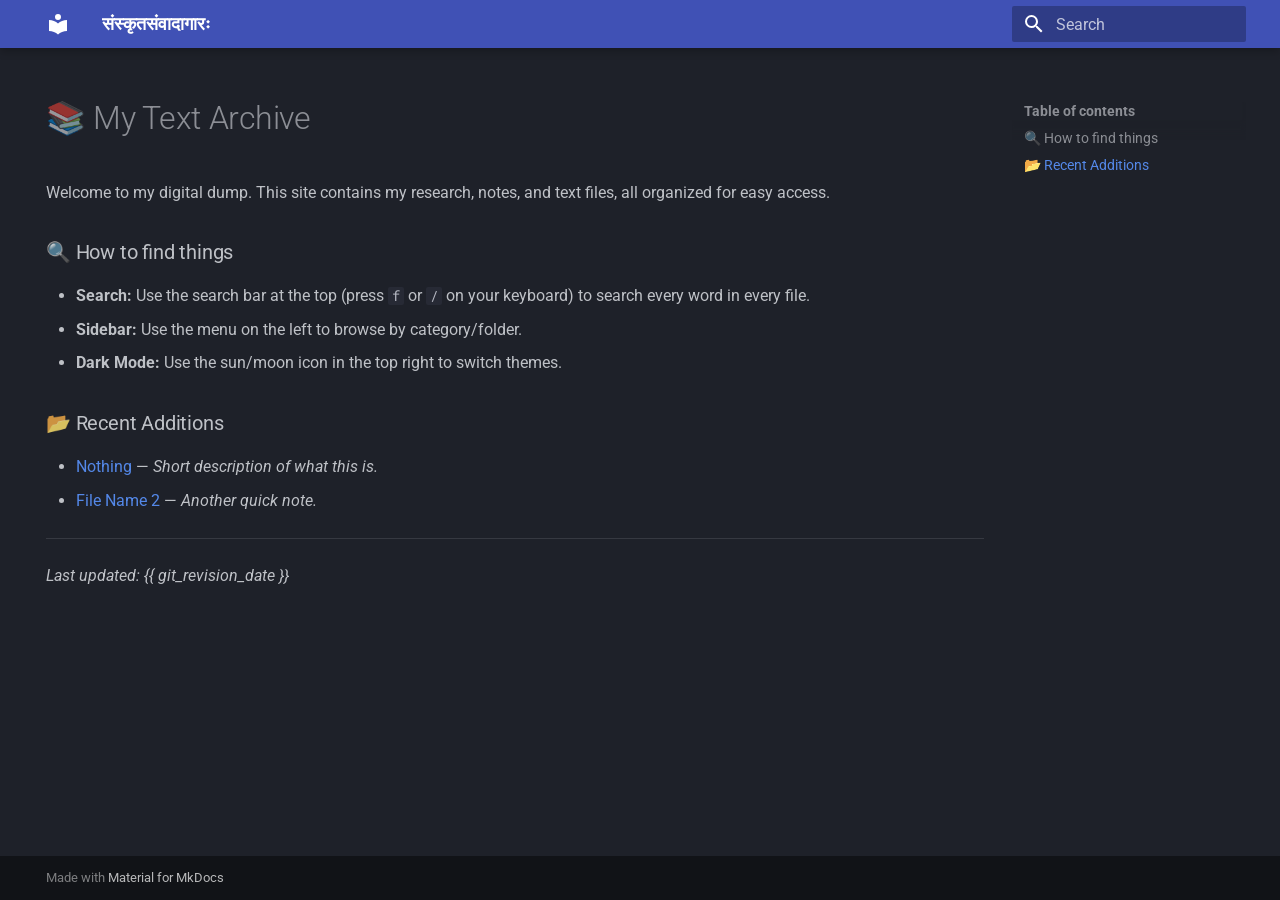
==== index.html @ da688998 "Deployed af6da2d with MkDocs version: 1.6.1" ====
<!doctype html>
<html lang="en" class="no-js">
  <head>
    
      <meta charset="utf-8">
      <meta name="viewport" content="width=device-width,initial-scale=1">
      
      
        <meta name="author" content="Your Name">
      
      
        <link rel="canonical" href="https://samvadah.github.io/">
      
      
      
        <link rel="next" href="Whatsapp%20chats/Nothing/">
      
      
        
      
      
      <link rel="icon" href="assets/images/favicon.png">
      <meta name="generator" content="mkdocs-1.6.1, mkdocs-material-9.7.7">
    
    
      
        <title>संस्कृतसंवादागारः</title>
      
    
    
      <link rel="stylesheet" href="assets/stylesheets/main.ec1eaa64.min.css">
      
        
        <link rel="stylesheet" href="assets/stylesheets/palette.ab4e12ef.min.css">
      
      


    
    
      
    
    
      
        
        
        <link rel="preconnect" href="https://fonts.gstatic.com" crossorigin>
        <link rel="stylesheet" href="https://fonts.googleapis.com/css?family=Roboto:300,300i,400,400i,700,700i%7CRoboto+Mono:400,400i,700,700i&display=fallback">
        <style>:root{--md-text-font:"Roboto";--md-code-font:"Roboto Mono"}</style>
      
    
    
    <script>__md_scope=new URL(".",location),__md_hash=e=>[...e].reduce(((e,_)=>(e<<5)-e+_.charCodeAt(0)),0),__md_get=(e,_=localStorage,t=__md_scope)=>JSON.parse(_.getItem(t.pathname+"."+e)),__md_set=(e,_,t=localStorage,a=__md_scope)=>{try{t.setItem(a.pathname+"."+e,JSON.stringify(_))}catch(e){}}</script>
    
      

    
    
  </head>
  
  
    
    
    
    
    
    <body dir="ltr" data-md-color-scheme="slate" data-md-color-primary="indigo" data-md-color-accent="indigo">
  
    
    <input class="md-toggle" data-md-toggle="drawer" type="checkbox" id="__drawer" autocomplete="off">
    <input class="md-toggle" data-md-toggle="search" type="checkbox" id="__search" autocomplete="off">
    <label class="md-overlay" for="__drawer"></label>
    <div data-md-component="skip">
      
        
        <a href="#my-text-archive" class="md-skip">
          Skip to content
        </a>
      
    </div>
    <div data-md-component="announce">
      
    </div>
    
    
      

  

<header class="md-header md-header--shadow" data-md-component="header">
  <nav class="md-header__inner md-grid" aria-label="Header">
    <a href="." title="संस्कृतसंवादागारः" class="md-header__button md-logo" aria-label="संस्कृतसंवादागारः" data-md-component="logo">
      
  
  <svg xmlns="http://www.w3.org/2000/svg" viewBox="0 0 24 24"><path d="M12 8a3 3 0 0 0 3-3 3 3 0 0 0-3-3 3 3 0 0 0-3 3 3 3 0 0 0 3 3m0 3.54C9.64 9.35 6.5 8 3 8v11c3.5 0 6.64 1.35 9 3.54 2.36-2.19 5.5-3.54 9-3.54V8c-3.5 0-6.64 1.35-9 3.54"/></svg>

    </a>
    <label class="md-header__button md-icon" for="__drawer">
      
      <svg xmlns="http://www.w3.org/2000/svg" viewBox="0 0 24 24"><path d="M3 6h18v2H3zm0 5h18v2H3zm0 5h18v2H3z"/></svg>
    </label>
    <div class="md-header__title" data-md-component="header-title">
      <div class="md-header__ellipsis">
        <div class="md-header__topic">
          <span class="md-ellipsis">
            संस्कृतसंवादागारः
          </span>
        </div>
        <div class="md-header__topic" data-md-component="header-topic">
          <span class="md-ellipsis">
            
              📚 My Text Archive
            
          </span>
        </div>
      </div>
    </div>
    
      
    
    
    
    
      
      
        <label class="md-header__button md-icon" for="__search">
          
          <svg xmlns="http://www.w3.org/2000/svg" viewBox="0 0 24 24"><path d="M9.5 3A6.5 6.5 0 0 1 16 9.5c0 1.61-.59 3.09-1.56 4.23l.27.27h.79l5 5-1.5 1.5-5-5v-.79l-.27-.27A6.52 6.52 0 0 1 9.5 16 6.5 6.5 0 0 1 3 9.5 6.5 6.5 0 0 1 9.5 3m0 2C7 5 5 7 5 9.5S7 14 9.5 14 14 12 14 9.5 12 5 9.5 5"/></svg>
        </label>
        <div class="md-search" data-md-component="search" role="dialog">
  <label class="md-search__overlay" for="__search"></label>
  <div class="md-search__inner" role="search">
    <form class="md-search__form" name="search">
      <input type="text" class="md-search__input" name="query" aria-label="Search" placeholder="Search" autocapitalize="off" autocorrect="off" autocomplete="off" spellcheck="false" data-md-component="search-query" required>
      <label class="md-search__icon md-icon" for="__search">
        
        <svg xmlns="http://www.w3.org/2000/svg" viewBox="0 0 24 24"><path d="M9.5 3A6.5 6.5 0 0 1 16 9.5c0 1.61-.59 3.09-1.56 4.23l.27.27h.79l5 5-1.5 1.5-5-5v-.79l-.27-.27A6.52 6.52 0 0 1 9.5 16 6.5 6.5 0 0 1 3 9.5 6.5 6.5 0 0 1 9.5 3m0 2C7 5 5 7 5 9.5S7 14 9.5 14 14 12 14 9.5 12 5 9.5 5"/></svg>
        
        <svg xmlns="http://www.w3.org/2000/svg" viewBox="0 0 24 24"><path d="M20 11v2H8l5.5 5.5-1.42 1.42L4.16 12l7.92-7.92L13.5 5.5 8 11z"/></svg>
      </label>
      <nav class="md-search__options" aria-label="Search">
        
        <button type="reset" class="md-search__icon md-icon" title="Clear" aria-label="Clear" tabindex="-1">
          
          <svg xmlns="http://www.w3.org/2000/svg" viewBox="0 0 24 24"><path d="M19 6.41 17.59 5 12 10.59 6.41 5 5 6.41 10.59 12 5 17.59 6.41 19 12 13.41 17.59 19 19 17.59 13.41 12z"/></svg>
        </button>
      </nav>
      
        <div class="md-search__suggest" data-md-component="search-suggest"></div>
      
    </form>
    <div class="md-search__output">
      <div class="md-search__scrollwrap" tabindex="0" data-md-scrollfix>
        <div class="md-search-result" data-md-component="search-result">
          <div class="md-search-result__meta">
            Initializing search
          </div>
          <ol class="md-search-result__list" role="presentation"></ol>
        </div>
      </div>
    </div>
  </div>
</div>
      
    
    
  </nav>
  
</header>
    
    <div class="md-container" data-md-component="container">
      
      
        
          
        
      
      <main class="md-main" data-md-component="main">
        <div class="md-main__inner md-grid">
          
            
              
                
              
              <div class="md-sidebar md-sidebar--primary" data-md-component="sidebar" data-md-type="navigation" hidden>
                <div class="md-sidebar__scrollwrap">
                  <div class="md-sidebar__inner">
                    



<nav class="md-nav md-nav--primary" aria-label="Navigation" data-md-level="0">
  <label class="md-nav__title" for="__drawer">
    <a href="." title="संस्कृतसंवादागारः" class="md-nav__button md-logo" aria-label="संस्कृतसंवादागारः" data-md-component="logo">
      
  
  <svg xmlns="http://www.w3.org/2000/svg" viewBox="0 0 24 24"><path d="M12 8a3 3 0 0 0 3-3 3 3 0 0 0-3-3 3 3 0 0 0-3 3 3 3 0 0 0 3 3m0 3.54C9.64 9.35 6.5 8 3 8v11c3.5 0 6.64 1.35 9 3.54 2.36-2.19 5.5-3.54 9-3.54V8c-3.5 0-6.64 1.35-9 3.54"/></svg>

    </a>
    संस्कृतसंवादागारः
  </label>
  
  <ul class="md-nav__list" data-md-scrollfix>
    
      
      
  
  
    
  
  
  
    <li class="md-nav__item md-nav__item--active">
      
      <input class="md-nav__toggle md-toggle" type="checkbox" id="__toc">
      
      
        
      
      
        <label class="md-nav__link md-nav__link--active" for="__toc">
          
  
  
  <span class="md-ellipsis">
    
  
    📚 My Text Archive
  

    
  </span>
  
  

          <span class="md-nav__icon md-icon"></span>
        </label>
      
      <a href="." class="md-nav__link md-nav__link--active">
        
  
  
  <span class="md-ellipsis">
    
  
    📚 My Text Archive
  

    
  </span>
  
  

      </a>
      
        

<nav class="md-nav md-nav--secondary" aria-label="Table of contents">
  
  
  
    
  
  
    <label class="md-nav__title" for="__toc">
      <span class="md-nav__icon md-icon"></span>
      Table of contents
    </label>
    <ul class="md-nav__list" data-md-component="toc" data-md-scrollfix>
      
        <li class="md-nav__item">
  <a href="#how-to-find-things" class="md-nav__link">
    <span class="md-ellipsis">
      
        🔍 How to find things
      
    </span>
  </a>
  
</li>
      
        <li class="md-nav__item">
  <a href="#recent-additions" class="md-nav__link">
    <span class="md-ellipsis">
      
        📂 Recent Additions
      
    </span>
  </a>
  
</li>
      
    </ul>
  
</nav>
      
    </li>
  

    
      
      
  
  
  
  
    
    
    
    
    
    <li class="md-nav__item md-nav__item--nested">
      
        
        
        <input class="md-nav__toggle md-toggle " type="checkbox" id="__nav_2" >
        
          
          <label class="md-nav__link" for="__nav_2" id="__nav_2_label" tabindex="0">
            
  
  
  <span class="md-ellipsis">
    
  
    Whatsapp chats
  

    
  </span>
  
  

            <span class="md-nav__icon md-icon"></span>
          </label>
        
        <nav class="md-nav" data-md-level="1" aria-labelledby="__nav_2_label" aria-expanded="false">
          <label class="md-nav__title" for="__nav_2">
            <span class="md-nav__icon md-icon"></span>
            
  
    Whatsapp chats
  

          </label>
          <ul class="md-nav__list" data-md-scrollfix>
            
              
                
  
  
  
  
    <li class="md-nav__item">
      <a href="Whatsapp%20chats/Nothing/" class="md-nav__link">
        
  
  
  <span class="md-ellipsis">
    
  
    Nothing
  

    
  </span>
  
  

      </a>
    </li>
  

              
            
              
                
  
  
  
  
    <li class="md-nav__item">
      <a href="Whatsapp%20chats/Sanskrit%20Wikipedia%20whatsapp%20chat/" class="md-nav__link">
        
  
  
  <span class="md-ellipsis">
    
  
    Sanskrit Wikipedia whatsapp chat
  

    
  </span>
  
  

      </a>
    </li>
  

              
            
              
                
  
  
  
  
    <li class="md-nav__item">
      <a href="Whatsapp%20chats/%E0%A4%AA%E0%A5%8D%E0%A4%B0%E0%A4%B6%E0%A5%8D%E0%A4%A8%E0%A5%8B%E0%A4%A4%E0%A5%8D%E0%A4%A4%E0%A4%B0%E0%A4%AE%E0%A5%8D%20%28Prashnottaram%29%20%E2%80%93%20Sanskrit%20Q%26A%20WhatsApp%20chat/" class="md-nav__link">
        
  
  
  <span class="md-ellipsis">
    
  
    प्रश्नोत्तरम् (Prashnottaram) – Sanskrit Q&A WhatsApp chat
  

    
  </span>
  
  

      </a>
    </li>
  

              
            
              
                
  
  
  
  
    <li class="md-nav__item">
      <a href="Whatsapp%20chats/%E0%A4%B5%E0%A4%BE%E0%A4%97%E0%A5%8D%E0%A4%97%E0%A5%8B%E0%A4%B7%E0%A5%8D%E0%A4%A0%E0%A5%80%20%28Vaggosthi%29%20WhatsApp%20chat/" class="md-nav__link">
        
  
  
  <span class="md-ellipsis">
    
  
    वाग्गोष्ठी (Vaggosthi) WhatsApp chat
  

    
  </span>
  
  

      </a>
    </li>
  

              
            
          </ul>
        </nav>
      
    </li>
  

    
  </ul>
</nav>
                  </div>
                </div>
              </div>
            
            
              
                
              
              <div class="md-sidebar md-sidebar--secondary" data-md-component="sidebar" data-md-type="toc" >
                <div class="md-sidebar__scrollwrap">
                  <div class="md-sidebar__inner">
                    

<nav class="md-nav md-nav--secondary" aria-label="Table of contents">
  
  
  
    
  
  
    <label class="md-nav__title" for="__toc">
      <span class="md-nav__icon md-icon"></span>
      Table of contents
    </label>
    <ul class="md-nav__list" data-md-component="toc" data-md-scrollfix>
      
        <li class="md-nav__item">
  <a href="#how-to-find-things" class="md-nav__link">
    <span class="md-ellipsis">
      
        🔍 How to find things
      
    </span>
  </a>
  
</li>
      
        <li class="md-nav__item">
  <a href="#recent-additions" class="md-nav__link">
    <span class="md-ellipsis">
      
        📂 Recent Additions
      
    </span>
  </a>
  
</li>
      
    </ul>
  
</nav>
                  </div>
                </div>
              </div>
            
          
          
            <div class="md-content" data-md-component="content">
              
              <article class="md-content__inner md-typeset">
                
                  
  




<h1 id="my-text-archive">📚 My Text Archive</h1>
<p>Welcome to my digital dump. This site contains my research, notes, and text files, all organized for easy access.</p>
<h3 id="how-to-find-things">🔍 How to find things</h3>
<ul>
<li><strong>Search:</strong> Use the search bar at the top (press <code>f</code> or <code>/</code> on your keyboard) to search every word in every file.</li>
<li><strong>Sidebar:</strong> Use the menu on the left to browse by category/folder.</li>
<li><strong>Dark Mode:</strong> Use the sun/moon icon in the top right to switch themes.</li>
</ul>
<h3 id="recent-additions">📂 Recent Additions</h3>
<ul>
<li><a href="Whatsapp%20chats/Nothing/">Nothing</a> — <em>Short description of what this is.</em></li>
<li><a href="file2.md">File Name 2</a> — <em>Another quick note.</em></li>
</ul>
<hr />
<p><em>Last updated: {{ git_revision_date }}</em></p>







  
  




  



                
              </article>
            </div>
          
          
<script>var target=document.getElementById(location.hash.slice(1));target&&target.name&&(target.checked=target.name.startsWith("__tabbed_"))</script>
        </div>
        
      </main>
      
        <footer class="md-footer">
  
  <div class="md-footer-meta md-typeset">
    <div class="md-footer-meta__inner md-grid">
      <div class="md-copyright">
  
  
    Made with
    <a href="https://squidfunk.github.io/mkdocs-material/" target="_blank" rel="noopener">
      Material for MkDocs
    </a>
  
</div>
      
    </div>
  </div>
</footer>
      
    </div>
    <div class="md-dialog" data-md-component="dialog">
      <div class="md-dialog__inner md-typeset"></div>
    </div>
    
    
    
      
      
      <script id="__config" type="application/json">{"annotate": null, "base": ".", "features": ["navigation.instant", "navigation.tracking", "search.suggest", "search.highlight"], "search": "assets/javascripts/workers/search.2c215733.min.js", "tags": null, "translations": {"clipboard.copied": "Copied to clipboard", "clipboard.copy": "Copy to clipboard", "search.result.more.one": "1 more on this page", "search.result.more.other": "# more on this page", "search.result.none": "No matching documents", "search.result.one": "1 matching document", "search.result.other": "# matching documents", "search.result.placeholder": "Type to start searching", "search.result.term.missing": "Missing", "select.version": "Select version"}, "version": null}</script>
    
    
      <script src="assets/javascripts/bundle.d7400e89.min.js"></script>
      
    
  </body>
</html>
---- assets/stylesheets/main.ec1eaa64.min.css ----
@charset "UTF-8";html{-webkit-text-size-adjust:none;-moz-text-size-adjust:none;text-size-adjust:none;box-sizing:border-box}*,:after,:before{box-sizing:inherit}@media (prefers-reduced-motion){*,:after,:before{transition:none!important}}body{margin:0}a,button,input,label{-webkit-tap-highlight-color:transparent}a{color:inherit;text-decoration:none}hr{border:0;box-sizing:initial;display:block;height:.05rem;overflow:visible;padding:0}small{font-size:80%}sub,sup{line-height:1em}img{border-style:none}table{border-collapse:initial;border-spacing:0}td,th{font-weight:400;vertical-align:top}button{background:#0000;border:0;font-family:inherit;font-size:inherit;margin:0;padding:0}input{border:0;outline:none}:root{--md-primary-fg-color:#4051b5;--md-primary-fg-color--light:#5d6cc0;--md-primary-fg-color--dark:#303fa1;--md-primary-bg-color:#fff;--md-primary-bg-color--light:#ffffffb3;--md-accent-fg-color:#526cfe;--md-accent-fg-color--transparent:#526cfe1a;--md-accent-bg-color:#fff;--md-accent-bg-color--light:#ffffffb3}[data-md-color-scheme=default]{color-scheme:light}[data-md-color-scheme=default] img[src$="#gh-dark-mode-only"],[data-md-color-scheme=default] img[src$="#only-dark"]{display:none}:root,[data-md-color-scheme=default]{--md-hue:225deg;--md-default-fg-color:#000000de;--md-default-fg-color--light:#0000008a;--md-default-fg-color--lighter:#00000052;--md-default-fg-color--lightest:#00000012;--md-default-bg-color:#fff;--md-default-bg-color--light:#ffffffb3;--md-default-bg-color--lighter:#ffffff4d;--md-default-bg-color--lightest:#ffffff1f;--md-code-fg-color:#36464e;--md-code-bg-color:#f5f5f5;--md-code-bg-color--light:#f5f5f5b3;--md-code-bg-color--lighter:#f5f5f54d;--md-code-hl-color:#4287ff;--md-code-hl-color--light:#4287ff1a;--md-code-hl-number-color:#d52a2a;--md-code-hl-special-color:#db1457;--md-code-hl-function-color:#a846b9;--md-code-hl-constant-color:#6e59d9;--md-code-hl-keyword-color:#3f6ec6;--md-code-hl-string-color:#1c7d4d;--md-code-hl-name-color:var(--md-code-fg-color);--md-code-hl-operator-color:var(--md-default-fg-color--light);--md-code-hl-punctuation-color:var(--md-default-fg-color--light);--md-code-hl-comment-color:var(--md-default-fg-color--light);--md-code-hl-generic-color:var(--md-default-fg-color--light);--md-code-hl-variable-color:var(--md-default-fg-color--light);--md-typeset-color:var(--md-default-fg-color);--md-typeset-a-color:var(--md-primary-fg-color);--md-typeset-del-color:#f5503d26;--md-typeset-ins-color:#0bd57026;--md-typeset-kbd-color:#fafafa;--md-typeset-kbd-accent-color:#fff;--md-typeset-kbd-border-color:#b8b8b8;--md-typeset-mark-color:#ffff0080;--md-typeset-table-color:#0000001f;--md-typeset-table-color--light:rgba(0,0,0,.035);--md-admonition-fg-color:var(--md-default-fg-color);--md-admonition-bg-color:var(--md-default-bg-color);--md-warning-fg-color:#000000de;--md-warning-bg-color:#ff9;--md-footer-fg-color:#fff;--md-footer-fg-color--light:#ffffffb3;--md-footer-fg-color--lighter:#ffffff73;--md-footer-bg-color:#000000de;--md-footer-bg-color--dark:#00000052;--md-shadow-z1:0 0.2rem 0.5rem #0000000d,0 0 0.05rem #0000001a;--md-shadow-z2:0 0.2rem 0.5rem #0000001a,0 0 0.05rem #00000040;--md-shadow-z3:0 0.2rem 0.5rem #0003,0 0 0.05rem #00000059}.md-icon svg{fill:currentcolor;display:block;height:1.2rem;width:1.2rem}body{-webkit-font-smoothing:antialiased;-moz-osx-font-smoothing:grayscale;--md-text-font-family:var(--md-text-font,_),-apple-system,BlinkMacSystemFont,Helvetica,Arial,sans-serif;--md-code-font-family:var(--md-code-font,_),SFMono-Regular,Consolas,Menlo,monospace}aside,body,input{font-feature-settings:"kern","liga";color:var(--md-typeset-color);font-family:var(--md-text-font-family)}code,kbd,pre{font-feature-settings:"kern";font-family:var(--md-code-font-family)}:root{--md-typeset-table-sort-icon:url('data:image/svg+xml;charset=utf-8,<svg xmlns="http://www.w3.org/2000/svg" viewBox="0 0 24 24"><path d="m18 21-4-4h3V7h-3l4-4 4 4h-3v10h3M2 19v-2h10v2M2 13v-2h7v2M2 7V5h4v2z"/></svg>');--md-typeset-table-sort-icon--asc:url('data:image/svg+xml;charset=utf-8,<svg xmlns="http://www.w3.org/2000/svg" viewBox="0 0 24 24"><path d="M19 17h3l-4 4-4-4h3V3h2M2 17h10v2H2M6 5v2H2V5m0 6h7v2H2z"/></svg>');--md-typeset-table-sort-icon--desc:url('data:image/svg+xml;charset=utf-8,<svg xmlns="http://www.w3.org/2000/svg" viewBox="0 0 24 24"><path d="M19 7h3l-4-4-4 4h3v14h2M2 17h10v2H2M6 5v2H2V5m0 6h7v2H2z"/></svg>')}.md-typeset{-webkit-print-color-adjust:exact;color-adjust:exact;font-size:.8rem;line-height:1.6;overflow-wrap:break-word}@media print{.md-typeset{font-size:.68rem}}.md-typeset blockquote,.md-typeset dl,.md-typeset figure,.md-typeset ol,.md-typeset pre,.md-typeset ul{margin-bottom:1em;margin-top:1em}.md-typeset h1{color:var(--md-default-fg-color--light);font-size:2em;line-height:1.3;margin:0 0 1.25em}.md-typeset h1,.md-typeset h2{font-weight:300;letter-spacing:-.01em}.md-typeset h2{font-size:1.5625em;line-height:1.4;margin:1.6em 0 .64em}.md-typeset h3{font-size:1.25em;font-weight:400;letter-spacing:-.01em;line-height:1.5;margin:1.6em 0 .8em}.md-typeset h2+h3{margin-top:.8em}.md-typeset h4{font-weight:700;letter-spacing:-.01em;margin:1em 0}.md-typeset h5,.md-typeset h6{color:var(--md-default-fg-color--light);font-size:.8em;font-weight:700;letter-spacing:-.01em;margin:1.25em 0}.md-typeset h5{text-transform:uppercase}.md-typeset h5 code{text-transform:none}.md-typeset hr{border-bottom:.05rem solid var(--md-default-fg-color--lightest);display:flow-root;margin:1.5em 0}.md-typeset a{color:var(--md-typeset-a-color);word-break:break-word}.md-typeset a,.md-typeset a:before{transition:color 125ms}.md-typeset a:focus,.md-typeset a:hover{color:var(--md-accent-fg-color)}.md-typeset a:focus code,.md-typeset a:hover code{background-color:var(--md-accent-fg-color--transparent);color:var(--md-accent-fg-color)}.md-typeset a code{color:var(--md-typeset-a-color)}.md-typeset a.focus-visible{outline-color:var(--md-accent-fg-color);outline-offset:.2rem}.md-typeset code,.md-typeset kbd,.md-typeset pre{color:var(--md-code-fg-color);direction:ltr;font-variant-ligatures:none;transition:background-color 125ms}@media print{.md-typeset code,.md-typeset kbd,.md-typeset pre{white-space:pre-wrap}}.md-typeset code{background-color:var(--md-code-bg-color);border-radius:.1rem;-webkit-box-decoration-break:clone;box-decoration-break:clone;font-size:.85em;padding:0 .2941176471em;transition:color 125ms,background-color 125ms;word-break:break-word}.md-typeset code:not(.focus-visible){-webkit-tap-highlight-color:transparent;outline:none}.md-typeset pre{display:flow-root;line-height:1.4;position:relative}.md-typeset pre>code{-webkit-box-decoration-break:slice;box-decoration-break:slice;box-shadow:none;display:block;margin:0;outline-color:var(--md-accent-fg-color);overflow:auto;padding:.7720588235em 1.1764705882em;scrollbar-color:var(--md-default-fg-color--lighter) #0000;scrollbar-width:thin;touch-action:auto;word-break:normal}.md-typeset pre>code:hover{scrollbar-color:var(--md-accent-fg-color) #0000}.md-typeset pre>code::-webkit-scrollbar{height:.2rem;width:.2rem}.md-typeset pre>code::-webkit-scrollbar-thumb{background-color:var(--md-default-fg-color--lighter)}.md-typeset pre>code::-webkit-scrollbar-thumb:hover{background-color:var(--md-accent-fg-color)}.md-typeset kbd{background-color:var(--md-typeset-kbd-color);border-radius:.1rem;box-shadow:0 .1rem 0 .05rem var(--md-typeset-kbd-border-color),0 .1rem 0 var(--md-typeset-kbd-border-color),0 -.1rem .2rem var(--md-typeset-kbd-accent-color) inset;color:var(--md-default-fg-color);display:inline-block;font-size:.75em;padding:0 .6666666667em;vertical-align:text-top;word-break:break-word}.md-typeset mark{background-color:var(--md-typeset-mark-color);-webkit-box-decoration-break:clone;box-decoration-break:clone;color:inherit;word-break:break-word}.md-typeset abbr{cursor:help;text-decoration:none}.md-typeset [data-preview],.md-typeset abbr{border-bottom:.05rem dotted var(--md-default-fg-color--light)}.md-typeset small{opacity:.75}[dir=ltr] .md-typeset sub,[dir=ltr] .md-typeset sup{margin-left:.078125em}[dir=rtl] .md-typeset sub,[dir=rtl] .md-typeset sup{margin-right:.078125em}[dir=ltr] .md-typeset blockquote{padding-left:.6rem}[dir=rtl] .md-typeset blockquote{padding-right:.6rem}[dir=ltr] .md-typeset blockquote{border-left:.2rem solid var(--md-default-fg-color--lighter)}[dir=rtl] .md-typeset blockquote{border-right:.2rem solid var(--md-default-fg-color--lighter)}.md-typeset blockquote{color:var(--md-default-fg-color--light);margin-left:0;margin-right:0}.md-typeset ul{list-style-type:disc}.md-typeset ul[type]{list-style-type:revert-layer}[dir=ltr] .md-typeset ol,[dir=ltr] .md-typeset ul{margin-left:.625em}[dir=rtl] .md-typeset ol,[dir=rtl] .md-typeset ul{margin-right:.625em}.md-typeset ol,.md-typeset ul{padding:0}.md-typeset ol:not([hidden]),.md-typeset ul:not([hidden]){display:flow-root}.md-typeset ol ol,.md-typeset ul ol{list-style-type:lower-alpha}.md-typeset ol ol ol,.md-typeset ul ol ol{list-style-type:lower-roman}.md-typeset ol ol ol ol,.md-typeset ul ol ol ol{list-style-type:upper-alpha}.md-typeset ol ol ol ol ol,.md-typeset ul ol ol ol ol{list-style-type:upper-roman}.md-typeset ol[type],.md-typeset ul[type]{list-style-type:revert-layer}[dir=ltr] .md-typeset ol li,[dir=ltr] .md-typeset ul li{margin-left:1.25em}[dir=rtl] .md-typeset ol li,[dir=rtl] .md-typeset ul li{margin-right:1.25em}.md-typeset ol li,.md-typeset ul li{margin-bottom:.5em}.md-typeset ol li blockquote,.md-typeset ol li p,.md-typeset ul li blockquote,.md-typeset ul li p{margin:.5em 0}.md-typeset ol li:last-child,.md-typeset ul li:last-child{margin-bottom:0}[dir=ltr] .md-typeset ol li ol,[dir=ltr] .md-typeset ol li ul,[dir=ltr] .md-typeset ul li ol,[dir=ltr] .md-typeset ul li ul{margin-left:.625em}[dir=rtl] .md-typeset ol li ol,[dir=rtl] .md-typeset ol li ul,[dir=rtl] .md-typeset ul li ol,[dir=rtl] .md-typeset ul li ul{margin-right:.625em}.md-typeset ol li ol,.md-typeset ol li ul,.md-typeset ul li ol,.md-typeset ul li ul{margin-bottom:.5em;margin-top:.5em}[dir=ltr] .md-typeset dd{margin-left:1.875em}[dir=rtl] .md-typeset dd{margin-right:1.875em}.md-typeset dd{margin-bottom:1.5em;margin-top:1em}.md-typeset img,.md-typeset svg,.md-typeset video{height:auto;max-width:100%}.md-typeset img[align=left]{margin:1em 1em 1em 0}.md-typeset img[align=right]{margin:1em 0 1em 1em}.md-typeset img[align]:only-child{margin-top:0}.md-typeset figure{display:flow-root;margin:1em auto;max-width:100%;text-align:center;width:fit-content}.md-typeset figure img{display:block;margin:0 auto}.md-typeset figcaption{font-style:italic;margin:1em auto;max-width:24rem}.md-typeset iframe{max-width:100%}.md-typeset table:not([class]){background-color:var(--md-default-bg-color);border:.05rem solid var(--md-typeset-table-color);border-radius:.1rem;display:inline-block;font-size:.64rem;max-width:100%;overflow:auto;touch-action:auto}@media print{.md-typeset table:not([class]){display:table}}.md-typeset table:not([class])+*{margin-top:1.5em}.md-typeset table:not([class]) td>:first-child,.md-typeset table:not([class]) th>:first-child{margin-top:0}.md-typeset table:not([class]) td>:last-child,.md-typeset table:not([class]) th>:last-child{margin-bottom:0}.md-typeset table:not([class]) td:not([align]),.md-typeset table:not([class]) th:not([align]){text-align:left}[dir=rtl] .md-typeset table:not([class]) td:not([align]),[dir=rtl] .md-typeset table:not([class]) th:not([align]){text-align:right}.md-typeset table:not([class]) th{font-weight:700;min-width:5rem;padding:.9375em 1.25em;vertical-align:top}.md-typeset table:not([class]) td{border-top:.05rem solid var(--md-typeset-table-color);padding:.9375em 1.25em;vertical-align:top}.md-typeset table:not([class]) tbody tr{transition:background-color 125ms}.md-typeset table:not([class]) tbody tr:hover{background-color:var(--md-typeset-table-color--light);box-shadow:0 .05rem 0 var(--md-default-bg-color) inset}.md-typeset table:not([class]) a{word-break:normal}.md-typeset table th[role=columnheader]{cursor:pointer}[dir=ltr] .md-typeset table th[role=columnheader]:after{margin-left:.5em}[dir=rtl] .md-typeset table th[role=columnheader]:after{margin-right:.5em}.md-typeset table th[role=columnheader]:after{content:"";display:inline-block;height:1.2em;-webkit-mask-image:var(--md-typeset-table-sort-icon);mask-image:var(--md-typeset-table-sort-icon);-webkit-mask-repeat:no-repeat;mask-repeat:no-repeat;-webkit-mask-size:contain;mask-size:contain;transition:background-color 125ms;vertical-align:text-bottom;width:1.2em}.md-typeset table th[role=columnheader]:hover:after{background-color:var(--md-default-fg-color--lighter)}.md-typeset table th[role=columnheader][aria-sort=ascending]:after{background-color:var(--md-default-fg-color--light);-webkit-mask-image:var(--md-typeset-table-sort-icon--asc);mask-image:var(--md-typeset-table-sort-icon--asc)}.md-typeset table th[role=columnheader][aria-sort=descending]:after{background-color:var(--md-default-fg-color--light);-webkit-mask-image:var(--md-typeset-table-sort-icon--desc);mask-image:var(--md-typeset-table-sort-icon--desc)}.md-typeset__scrollwrap{margin:1em -.8rem;overflow-x:auto;touch-action:auto}.md-typeset__table{display:inline-block;margin-bottom:.5em;padding:0 .8rem}@media print{.md-typeset__table{display:block}}html .md-typeset__table table{display:table;margin:0;overflow:hidden;width:100%}@media screen and (max-width:44.984375em){.md-content__inner>pre{margin:1em -.8rem}.md-content__inner>pre code{border-radius:0}}.md-typeset .md-author{border-radius:100%;display:block;flex-shrink:0;height:1.6rem;overflow:hidden;position:relative;transition:color 125ms,transform 125ms;width:1.6rem}.md-typeset .md-author img{display:block}.md-typeset .md-author--more{background:var(--md-default-fg-color--lightest);color:var(--md-default-fg-color--lighter);font-size:.6rem;font-weight:700;line-height:1.6rem;text-align:center}.md-typeset .md-author--long{height:2.4rem;width:2.4rem}.md-typeset a.md-author{transform:scale(1)}.md-typeset a.md-author img{border-radius:100%;filter:grayscale(100%) opacity(75%);transition:filter 125ms}.md-typeset a.md-author:focus,.md-typeset a.md-author:hover{transform:scale(1.1);z-index:1}.md-typeset a.md-author:focus img,.md-typeset a.md-author:hover img{filter:grayscale(0)}.md-banner{background-color:var(--md-footer-bg-color);color:var(--md-footer-fg-color);overflow:auto}@media print{.md-banner{display:none}}.md-banner--warning{background-color:var(--md-warning-bg-color);color:var(--md-warning-fg-color)}.md-banner__inner{font-size:.7rem;margin:.6rem auto;padding:0 .8rem}[dir=ltr] .md-banner__button{float:right}[dir=rtl] .md-banner__button{float:left}.md-banner__button{color:inherit;cursor:pointer;transition:opacity .25s}.no-js .md-banner__button{display:none}.md-banner__button:hover{opacity:.7}html{font-size:125%;height:100%;overflow-x:hidden}@media screen and (min-width:100em){html{font-size:137.5%}}@media screen and (min-width:125em){html{font-size:150%}}body{background-color:var(--md-default-bg-color);display:flex;flex-direction:column;font-size:.5rem;min-height:100%;position:relative;width:100%}@media print{body{display:block}}@media screen and (max-width:59.984375em){body[data-md-scrolllock]{position:fixed}}.md-grid{margin-left:auto;margin-right:auto;max-width:61rem}.md-container{display:flex;flex-direction:column;flex-grow:1}@media print{.md-container{display:block}}.md-main{flex-grow:1}.md-main__inner{display:flex;height:100%;margin-top:1.5rem}.md-ellipsis{overflow:hidden;text-overflow:ellipsis}.md-toggle{display:none}.md-option{height:0;opacity:0;position:absolute;width:0}.md-option:checked+label:not([hidden]){display:block}.md-option.focus-visible+label{outline-color:var(--md-accent-fg-color);outline-style:auto}.md-skip{background-color:var(--md-default-fg-color);border-radius:.1rem;color:var(--md-default-bg-color);font-size:.64rem;margin:.5rem;opacity:0;outline-color:var(--md-accent-fg-color);padding:.3rem .5rem;position:fixed;transform:translateY(.4rem);z-index:-1}.md-skip:focus{opacity:1;transform:translateY(0);transition:transform .25s cubic-bezier(.4,0,.2,1),opacity 175ms 75ms;z-index:10}@page{margin:25mm}:root{--md-clipboard-icon:url('data:image/svg+xml;charset=utf-8,<svg xmlns="http://www.w3.org/2000/svg" viewBox="0 0 24 24"><path d="M19 21H8V7h11m0-2H8a2 2 0 0 0-2 2v14a2 2 0 0 0 2 2h11a2 2 0 0 0 2-2V7a2 2 0 0 0-2-2m-3-4H4a2 2 0 0 0-2 2v14h2V3h12z"/></svg>')}.md-clipboard{border-radius:.1rem;color:var(--md-default-fg-color--lightest);cursor:pointer;height:1.5em;outline-color:var(--md-accent-fg-color);outline-offset:.1rem;transition:color .25s;width:1.5em;z-index:1}@media print{.md-clipboard{display:none}}.md-clipboard:not(.focus-visible){-webkit-tap-highlight-color:transparent;outline:none}:hover>.md-clipboard{color:var(--md-default-fg-color--light)}.md-clipboard:focus,.md-clipboard:hover{color:var(--md-accent-fg-color)}.md-clipboard:after{background-color:currentcolor;content:"";display:block;height:1.125em;margin:0 auto;-webkit-mask-image:var(--md-clipboard-icon);mask-image:var(--md-clipboard-icon);-webkit-mask-position:center;mask-position:center;-webkit-mask-repeat:no-repeat;mask-repeat:no-repeat;-webkit-mask-size:contain;mask-size:contain;width:1.125em}.md-clipboard--inline{cursor:pointer}.md-clipboard--inline code{transition:color .25s,background-color .25s}.md-clipboard--inline:focus code,.md-clipboard--inline:hover code{background-color:var(--md-accent-fg-color--transparent);color:var(--md-accent-fg-color)}:root{--md-code-select-icon:url('data:image/svg+xml;charset=utf-8,<svg xmlns="http://www.w3.org/2000/svg" viewBox="0 0 24 24"><path d="M19 19h-4v2h4c1.1 0 2-.9 2-2v-4h-2m0-12h-4v2h4v4h2V5c0-1.1-.9-2-2-2M5 5h4V3H5c-1.1 0-2 .9-2 2v4h2m0 6H3v4c0 1.1.9 2 2 2h4v-2H5zm2-4h2v2H7zm4 0h2v2h-2zm4 0h2v2h-2zM7 7h2v2H7zm4 0h2v2h-2zm4 0h2v2h-2zm-8 8h2v2H7zm4 0h2v2h-2zm4 0h2v2h-2z"/></svg>');--md-code-copy-icon:url('data:image/svg+xml;charset=utf-8,<svg xmlns="http://www.w3.org/2000/svg" viewBox="0 0 24 24"><path d="M19 21H8V7h11m0-2H8a2 2 0 0 0-2 2v14a2 2 0 0 0 2 2h11a2 2 0 0 0 2-2V7a2 2 0 0 0-2-2m-3-4H4a2 2 0 0 0-2 2v14h2V3h12z"/></svg>')}.md-typeset .md-code__content{display:grid}.md-code__nav{background-color:var(--md-code-bg-color--lighter);border-radius:.1rem;display:flex;gap:.2rem;padding:.2rem;position:absolute;right:.25em;top:.25em;transition:background-color .25s;z-index:1}:hover>.md-code__nav{background-color:var(--md-code-bg-color--light)}.md-code__button{color:var(--md-default-fg-color--lightest);cursor:pointer;display:block;height:1.5em;outline-color:var(--md-accent-fg-color);outline-offset:.1rem;transition:color .25s;width:1.5em}:hover>*>.md-code__button{color:var(--md-default-fg-color--light)}.md-code__button.focus-visible,.md-code__button:hover{color:var(--md-accent-fg-color)}.md-code__button--active{color:var(--md-default-fg-color)!important}.md-code__button:after{background-color:currentcolor;content:"";display:block;height:1.125em;margin:0 auto;-webkit-mask-position:center;mask-position:center;-webkit-mask-repeat:no-repeat;mask-repeat:no-repeat;-webkit-mask-size:contain;mask-size:contain;width:1.125em}.md-code__button[data-md-type=select]:after{-webkit-mask-image:var(--md-code-select-icon);mask-image:var(--md-code-select-icon)}.md-code__button[data-md-type=copy]:after{-webkit-mask-image:var(--md-code-copy-icon);mask-image:var(--md-code-copy-icon)}@keyframes consent{0%{opacity:0;transform:translateY(100%)}to{opacity:1;transform:translateY(0)}}@keyframes overlay{0%{opacity:0}to{opacity:1}}.md-consent__overlay{animation:overlay .25s both;-webkit-backdrop-filter:blur(.1rem);backdrop-filter:blur(.1rem);background-color:#0000008a;height:100%;opacity:1;position:fixed;top:0;width:100%;z-index:5}.md-consent__inner{animation:consent .5s cubic-bezier(.1,.7,.1,1) both;background-color:var(--md-default-bg-color);border:0;border-radius:.1rem;bottom:0;box-shadow:0 0 .2rem #0000001a,0 .2rem .4rem #0003;max-height:100%;overflow:auto;padding:0;position:fixed;width:100%;z-index:5}.md-consent__form{padding:.8rem}.md-consent__settings{display:none;margin:1em 0}input:checked+.md-consent__settings{display:block}.md-consent__controls{margin-bottom:.8rem}.md-typeset .md-consent__controls .md-button{display:inline}@media screen and (max-width:44.984375em){.md-typeset .md-consent__controls .md-button{display:block;margin-top:.4rem;text-align:center;width:100%}}.md-consent label{cursor:pointer}.md-content{flex-grow:1;min-width:0}.md-content__inner{margin:0 .8rem 1.2rem;padding-top:.6rem}@media screen and (min-width:76.25em){[dir=ltr] .md-sidebar--primary:not([hidden])~.md-content>.md-content__inner{margin-left:1.2rem}[dir=ltr] .md-sidebar--secondary:not([hidden])~.md-content>.md-content__inner,[dir=rtl] .md-sidebar--primary:not([hidden])~.md-content>.md-content__inner{margin-right:1.2rem}[dir=rtl] .md-sidebar--secondary:not([hidden])~.md-content>.md-content__inner{margin-left:1.2rem}}.md-content__inner:before{content:"";display:block;height:.4rem}.md-content__inner>:last-child{margin-bottom:0}[dir=ltr] .md-content__button{float:right}[dir=rtl] .md-content__button{float:left}[dir=ltr] .md-content__button{margin-left:.4rem}[dir=rtl] .md-content__button{margin-right:.4rem}.md-content__button{margin:.4rem 0;padding:0}@media print{.md-content__button{display:none}}.md-typeset .md-content__button{color:var(--md-default-fg-color--lighter)}.md-content__button svg{display:inline;vertical-align:top}[dir=rtl] .md-content__button svg{transform:scaleX(-1)}[dir=ltr] .md-dialog{right:.8rem}[dir=rtl] .md-dialog{left:.8rem}.md-dialog{background-color:var(--md-default-fg-color);border-radius:.1rem;bottom:.8rem;box-shadow:var(--md-shadow-z3);min-width:11.1rem;opacity:0;padding:.4rem .6rem;pointer-events:none;position:fixed;transform:translateY(100%);transition:transform 0ms .4s,opacity .4s;z-index:4}@media print{.md-dialog{display:none}}.md-dialog--active{opacity:1;pointer-events:auto;transform:translateY(0);transition:transform .4s cubic-bezier(.075,.85,.175,1),opacity .4s}.md-dialog__inner{color:var(--md-default-bg-color);font-size:.7rem}.md-feedback{margin:2em 0 1em;text-align:center}.md-feedback fieldset{border:none;margin:0;padding:0}.md-feedback__title{font-weight:700;margin:1em auto}.md-feedback__inner{position:relative}.md-feedback__list{display:flex;flex-wrap:wrap;place-content:baseline center;position:relative}.md-feedback__list:hover .md-icon:not(:disabled){color:var(--md-default-fg-color--lighter)}:disabled .md-feedback__list{min-height:1.8rem}.md-feedback__icon{color:var(--md-default-fg-color--light);cursor:pointer;flex-shrink:0;margin:0 .1rem;transition:color 125ms}.md-feedback__icon:not(:disabled).md-icon:hover{color:var(--md-accent-fg-color)}.md-feedback__icon:disabled{color:var(--md-default-fg-color--lightest);pointer-events:none}.md-feedback__note{opacity:0;position:relative;transform:translateY(.4rem);transition:transform .4s cubic-bezier(.1,.7,.1,1),opacity .15s}.md-feedback__note>*{margin:0 auto;max-width:16rem}:disabled .md-feedback__note{opacity:1;transform:translateY(0)}@media print{.md-feedback{display:none}}.md-footer{background-color:var(--md-footer-bg-color);color:var(--md-footer-fg-color)}@media print{.md-footer{display:none}}.md-footer__inner{justify-content:space-between;overflow:auto;padding:.2rem}.md-footer__inner:not([hidden]){display:flex}.md-footer__link{align-items:end;display:flex;flex-grow:0.01;margin-bottom:.4rem;margin-top:1rem;max-width:100%;outline-color:var(--md-accent-fg-color);overflow:hidden;transition:opacity .25s}.md-footer__link:focus,.md-footer__link:hover{opacity:.7}[dir=rtl] .md-footer__link svg{transform:scaleX(-1)}@media screen and (max-width:44.984375em){.md-footer__link--prev{flex-shrink:0}.md-footer__link--prev .md-footer__title{display:none}}[dir=ltr] .md-footer__link--next{margin-left:auto}[dir=rtl] .md-footer__link--next{margin-right:auto}.md-footer__link--next{text-align:right}[dir=rtl] .md-footer__link--next{text-align:left}.md-footer__title{flex-grow:1;font-size:.9rem;margin-bottom:.7rem;max-width:calc(100% - 2.4rem);padding:0 1rem;white-space:nowrap}.md-footer__button{margin:.2rem;padding:.4rem}.md-footer__direction{font-size:.64rem;opacity:.7}.md-footer-meta{background-color:var(--md-footer-bg-color--dark)}.md-footer-meta__inner{display:flex;flex-wrap:wrap;justify-content:space-between;padding:.2rem}html .md-footer-meta.md-typeset a{color:var(--md-footer-fg-color--light)}html .md-footer-meta.md-typeset a:focus,html .md-footer-meta.md-typeset a:hover{color:var(--md-footer-fg-color)}.md-copyright{color:var(--md-footer-fg-color--lighter);font-size:.64rem;margin:auto .6rem;padding:.4rem 0;width:100%}@media screen and (min-width:45em){.md-copyright{width:auto}}.md-copyright__highlight{color:var(--md-footer-fg-color--light)}.md-social{display:inline-flex;gap:.2rem;margin:0 .4rem;padding:.2rem 0 .6rem}@media screen and (min-width:45em){.md-social{padding:.6rem 0}}.md-social__link{display:inline-block;height:1.6rem;text-align:center;width:1.6rem}.md-social__link:before{line-height:1.9}.md-social__link svg{fill:currentcolor;max-height:.8rem;vertical-align:-25%}.md-typeset .md-button{border:.1rem solid;border-radius:.1rem;color:var(--md-primary-fg-color);cursor:pointer;display:inline-block;font-weight:700;padding:.625em 2em;transition:color 125ms,background-color 125ms,border-color 125ms}.md-typeset .md-button--primary{background-color:var(--md-primary-fg-color);border-color:var(--md-primary-fg-color);color:var(--md-primary-bg-color)}.md-typeset .md-button:focus,.md-typeset .md-button:hover{background-color:var(--md-accent-fg-color);border-color:var(--md-accent-fg-color);color:var(--md-accent-bg-color)}[dir=ltr] .md-typeset .md-input{border-top-left-radius:.1rem}[dir=ltr] .md-typeset .md-input,[dir=rtl] .md-typeset .md-input{border-top-right-radius:.1rem}[dir=rtl] .md-typeset .md-input{border-top-left-radius:.1rem}.md-typeset .md-input{border-bottom:.1rem solid var(--md-default-fg-color--lighter);box-shadow:var(--md-shadow-z1);font-size:.8rem;height:1.8rem;padding:0 .6rem;transition:border .25s,box-shadow .25s}.md-typeset .md-input:focus,.md-typeset .md-input:hover{border-bottom-color:var(--md-accent-fg-color);box-shadow:var(--md-shadow-z2)}.md-typeset .md-input--stretch{width:100%}.md-header{background-color:var(--md-primary-fg-color);box-shadow:0 0 .2rem #0000,0 .2rem .4rem #0000;color:var(--md-primary-bg-color);display:block;left:0;position:sticky;right:0;top:0;z-index:4}@media print{.md-header{display:none}}.md-header[hidden]{transform:translateY(-100%);transition:transform .25s cubic-bezier(.8,0,.6,1),box-shadow .25s}.md-header--shadow{box-shadow:0 0 .2rem #0000001a,0 .2rem .4rem #0003;transition:transform .25s cubic-bezier(.1,.7,.1,1),box-shadow .25s}.md-header__inner{align-items:center;display:flex;padding:0 .2rem}.md-header__button{color:currentcolor;cursor:pointer;margin:.2rem;outline-color:var(--md-accent-fg-color);padding:.4rem;position:relative;transition:opacity .25s;vertical-align:middle;z-index:1}.md-header__button:hover{opacity:.7}.md-header__button:not([hidden]){display:inline-block}.md-header__button:not(.focus-visible){-webkit-tap-highlight-color:transparent;outline:none}.md-header__button.md-logo{margin:.2rem;padding:.4rem}@media screen and (max-width:76.234375em){.md-header__button.md-logo{display:none}}.md-header__button.md-logo img,.md-header__button.md-logo svg{fill:currentcolor;display:block;height:1.2rem;width:auto}@media screen and (min-width:60em){.md-header__button[for=__search]{display:none}}.no-js .md-header__button[for=__search]{display:none}[dir=rtl] .md-header__button[for=__search] svg{transform:scaleX(-1)}@media screen and (min-width:76.25em){.md-header__button[for=__drawer]{display:none}}.md-header__topic{display:flex;max-width:100%;position:absolute;transition:transform .4s cubic-bezier(.1,.7,.1,1),opacity .15s;white-space:nowrap}.md-header__topic+.md-header__topic{opacity:0;pointer-events:none;transform:translateX(1.25rem);transition:transform .4s cubic-bezier(1,.7,.1,.1),opacity .15s;z-index:-1}[dir=rtl] .md-header__topic+.md-header__topic{transform:translateX(-1.25rem)}.md-header__topic:first-child{font-weight:700}[dir=ltr] .md-header__title{margin-left:1rem;margin-right:.4rem}[dir=rtl] .md-header__title{margin-left:.4rem;margin-right:1rem}.md-header__title{flex-grow:1;font-size:.9rem;height:2.4rem;line-height:2.4rem}.md-header__title--active .md-header__topic{opacity:0;pointer-events:none;transform:translateX(-1.25rem);transition:transform .4s cubic-bezier(1,.7,.1,.1),opacity .15s;z-index:-1}[dir=rtl] .md-header__title--active .md-header__topic{transform:translateX(1.25rem)}.md-header__title--active .md-header__topic+.md-header__topic{opacity:1;pointer-events:auto;transform:translateX(0);transition:transform .4s cubic-bezier(.1,.7,.1,1),opacity .15s;z-index:0}.md-header__title>.md-header__ellipsis{height:100%;position:relative;width:100%}.md-header__option{display:flex;flex-shrink:0;max-width:100%;transition:max-width 0ms .25s,opacity .25s .25s;white-space:nowrap}[data-md-toggle=search]:checked~.md-header .md-header__option{max-width:0;opacity:0;transition:max-width 0ms,opacity 0ms}.md-header__option>input{bottom:0}.md-header__source{display:none}@media screen and (min-width:60em){[dir=ltr] .md-header__source{margin-left:1rem}[dir=rtl] .md-header__source{margin-right:1rem}.md-header__source{display:block;max-width:11.7rem;width:11.7rem}}@media screen and (min-width:76.25em){[dir=ltr] .md-header__source{margin-left:1.4rem}[dir=rtl] .md-header__source{margin-right:1.4rem}}.md-meta{color:var(--md-default-fg-color--light);font-size:.7rem;line-height:1.3}.md-meta__list{display:inline-flex;flex-wrap:wrap;list-style:none;margin:0;padding:0}.md-meta__item:not(:last-child):after{content:"·";margin-left:.2rem;margin-right:.2rem}.md-meta__link{color:var(--md-typeset-a-color)}.md-meta__link:focus,.md-meta__link:hover{color:var(--md-accent-fg-color)}.md-draft{background-color:#ff1744;border-radius:.125em;color:#fff;display:inline-block;font-weight:700;padding-left:.5714285714em;padding-right:.5714285714em}:root{--md-nav-icon--prev:url('data:image/svg+xml;charset=utf-8,<svg xmlns="http://www.w3.org/2000/svg" viewBox="0 0 24 24"><path d="M20 11v2H8l5.5 5.5-1.42 1.42L4.16 12l7.92-7.92L13.5 5.5 8 11z"/></svg>');--md-nav-icon--next:url('data:image/svg+xml;charset=utf-8,<svg xmlns="http://www.w3.org/2000/svg" viewBox="0 0 24 24"><path d="M8.59 16.58 13.17 12 8.59 7.41 10 6l6 6-6 6z"/></svg>');--md-toc-icon:url('data:image/svg+xml;charset=utf-8,<svg xmlns="http://www.w3.org/2000/svg" viewBox="0 0 24 24"><path d="M3 9h14V7H3zm0 4h14v-2H3zm0 4h14v-2H3zm16 0h2v-2h-2zm0-10v2h2V7zm0 6h2v-2h-2z"/></svg>')}.md-nav{font-size:.7rem;line-height:1.3}.md-nav__title{color:var(--md-default-fg-color--light);display:block;font-weight:700;overflow:hidden;padding:0 .6rem;text-overflow:ellipsis}.md-nav__title .md-nav__button{display:none}.md-nav__title .md-nav__button img{height:100%;width:auto}.md-nav__title .md-nav__button.md-logo img,.md-nav__title .md-nav__button.md-logo svg{fill:currentcolor;display:block;height:2.4rem;max-width:100%;object-fit:contain;width:auto}.md-nav__list{list-style:none;margin:0;padding:0}.md-nav__link{align-items:flex-start;display:flex;gap:.4rem;margin-top:.625em;scroll-snap-align:start;transition:color 125ms}.md-nav__link--passed,.md-nav__link--passed code{color:var(--md-default-fg-color--light)}.md-nav__item .md-nav__link--active,.md-nav__item .md-nav__link--active code{color:var(--md-typeset-a-color)}.md-nav__link .md-ellipsis{position:relative}.md-nav__link .md-ellipsis code{word-break:normal}[dir=ltr] .md-nav__link .md-icon:last-child{margin-left:auto}[dir=rtl] .md-nav__link .md-icon:last-child{margin-right:auto}.md-nav__link .md-typeset{font-size:.7rem;line-height:1.3}.md-nav__link svg{fill:currentcolor;flex-shrink:0;height:1.3em;position:relative}.md-nav__link[for]:focus,.md-nav__link[for]:hover,.md-nav__link[href]:focus,.md-nav__link[href]:hover{color:var(--md-accent-fg-color);cursor:pointer}.md-nav__link[for]:focus code,.md-nav__link[for]:hover code,.md-nav__link[href]:focus code,.md-nav__link[href]:hover code{background-color:var(--md-accent-fg-color--transparent);color:var(--md-accent-fg-color)}.md-nav__link.focus-visible{outline-color:var(--md-accent-fg-color);outline-offset:.2rem}.md-nav--primary .md-nav__link[for=__toc]{display:none}.md-nav--primary .md-nav__link[for=__toc] .md-icon:after{background-color:currentcolor;display:block;height:100%;-webkit-mask-image:var(--md-toc-icon);mask-image:var(--md-toc-icon);width:100%}.md-nav--primary .md-nav__link[for=__toc]~.md-nav{display:none}.md-nav__container>.md-nav__link{margin-top:0}.md-nav__container>.md-nav__link:first-child{flex-grow:1;min-width:0}.md-nav__icon{flex-shrink:0}.md-nav__source{display:none}@media screen and (max-width:76.234375em){.md-nav--primary,.md-nav--primary .md-nav{background-color:var(--md-default-bg-color);display:flex;flex-direction:column;height:100%;left:0;position:absolute;right:0;top:0;z-index:1}.md-nav--primary .md-nav__item,.md-nav--primary .md-nav__title{font-size:.8rem;line-height:1.5}.md-nav--primary .md-nav__title{background-color:var(--md-default-fg-color--lightest);color:var(--md-default-fg-color--light);cursor:pointer;height:5.6rem;line-height:2.4rem;padding:3rem .8rem .2rem;position:relative;white-space:nowrap}[dir=ltr] .md-nav--primary .md-nav__title .md-nav__icon{left:.4rem}[dir=rtl] .md-nav--primary .md-nav__title .md-nav__icon{right:.4rem}.md-nav--primary .md-nav__title .md-nav__icon{display:block;height:1.2rem;margin:.2rem;position:absolute;top:.4rem;width:1.2rem}.md-nav--primary .md-nav__title .md-nav__icon:after{background-color:currentcolor;content:"";display:block;height:100%;-webkit-mask-image:var(--md-nav-icon--prev);mask-image:var(--md-nav-icon--prev);-webkit-mask-position:center;mask-position:center;-webkit-mask-repeat:no-repeat;mask-repeat:no-repeat;-webkit-mask-size:contain;mask-size:contain;width:100%}.md-nav--primary .md-nav__title~.md-nav__list{background-color:var(--md-default-bg-color);box-shadow:0 .05rem 0 var(--md-default-fg-color--lightest) inset;overflow-y:auto;scroll-snap-type:y mandatory;touch-action:pan-y}.md-nav--primary .md-nav__title~.md-nav__list>:first-child{border-top:0}.md-nav--primary .md-nav__title[for=__drawer]{background-color:var(--md-primary-fg-color);color:var(--md-primary-bg-color);font-weight:700}.md-nav--primary .md-nav__title .md-logo{display:block;left:.2rem;margin:.2rem;padding:.4rem;position:absolute;right:.2rem;top:.2rem}.md-nav--primary .md-nav__list{flex:1}.md-nav--primary .md-nav__item{border-top:.05rem solid var(--md-default-fg-color--lightest)}.md-nav--primary .md-nav__item--active>.md-nav__link{color:var(--md-typeset-a-color)}.md-nav--primary .md-nav__item--active>.md-nav__link:focus,.md-nav--primary .md-nav__item--active>.md-nav__link:hover{color:var(--md-accent-fg-color)}.md-nav--primary .md-nav__link{margin-top:0;padding:.6rem .8rem}.md-nav--primary .md-nav__link svg{margin-top:.1em}.md-nav--primary .md-nav__link>.md-nav__link{padding:0}[dir=ltr] .md-nav--primary .md-nav__link .md-nav__icon{margin-right:-.2rem}[dir=rtl] .md-nav--primary .md-nav__link .md-nav__icon{margin-left:-.2rem}.md-nav--primary .md-nav__link .md-nav__icon{font-size:1.2rem;height:1.2rem;width:1.2rem}.md-nav--primary .md-nav__link .md-nav__icon:after{background-color:currentcolor;content:"";display:block;height:100%;-webkit-mask-image:var(--md-nav-icon--next);mask-image:var(--md-nav-icon--next);-webkit-mask-position:center;mask-position:center;-webkit-mask-repeat:no-repeat;mask-repeat:no-repeat;-webkit-mask-size:contain;mask-size:contain;width:100%}[dir=rtl] .md-nav--primary .md-nav__icon:after{transform:scale(-1)}.md-nav--primary .md-nav--secondary .md-nav{background-color:initial;position:static}[dir=ltr] .md-nav--primary .md-nav--secondary .md-nav .md-nav__link{padding-left:1.4rem}[dir=rtl] .md-nav--primary .md-nav--secondary .md-nav .md-nav__link{padding-right:1.4rem}[dir=ltr] .md-nav--primary .md-nav--secondary .md-nav .md-nav .md-nav__link{padding-left:2rem}[dir=rtl] .md-nav--primary .md-nav--secondary .md-nav .md-nav .md-nav__link{padding-right:2rem}[dir=ltr] .md-nav--primary .md-nav--secondary .md-nav .md-nav .md-nav .md-nav__link{padding-left:2.6rem}[dir=rtl] .md-nav--primary .md-nav--secondary .md-nav .md-nav .md-nav .md-nav__link{padding-right:2.6rem}[dir=ltr] .md-nav--primary .md-nav--secondary .md-nav .md-nav .md-nav .md-nav .md-nav__link{padding-left:3.2rem}[dir=rtl] .md-nav--primary .md-nav--secondary .md-nav .md-nav .md-nav .md-nav .md-nav__link{padding-right:3.2rem}.md-nav--secondary{background-color:initial}.md-nav__toggle~.md-nav{display:flex;opacity:0;transform:translateX(100%);transition:transform .25s cubic-bezier(.8,0,.6,1),opacity 125ms 50ms}[dir=rtl] .md-nav__toggle~.md-nav{transform:translateX(-100%)}.md-nav__toggle:checked~.md-nav{opacity:1;transform:translateX(0);transition:transform .25s cubic-bezier(.4,0,.2,1),opacity 125ms 125ms}.md-nav__toggle:checked~.md-nav>.md-nav__list{backface-visibility:hidden}}@media screen and (max-width:59.984375em){.md-nav--primary .md-nav__link[for=__toc]{display:flex}.md-nav--primary .md-nav__link[for=__toc] .md-icon:after{content:""}.md-nav--primary .md-nav__link[for=__toc]+.md-nav__link{display:none}.md-nav--primary .md-nav__link[for=__toc]~.md-nav{display:flex}.md-nav__source{background-color:var(--md-primary-fg-color--dark);color:var(--md-primary-bg-color);display:block;padding:0 .2rem}}@media screen and (min-width:60em) and (max-width:76.234375em){.md-nav--integrated .md-nav__link[for=__toc]{display:flex}.md-nav--integrated .md-nav__link[for=__toc] .md-icon:after{content:""}.md-nav--integrated .md-nav__link[for=__toc]+.md-nav__link{display:none}.md-nav--integrated .md-nav__link[for=__toc]~.md-nav{display:flex}}@media screen and (min-width:60em){.md-nav{margin-bottom:-.4rem}.md-nav--secondary .md-nav__title{background:var(--md-default-bg-color);box-shadow:0 0 .4rem .4rem var(--md-default-bg-color);position:sticky;top:0;z-index:1}.md-nav--secondary .md-nav__title[for=__toc]{scroll-snap-align:start}.md-nav--secondary .md-nav__title .md-nav__icon{display:none}[dir=ltr] .md-nav--secondary .md-nav__list{padding-left:.6rem}[dir=rtl] .md-nav--secondary .md-nav__list{padding-right:.6rem}.md-nav--secondary .md-nav__list{padding-bottom:.4rem}[dir=ltr] .md-nav--secondary .md-nav__item>.md-nav__link{margin-right:.4rem}[dir=rtl] .md-nav--secondary .md-nav__item>.md-nav__link{margin-left:.4rem}}@media screen and (min-width:76.25em){.md-nav{margin-bottom:-.4rem;transition:max-height .25s cubic-bezier(.86,0,.07,1)}.md-nav--primary .md-nav__title{background:var(--md-default-bg-color);box-shadow:0 0 .4rem .4rem var(--md-default-bg-color);position:sticky;top:0;z-index:1}.md-nav--primary .md-nav__title[for=__drawer]{scroll-snap-align:start}.md-nav--primary .md-nav__title .md-nav__icon{display:none}[dir=ltr] .md-nav--primary .md-nav__list{padding-left:.6rem}[dir=rtl] .md-nav--primary .md-nav__list{padding-right:.6rem}.md-nav--primary .md-nav__list{padding-bottom:.4rem}[dir=ltr] .md-nav--primary .md-nav__item>.md-nav__link{margin-right:.4rem}[dir=rtl] .md-nav--primary .md-nav__item>.md-nav__link{margin-left:.4rem}.md-nav__toggle~.md-nav{display:grid;grid-template-rows:minmax(.4rem,0fr);opacity:0;transition:grid-template-rows .25s cubic-bezier(.86,0,.07,1),opacity .25s,visibility 0ms .25s;visibility:collapse}.md-nav__toggle~.md-nav>.md-nav__list{overflow:hidden}.md-nav__toggle.md-toggle--indeterminate~.md-nav,.md-nav__toggle:checked~.md-nav{grid-template-rows:minmax(.4rem,1fr);opacity:1;transition:grid-template-rows .25s cubic-bezier(.86,0,.07,1),opacity .15s .1s,visibility 0ms;visibility:visible}.md-nav__toggle.md-toggle--indeterminate~.md-nav{transition:none}.md-nav__item--nested>.md-nav>.md-nav__title{display:none}.md-nav__item--section{display:block;margin:1.25em 0}.md-nav__item--section:last-child{margin-bottom:0}.md-nav__item--section>.md-nav__link{font-weight:700}.md-nav__item--section>.md-nav__link[for]{color:var(--md-default-fg-color--light)}.md-nav__item--section>.md-nav__link:not(.md-nav__container){pointer-events:none}.md-nav__item--section>.md-nav__link .md-icon,.md-nav__item--section>.md-nav__link>[for]{display:none}[dir=ltr] .md-nav__item--section>.md-nav{margin-left:-.6rem}[dir=rtl] .md-nav__item--section>.md-nav{margin-right:-.6rem}.md-nav__item--section>.md-nav{display:block;opacity:1;visibility:visible}.md-nav__item--section>.md-nav>.md-nav__list>.md-nav__item{padding:0}.md-nav__icon{border-radius:100%;height:.9rem;transition:background-color .25s;width:.9rem}.md-nav__icon:hover{background-color:var(--md-accent-fg-color--transparent)}.md-nav__icon:after{background-color:currentcolor;border-radius:100%;content:"";display:inline-block;height:100%;-webkit-mask-image:var(--md-nav-icon--next);mask-image:var(--md-nav-icon--next);-webkit-mask-position:center;mask-position:center;-webkit-mask-repeat:no-repeat;mask-repeat:no-repeat;-webkit-mask-size:contain;mask-size:contain;transition:transform .25s;vertical-align:-.1rem;width:100%}[dir=rtl] .md-nav__icon:after{transform:rotate(180deg)}.md-nav__item--nested .md-nav__toggle:checked~.md-nav__link .md-nav__icon:after,.md-nav__item--nested .md-toggle--indeterminate~.md-nav__link .md-nav__icon:after{transform:rotate(90deg)}.md-nav--lifted>.md-nav__list>.md-nav__item,.md-nav--lifted>.md-nav__title{display:none}.md-nav--lifted>.md-nav__list>.md-nav__item--active{display:block}.md-nav--lifted>.md-nav__list>.md-nav__item--active>.md-nav__link{background:var(--md-default-bg-color);box-shadow:0 0 .4rem .4rem var(--md-default-bg-color);margin-top:0;position:sticky;top:0;z-index:1}.md-nav--lifted>.md-nav__list>.md-nav__item--active>.md-nav__link:not(.md-nav__container){pointer-events:none}.md-nav--lifted>.md-nav__list>.md-nav__item--active.md-nav__item--section{margin:0}[dir=ltr] .md-nav--lifted>.md-nav__list>.md-nav__item>.md-nav:not(.md-nav--secondary){margin-left:-.6rem}[dir=rtl] .md-nav--lifted>.md-nav__list>.md-nav__item>.md-nav:not(.md-nav--secondary){margin-right:-.6rem}.md-nav--lifted>.md-nav__list>.md-nav__item>[for]{color:var(--md-default-fg-color--light)}.md-nav--lifted .md-nav[data-md-level="1"]{grid-template-rows:minmax(.4rem,1fr);opacity:1;visibility:visible}[dir=ltr] .md-nav--integrated>.md-nav__list>.md-nav__item--active .md-nav--secondary{border-left:.05rem solid var(--md-primary-fg-color)}[dir=rtl] .md-nav--integrated>.md-nav__list>.md-nav__item--active .md-nav--secondary{border-right:.05rem solid var(--md-primary-fg-color)}.md-nav--integrated>.md-nav__list>.md-nav__item--active .md-nav--secondary{display:block;margin-bottom:1.25em;opacity:1;visibility:visible}.md-nav--integrated>.md-nav__list>.md-nav__item--active .md-nav--secondary>.md-nav__list{overflow:visible;padding-bottom:0}.md-nav--integrated>.md-nav__list>.md-nav__item--active .md-nav--secondary>.md-nav__title{display:none}}.md-pagination{font-size:.8rem;font-weight:700;gap:.4rem}.md-pagination,.md-pagination>*{align-items:center;display:flex;justify-content:center}.md-pagination>*{border-radius:.2rem;height:1.8rem;min-width:1.8rem;text-align:center}.md-pagination__current{background-color:var(--md-default-fg-color--lightest);color:var(--md-default-fg-color--light)}.md-pagination__link{transition:color 125ms,background-color 125ms}.md-pagination__link:focus,.md-pagination__link:hover{background-color:var(--md-accent-fg-color--transparent);color:var(--md-accent-fg-color)}.md-pagination__link:focus svg,.md-pagination__link:hover svg{color:var(--md-accent-fg-color)}.md-pagination__link.focus-visible{outline-color:var(--md-accent-fg-color);outline-offset:.2rem}.md-pagination__link svg{fill:currentcolor;color:var(--md-default-fg-color--lighter);display:block;max-height:100%;width:1.2rem}:root{--md-path-icon:url('data:image/svg+xml;charset=utf-8,<svg xmlns="http://www.w3.org/2000/svg" viewBox="0 0 24 24"><path d="M8.59 16.58 13.17 12 8.59 7.41 10 6l6 6-6 6z"/></svg>')}.md-path{font-size:.7rem;margin:0 .8rem;overflow:auto;padding-top:1.2rem}.md-path:not([hidden]){display:block}@media screen and (min-width:76.25em){.md-path{margin:0 1.2rem}}.md-path__list{align-items:center;display:flex;gap:.2rem;list-style:none;margin:0;padding:0}.md-path__item:not(:first-child){display:inline-flex;gap:.2rem;white-space:nowrap}.md-path__item:not(:first-child):before{background-color:var(--md-default-fg-color--lighter);content:"";display:inline;height:.8rem;-webkit-mask-image:var(--md-path-icon);mask-image:var(--md-path-icon);width:.8rem}.md-path__link{align-items:center;color:var(--md-default-fg-color--light);display:flex}.md-path__link:focus,.md-path__link:hover{color:var(--md-accent-fg-color)}:root{--md-post-pin-icon:url('data:image/svg+xml;charset=utf-8,<svg xmlns="http://www.w3.org/2000/svg" viewBox="0 0 24 24"><path d="M16 12V4h1V2H7v2h1v8l-2 2v2h5.2v6h1.6v-6H18v-2z"/></svg>')}.md-post__back{border-bottom:.05rem solid var(--md-default-fg-color--lightest);margin-bottom:1.2rem;padding-bottom:1.2rem}@media screen and (max-width:76.234375em){.md-post__back{display:none}}[dir=rtl] .md-post__back svg{transform:scaleX(-1)}.md-post__authors{display:flex;flex-direction:column;gap:.6rem;margin:0 .6rem 1.2rem}.md-post .md-post__meta a{transition:color 125ms}.md-post .md-post__meta a:focus,.md-post .md-post__meta a:hover{color:var(--md-accent-fg-color)}.md-post__title{color:var(--md-default-fg-color--light);font-weight:700}.md-post--excerpt{margin-bottom:3.2rem}.md-post--excerpt .md-post__header{align-items:center;display:flex;gap:.6rem;min-height:1.6rem}.md-post--excerpt .md-post__authors{align-items:center;display:inline-flex;flex-direction:row;gap:.2rem;margin:0;min-height:2.4rem}[dir=ltr] .md-post--excerpt .md-post__meta .md-meta__list{margin-right:.4rem}[dir=rtl] .md-post--excerpt .md-post__meta .md-meta__list{margin-left:.4rem}.md-post--excerpt .md-post__content>:first-child{--md-scroll-margin:6rem;margin-top:0}.md-post>.md-nav--secondary{margin:1em 0}.md-pin{background:var(--md-default-fg-color--lightest);border-radius:1rem;margin-top:-.05rem;padding:.2rem}.md-pin:after{background-color:currentcolor;content:"";display:block;height:.6rem;margin:0 auto;-webkit-mask-image:var(--md-post-pin-icon);mask-image:var(--md-post-pin-icon);-webkit-mask-position:center;mask-position:center;-webkit-mask-repeat:no-repeat;mask-repeat:no-repeat;-webkit-mask-size:contain;mask-size:contain;width:.6rem}.md-profile{align-items:center;display:flex;font-size:.7rem;gap:.6rem;line-height:1.4;width:100%}.md-profile__description{flex-grow:1}.md-content--post{display:flex}@media screen and (max-width:76.234375em){.md-content--post{flex-flow:column-reverse}}.md-content--post>.md-content__inner{flex-grow:1;min-width:0}@media screen and (min-width:76.25em){[dir=ltr] .md-content--post>.md-content__inner{margin-left:1.2rem}[dir=rtl] .md-content--post>.md-content__inner{margin-right:1.2rem}}@media screen and (max-width:76.234375em){.md-sidebar.md-sidebar--post{padding:0;position:static;width:100%}.md-sidebar.md-sidebar--post .md-sidebar__scrollwrap{overflow:visible}.md-sidebar.md-sidebar--post .md-sidebar__inner{padding:0}.md-sidebar.md-sidebar--post .md-post__meta{margin-left:.6rem;margin-right:.6rem}.md-sidebar.md-sidebar--post .md-nav__item{border:none;display:inline}.md-sidebar.md-sidebar--post .md-nav__list{display:inline-flex;flex-wrap:wrap;gap:.6rem;padding-bottom:.6rem;padding-top:.6rem}.md-sidebar.md-sidebar--post .md-nav__link{padding:0}.md-sidebar.md-sidebar--post .md-nav{height:auto;margin-bottom:0;position:static}}:root{--md-progress-value:0;--md-progress-delay:400ms}.md-progress{background:var(--md-primary-bg-color);height:.075rem;opacity:min(clamp(0,var(--md-progress-value),1),clamp(0,100 - var(--md-progress-value),1));position:fixed;top:0;transform:scaleX(calc(var(--md-progress-value)*1%));transform-origin:left;transition:transform .5s cubic-bezier(.19,1,.22,1),opacity .25s var(--md-progress-delay);width:100%;z-index:4}:root{--md-search-result-icon:url('data:image/svg+xml;charset=utf-8,<svg xmlns="http://www.w3.org/2000/svg" viewBox="0 0 24 24"><path d="M14 2H6a2 2 0 0 0-2 2v16a2 2 0 0 0 2 2h7c-.41-.25-.8-.56-1.14-.9-.33-.33-.61-.7-.86-1.1H6V4h7v5h5v1.18c.71.16 1.39.43 2 .82V8zm6.31 16.9c1.33-2.11.69-4.9-1.4-6.22-2.11-1.33-4.91-.68-6.22 1.4-1.34 2.11-.69 4.89 1.4 6.22 1.46.93 3.32.93 4.79.02L22 23.39 23.39 22zm-3.81.1a2.5 2.5 0 0 1-2.5-2.5 2.5 2.5 0 0 1 2.5-2.5 2.5 2.5 0 0 1 2.5 2.5 2.5 2.5 0 0 1-2.5 2.5"/></svg>')}.md-search{position:relative}@media screen and (min-width:60em){.md-search{padding:.2rem 0}}.no-js .md-search{display:none}.md-search__overlay{opacity:0;z-index:1}@media screen and (max-width:59.984375em){[dir=ltr] .md-search__overlay{left:-2.2rem}[dir=rtl] .md-search__overlay{right:-2.2rem}.md-search__overlay{background-color:var(--md-default-bg-color);border-radius:1rem;height:2rem;overflow:hidden;pointer-events:none;position:absolute;top:-1rem;transform-origin:center;transition:transform .3s .1s,opacity .2s .2s;width:2rem}[data-md-toggle=search]:checked~.md-header .md-search__overlay{opacity:1;transition:transform .4s,opacity .1s}}@media screen and (min-width:60em){[dir=ltr] .md-search__overlay{left:0}[dir=rtl] .md-search__overlay{right:0}.md-search__overlay{background-color:#0000008a;cursor:pointer;height:0;position:fixed;top:0;transition:width 0ms .25s,height 0ms .25s,opacity .25s;width:0}[data-md-toggle=search]:checked~.md-header .md-search__overlay{height:200vh;opacity:1;transition:width 0ms,height 0ms,opacity .25s;width:100%}}@media screen and (max-width:29.984375em){[data-md-toggle=search]:checked~.md-header .md-search__overlay{transform:scale(45)}}@media screen and (min-width:30em) and (max-width:44.984375em){[data-md-toggle=search]:checked~.md-header .md-search__overlay{transform:scale(60)}}@media screen and (min-width:45em) and (max-width:59.984375em){[data-md-toggle=search]:checked~.md-header .md-search__overlay{transform:scale(75)}}.md-search__inner{backface-visibility:hidden}@media screen and (max-width:59.984375em){[dir=ltr] .md-search__inner{left:0}[dir=rtl] .md-search__inner{right:0}.md-search__inner{height:0;opacity:0;overflow:hidden;position:fixed;top:0;transform:translateX(5%);transition:width 0ms .3s,height 0ms .3s,transform .15s cubic-bezier(.4,0,.2,1) .15s,opacity .15s .15s;width:0;z-index:2}[dir=rtl] .md-search__inner{transform:translateX(-5%)}[data-md-toggle=search]:checked~.md-header .md-search__inner{height:100%;opacity:1;transform:translateX(0);transition:width 0ms 0ms,height 0ms 0ms,transform .15s cubic-bezier(.1,.7,.1,1) .15s,opacity .15s .15s;width:100%}}@media screen and (min-width:60em){[dir=ltr] .md-search__inner{float:right}[dir=rtl] .md-search__inner{float:left}.md-search__inner{padding:.1rem 0;position:relative;transition:width .25s cubic-bezier(.1,.7,.1,1);width:11.7rem}}@media screen and (min-width:60em) and (max-width:76.234375em){[data-md-toggle=search]:checked~.md-header .md-search__inner{width:23.4rem}}@media screen and (min-width:76.25em){[data-md-toggle=search]:checked~.md-header .md-search__inner{width:34.4rem}}.md-search__form{background-color:var(--md-default-bg-color);box-shadow:0 0 .6rem #0000;height:2.4rem;position:relative;transition:color .25s,background-color .25s;z-index:2}@media screen and (min-width:60em){.md-search__form{background-color:#00000042;border-radius:.1rem;height:1.8rem}.md-search__form:hover{background-color:#ffffff1f}}[data-md-toggle=search]:checked~.md-header .md-search__form{background-color:var(--md-default-bg-color);border-radius:.1rem .1rem 0 0;box-shadow:0 0 .6rem #00000012;color:var(--md-default-fg-color)}[dir=ltr] .md-search__input{padding-left:3.6rem;padding-right:2.2rem}[dir=rtl] .md-search__input{padding-left:2.2rem;padding-right:3.6rem}.md-search__input{background:#0000;font-size:.9rem;height:100%;position:relative;text-overflow:ellipsis;width:100%;z-index:2}.md-search__input::placeholder{transition:color .25s}.md-search__input::placeholder,.md-search__input~.md-search__icon{color:var(--md-default-fg-color--light)}.md-search__input::-ms-clear{display:none}@media screen and (max-width:59.984375em){.md-search__input{font-size:.9rem;height:2.4rem;width:100%}}@media screen and (min-width:60em){[dir=ltr] .md-search__input{padding-left:2.2rem}[dir=rtl] .md-search__input{padding-right:2.2rem}.md-search__input{color:inherit;font-size:.8rem}.md-search__input::placeholder{color:var(--md-primary-bg-color--light)}.md-search__input+.md-search__icon{color:var(--md-primary-bg-color)}[data-md-toggle=search]:checked~.md-header .md-search__input{text-overflow:clip}[data-md-toggle=search]:checked~.md-header .md-search__input+.md-search__icon{color:var(--md-default-fg-color--light)}[data-md-toggle=search]:checked~.md-header .md-search__input::placeholder{color:#0000}}.md-search__icon{cursor:pointer;display:inline-block;height:1.2rem;transition:color .25s,opacity .25s;width:1.2rem}.md-search__icon:hover{opacity:.7}[dir=ltr] .md-search__icon[for=__search]{left:.5rem}[dir=rtl] .md-search__icon[for=__search]{right:.5rem}.md-search__icon[for=__search]{position:absolute;top:.3rem;z-index:2}[dir=rtl] .md-search__icon[for=__search] svg{transform:scaleX(-1)}@media screen and (max-width:59.984375em){[dir=ltr] .md-search__icon[for=__search]{left:.8rem}[dir=rtl] .md-search__icon[for=__search]{right:.8rem}.md-search__icon[for=__search]{top:.6rem}.md-search__icon[for=__search] svg:first-child{display:none}}@media screen and (min-width:60em){.md-search__icon[for=__search]{pointer-events:none}.md-search__icon[for=__search] svg:last-child{display:none}}[dir=ltr] .md-search__options{right:.5rem}[dir=rtl] .md-search__options{left:.5rem}.md-search__options{pointer-events:none;position:absolute;top:.3rem;z-index:2}@media screen and (max-width:59.984375em){[dir=ltr] .md-search__options{right:.8rem}[dir=rtl] .md-search__options{left:.8rem}.md-search__options{top:.6rem}}[dir=ltr] .md-search__options>.md-icon{margin-left:.2rem}[dir=rtl] .md-search__options>.md-icon{margin-right:.2rem}.md-search__options>.md-icon{color:var(--md-default-fg-color--light);opacity:0;transform:scale(.75);transition:transform .15s cubic-bezier(.1,.7,.1,1),opacity .15s}.md-search__options>.md-icon:not(.focus-visible){-webkit-tap-highlight-color:transparent;outline:none}[data-md-toggle=search]:checked~.md-header .md-search__input:valid~.md-search__options>.md-icon{opacity:1;pointer-events:auto;transform:scale(1)}[data-md-toggle=search]:checked~.md-header .md-search__input:valid~.md-search__options>.md-icon:hover{opacity:.7}[dir=ltr] .md-search__suggest{padding-left:3.6rem;padding-right:2.2rem}[dir=rtl] .md-search__suggest{padding-left:2.2rem;padding-right:3.6rem}.md-search__suggest{align-items:center;color:var(--md-default-fg-color--lighter);display:flex;font-size:.9rem;height:100%;opacity:0;position:absolute;top:0;transition:opacity 50ms;white-space:pre;width:100%}@media screen and (min-width:60em){[dir=ltr] .md-search__suggest{padding-left:2.2rem}[dir=rtl] .md-search__suggest{padding-right:2.2rem}.md-search__suggest{font-size:.8rem}}[data-md-toggle=search]:checked~.md-header .md-search__suggest{opacity:1;transition:opacity .3s .1s}[dir=ltr] .md-search__output{border-bottom-left-radius:.1rem}[dir=ltr] .md-search__output,[dir=rtl] .md-search__output{border-bottom-right-radius:.1rem}[dir=rtl] .md-search__output{border-bottom-left-radius:.1rem}.md-search__output{overflow:hidden;position:absolute;width:100%;z-index:1}@media screen and (max-width:59.984375em){.md-search__output{bottom:0;top:2.4rem}}@media screen and (min-width:60em){.md-search__output{opacity:0;top:1.9rem;transition:opacity .4s}[data-md-toggle=search]:checked~.md-header .md-search__output{box-shadow:var(--md-shadow-z3);opacity:1}}.md-search__scrollwrap{backface-visibility:hidden;background-color:var(--md-default-bg-color);height:100%;overflow-y:auto;touch-action:pan-y}@media (-webkit-max-device-pixel-ratio:1),(max-resolution:1dppx){.md-search__scrollwrap{transform:translateZ(0)}}@media screen and (min-width:60em) and (max-width:76.234375em){.md-search__scrollwrap{width:23.4rem}}@media screen and (min-width:76.25em){.md-search__scrollwrap{width:34.4rem}}@media screen and (min-width:60em){.md-search__scrollwrap{max-height:0;scrollbar-color:var(--md-default-fg-color--lighter) #0000;scrollbar-width:thin}[data-md-toggle=search]:checked~.md-header .md-search__scrollwrap{max-height:75vh}.md-search__scrollwrap:hover{scrollbar-color:var(--md-accent-fg-color) #0000}.md-search__scrollwrap::-webkit-scrollbar{height:.2rem;width:.2rem}.md-search__scrollwrap::-webkit-scrollbar-thumb{background-color:var(--md-default-fg-color--lighter)}.md-search__scrollwrap::-webkit-scrollbar-thumb:hover{background-color:var(--md-accent-fg-color)}}.md-search-result{color:var(--md-default-fg-color);word-break:break-word}.md-search-result__meta{background-color:var(--md-default-fg-color--lightest);color:var(--md-default-fg-color--light);font-size:.64rem;line-height:1.8rem;padding:0 .8rem;scroll-snap-align:start}@media screen and (min-width:60em){[dir=ltr] .md-search-result__meta{padding-left:2.2rem}[dir=rtl] .md-search-result__meta{padding-right:2.2rem}}.md-search-result__list{list-style:none;margin:0;padding:0;-webkit-user-select:none;user-select:none}.md-search-result__item{box-shadow:0 -.05rem var(--md-default-fg-color--lightest)}.md-search-result__item:first-child{box-shadow:none}.md-search-result__link{display:block;outline:none;scroll-snap-align:start;transition:background-color .25s}.md-search-result__link:focus,.md-search-result__link:hover{background-color:var(--md-accent-fg-color--transparent)}.md-search-result__link:last-child p:last-child{margin-bottom:.6rem}.md-search-result__more>summary{cursor:pointer;display:block;outline:none;position:sticky;scroll-snap-align:start;top:0;z-index:1}.md-search-result__more>summary::marker{display:none}.md-search-result__more>summary::-webkit-details-marker{display:none}.md-search-result__more>summary>div{color:var(--md-typeset-a-color);font-size:.64rem;padding:.75em .8rem;transition:color .25s,background-color .25s}@media screen and (min-width:60em){[dir=ltr] .md-search-result__more>summary>div{padding-left:2.2rem}[dir=rtl] .md-search-result__more>summary>div{padding-right:2.2rem}}.md-search-result__more>summary:focus>div,.md-search-result__more>summary:hover>div{background-color:var(--md-accent-fg-color--transparent);color:var(--md-accent-fg-color)}.md-search-result__more[open]>summary{background-color:var(--md-default-bg-color)}.md-search-result__article{overflow:hidden;padding:0 .8rem;position:relative}@media screen and (min-width:60em){[dir=ltr] .md-search-result__article{padding-left:2.2rem}[dir=rtl] .md-search-result__article{padding-right:2.2rem}}[dir=ltr] .md-search-result__icon{left:0}[dir=rtl] .md-search-result__icon{right:0}.md-search-result__icon{color:var(--md-default-fg-color--light);height:1.2rem;margin:.5rem;position:absolute;width:1.2rem}@media screen and (max-width:59.984375em){.md-search-result__icon{display:none}}.md-search-result__icon:after{background-color:currentcolor;content:"";display:inline-block;height:100%;-webkit-mask-image:var(--md-search-result-icon);mask-image:var(--md-search-result-icon);-webkit-mask-position:center;mask-position:center;-webkit-mask-repeat:no-repeat;mask-repeat:no-repeat;-webkit-mask-size:contain;mask-size:contain;width:100%}[dir=rtl] .md-search-result__icon:after{transform:scaleX(-1)}.md-search-result .md-typeset{color:var(--md-default-fg-color--light);font-size:.64rem;line-height:1.6}.md-search-result .md-typeset h1{color:var(--md-default-fg-color);font-size:.8rem;font-weight:400;line-height:1.4;margin:.55rem 0}.md-search-result .md-typeset h1 mark{text-decoration:none}.md-search-result .md-typeset h2{color:var(--md-default-fg-color);font-size:.64rem;font-weight:700;line-height:1.6;margin:.5em 0}.md-search-result .md-typeset h2 mark{text-decoration:none}.md-search-result__terms{color:var(--md-default-fg-color);display:block;font-size:.64rem;font-style:italic;margin:.5em 0}.md-search-result mark{background-color:initial;color:var(--md-accent-fg-color);text-decoration:underline}.md-select{position:relative;z-index:1}.md-select__inner{background-color:var(--md-default-bg-color);border-radius:.1rem;box-shadow:var(--md-shadow-z2);color:var(--md-default-fg-color);left:50%;margin-top:.2rem;max-height:0;opacity:0;position:absolute;top:calc(100% - .2rem);transform:translate3d(-50%,.3rem,0);transition:transform .25s 375ms,opacity .25s .25s,max-height 0ms .5s}.md-select:focus-within .md-select__inner,.md-select:hover .md-select__inner{max-height:10rem;opacity:1;transform:translate3d(-50%,0,0);transition:transform .25s cubic-bezier(.1,.7,.1,1),opacity .25s,max-height 0ms}.md-select__inner:after{border-bottom:.2rem solid #0000;border-bottom-color:var(--md-default-bg-color);border-left:.2rem solid #0000;border-right:.2rem solid #0000;border-top:0;content:"";height:0;left:50%;margin-left:-.2rem;margin-top:-.2rem;position:absolute;top:0;width:0}.md-select__list{border-radius:.1rem;font-size:.8rem;list-style-type:none;margin:0;max-height:inherit;overflow:auto;padding:0}.md-select__item{line-height:1.8rem}[dir=ltr] .md-select__link{padding-left:.6rem;padding-right:1.2rem}[dir=rtl] .md-select__link{padding-left:1.2rem;padding-right:.6rem}.md-select__link{cursor:pointer;display:block;outline:none;scroll-snap-align:start;transition:background-color .25s,color .25s;width:100%}.md-select__link:focus,.md-select__link:hover{color:var(--md-accent-fg-color)}.md-select__link:focus{background-color:var(--md-default-fg-color--lightest)}.md-sidebar{align-self:flex-start;flex-shrink:0;padding:1.2rem 0;position:sticky;top:2.4rem;width:12.1rem}@media print{.md-sidebar{display:none}}@media screen and (max-width:76.234375em){[dir=ltr] .md-sidebar--primary{left:-12.1rem}[dir=rtl] .md-sidebar--primary{right:-12.1rem}.md-sidebar--primary{background-color:var(--md-default-bg-color);display:block;height:100%;position:fixed;top:0;transform:translateX(0);transition:transform .25s cubic-bezier(.4,0,.2,1),box-shadow .25s;width:12.1rem;z-index:5}[data-md-toggle=drawer]:checked~.md-container .md-sidebar--primary{box-shadow:var(--md-shadow-z3);transform:translateX(12.1rem)}[dir=rtl] [data-md-toggle=drawer]:checked~.md-container .md-sidebar--primary{transform:translateX(-12.1rem)}.md-sidebar--primary .md-sidebar__scrollwrap{bottom:0;left:0;margin:0;overflow:hidden;position:absolute;right:0;scroll-snap-type:none;top:0}}@media screen and (min-width:76.25em){.md-sidebar{height:0}.no-js .md-sidebar{height:auto}.md-header--lifted~.md-container .md-sidebar{top:4.8rem}}.md-sidebar--secondary{display:none;order:2}@media screen and (min-width:60em){.md-sidebar--secondary{height:0}.no-js .md-sidebar--secondary{height:auto}.md-sidebar--secondary:not([hidden]){display:block}.md-sidebar--secondary .md-sidebar__scrollwrap{touch-action:pan-y}}.md-sidebar__scrollwrap{backface-visibility:hidden;margin:0 .2rem;overflow-y:auto;scrollbar-color:var(--md-default-fg-color--lighter) #0000}@media screen and (min-width:60em){.md-sidebar__scrollwrap{scrollbar-gutter:stable;scrollbar-width:thin}}.md-sidebar__scrollwrap::-webkit-scrollbar{height:.2rem;width:.2rem}.md-sidebar__scrollwrap:focus-within,.md-sidebar__scrollwrap:hover{scrollbar-color:var(--md-accent-fg-color) #0000}.md-sidebar__scrollwrap:focus-within::-webkit-scrollbar-thumb,.md-sidebar__scrollwrap:hover::-webkit-scrollbar-thumb{background-color:var(--md-default-fg-color--lighter)}.md-sidebar__scrollwrap:focus-within::-webkit-scrollbar-thumb:hover,.md-sidebar__scrollwrap:hover::-webkit-scrollbar-thumb:hover{background-color:var(--md-accent-fg-color)}@supports selector(::-webkit-scrollbar){.md-sidebar__scrollwrap{scrollbar-gutter:auto}[dir=ltr] .md-sidebar__inner{padding-right:calc(100% - 11.5rem)}[dir=rtl] .md-sidebar__inner{padding-left:calc(100% - 11.5rem)}}@media screen and (max-width:76.234375em){.md-overlay{background-color:#0000008a;height:0;opacity:0;position:fixed;top:0;transition:width 0ms .25s,height 0ms .25s,opacity .25s;width:0;z-index:5}[data-md-toggle=drawer]:checked~.md-overlay{height:100%;opacity:1;transition:width 0ms,height 0ms,opacity .25s;width:100%}}@keyframes facts{0%{height:0}to{height:.65rem}}@keyframes fact{0%{opacity:0;transform:translateY(100%)}50%{opacity:0}to{opacity:1;transform:translateY(0)}}:root{--md-source-forks-icon:url('data:image/svg+xml;charset=utf-8,<svg xmlns="http://www.w3.org/2000/svg" viewBox="0 0 16 16"><path d="M5 5.372v.878c0 .414.336.75.75.75h4.5a.75.75 0 0 0 .75-.75v-.878a2.25 2.25 0 1 1 1.5 0v.878a2.25 2.25 0 0 1-2.25 2.25h-1.5v2.128a2.251 2.251 0 1 1-1.5 0V8.5h-1.5A2.25 2.25 0 0 1 3.5 6.25v-.878a2.25 2.25 0 1 1 1.5 0M5 3.25a.75.75 0 1 0-1.5 0 .75.75 0 0 0 1.5 0m6.75.75a.75.75 0 1 0 0-1.5.75.75 0 0 0 0 1.5m-3 8.75a.75.75 0 1 0-1.5 0 .75.75 0 0 0 1.5 0"/></svg>');--md-source-repositories-icon:url('data:image/svg+xml;charset=utf-8,<svg xmlns="http://www.w3.org/2000/svg" viewBox="0 0 16 16"><path d="M2 2.5A2.5 2.5 0 0 1 4.5 0h8.75a.75.75 0 0 1 .75.75v12.5a.75.75 0 0 1-.75.75h-2.5a.75.75 0 0 1 0-1.5h1.75v-2h-8a1 1 0 0 0-.714 1.7.75.75 0 1 1-1.072 1.05A2.5 2.5 0 0 1 2 11.5Zm10.5-1h-8a1 1 0 0 0-1 1v6.708A2.5 2.5 0 0 1 4.5 9h8ZM5 12.25a.25.25 0 0 1 .25-.25h3.5a.25.25 0 0 1 .25.25v3.25a.25.25 0 0 1-.4.2l-1.45-1.087a.25.25 0 0 0-.3 0L5.4 15.7a.25.25 0 0 1-.4-.2Z"/></svg>');--md-source-stars-icon:url('data:image/svg+xml;charset=utf-8,<svg xmlns="http://www.w3.org/2000/svg" viewBox="0 0 16 16"><path d="M8 .25a.75.75 0 0 1 .673.418l1.882 3.815 4.21.612a.75.75 0 0 1 .416 1.279l-3.046 2.97.719 4.192a.751.751 0 0 1-1.088.791L8 12.347l-3.766 1.98a.75.75 0 0 1-1.088-.79l.72-4.194L.818 6.374a.75.75 0 0 1 .416-1.28l4.21-.611L7.327.668A.75.75 0 0 1 8 .25m0 2.445L6.615 5.5a.75.75 0 0 1-.564.41l-3.097.45 2.24 2.184a.75.75 0 0 1 .216.664l-.528 3.084 2.769-1.456a.75.75 0 0 1 .698 0l2.77 1.456-.53-3.084a.75.75 0 0 1 .216-.664l2.24-2.183-3.096-.45a.75.75 0 0 1-.564-.41z"/></svg>');--md-source-version-icon:url('data:image/svg+xml;charset=utf-8,<svg xmlns="http://www.w3.org/2000/svg" viewBox="0 0 16 16"><path d="M1 7.775V2.75C1 1.784 1.784 1 2.75 1h5.025c.464 0 .91.184 1.238.513l6.25 6.25a1.75 1.75 0 0 1 0 2.474l-5.026 5.026a1.75 1.75 0 0 1-2.474 0l-6.25-6.25A1.75 1.75 0 0 1 1 7.775m1.5 0c0 .066.026.13.073.177l6.25 6.25a.25.25 0 0 0 .354 0l5.025-5.025a.25.25 0 0 0 0-.354l-6.25-6.25a.25.25 0 0 0-.177-.073H2.75a.25.25 0 0 0-.25.25ZM6 5a1 1 0 1 1 0 2 1 1 0 0 1 0-2"/></svg>')}.md-source{backface-visibility:hidden;display:block;font-size:.65rem;line-height:1.2;outline-color:var(--md-accent-fg-color);transition:opacity .25s;white-space:nowrap}.md-source:hover{opacity:.7}.md-source__icon{display:inline-block;height:2.4rem;vertical-align:middle;width:2rem}[dir=ltr] .md-source__icon svg{margin-left:.6rem}[dir=rtl] .md-source__icon svg{margin-right:.6rem}.md-source__icon svg{margin-top:.6rem}[dir=ltr] .md-source__icon+.md-source__repository{padding-left:2rem}[dir=rtl] .md-source__icon+.md-source__repository{padding-right:2rem}[dir=ltr] .md-source__icon+.md-source__repository{margin-left:-2rem}[dir=rtl] .md-source__icon+.md-source__repository{margin-right:-2rem}[dir=ltr] .md-source__repository{margin-left:.6rem}[dir=rtl] .md-source__repository{margin-right:.6rem}.md-source__repository{display:inline-block;max-width:calc(100% - 1.2rem);overflow:hidden;text-overflow:ellipsis;vertical-align:middle}.md-source__facts{display:flex;font-size:.55rem;gap:.4rem;list-style-type:none;margin:.1rem 0 0;opacity:.75;overflow:hidden;padding:0;width:100%}.md-source__repository--active .md-source__facts{animation:facts .25s ease-in}.md-source__fact{overflow:hidden;text-overflow:ellipsis}.md-source__repository--active .md-source__fact{animation:fact .4s ease-out}[dir=ltr] .md-source__fact:before{margin-right:.1rem}[dir=rtl] .md-source__fact:before{margin-left:.1rem}.md-source__fact:before{background-color:currentcolor;content:"";display:inline-block;height:.6rem;-webkit-mask-position:center;mask-position:center;-webkit-mask-repeat:no-repeat;mask-repeat:no-repeat;-webkit-mask-size:contain;mask-size:contain;vertical-align:text-top;width:.6rem}.md-source__fact:nth-child(1n+2){flex-shrink:0}.md-source__fact--version:before{-webkit-mask-image:var(--md-source-version-icon);mask-image:var(--md-source-version-icon)}.md-source__fact--stars:before{-webkit-mask-image:var(--md-source-stars-icon);mask-image:var(--md-source-stars-icon)}.md-source__fact--forks:before{-webkit-mask-image:var(--md-source-forks-icon);mask-image:var(--md-source-forks-icon)}.md-source__fact--repositories:before{-webkit-mask-image:var(--md-source-repositories-icon);mask-image:var(--md-source-repositories-icon)}.md-source-file{margin:1em 0}[dir=ltr] .md-source-file__fact{margin-right:.6rem}[dir=rtl] .md-source-file__fact{margin-left:.6rem}.md-source-file__fact{align-items:center;color:var(--md-default-fg-color--light);display:inline-flex;font-size:.68rem;gap:.3rem}.md-source-file__fact .md-icon{flex-shrink:0;margin-bottom:.05rem}[dir=ltr] .md-source-file__fact .md-author{float:left}[dir=rtl] .md-source-file__fact .md-author{float:right}.md-source-file__fact .md-author{margin-right:.2rem}.md-source-file__fact svg{width:.9rem}:root{--md-status:url('data:image/svg+xml;charset=utf-8,<svg xmlns="http://www.w3.org/2000/svg" viewBox="0 0 24 24"><path d="M11 9h2V7h-2m1 13c-4.41 0-8-3.59-8-8s3.59-8 8-8 8 3.59 8 8-3.59 8-8 8m0-18A10 10 0 0 0 2 12a10 10 0 0 0 10 10 10 10 0 0 0 10-10A10 10 0 0 0 12 2m-1 15h2v-6h-2z"/></svg>');--md-status--new:url('data:image/svg+xml;charset=utf-8,<svg xmlns="http://www.w3.org/2000/svg" viewBox="0 0 24 24"><path d="m23 12-2.44-2.78.34-3.68-3.61-.82-1.89-3.18L12 3 8.6 1.54 6.71 4.72l-3.61.81.34 3.68L1 12l2.44 2.78-.34 3.69 3.61.82 1.89 3.18L12 21l3.4 1.46 1.89-3.18 3.61-.82-.34-3.68zm-10 5h-2v-2h2zm0-4h-2V7h2z"/></svg>');--md-status--deprecated:url('data:image/svg+xml;charset=utf-8,<svg xmlns="http://www.w3.org/2000/svg" viewBox="0 0 24 24"><path d="M9 3v1H4v2h1v13a2 2 0 0 0 2 2h10a2 2 0 0 0 2-2V6h1V4h-5V3zm0 5h2v9H9zm4 0h2v9h-2z"/></svg>');--md-status--encrypted:url('data:image/svg+xml;charset=utf-8,<svg xmlns="http://www.w3.org/2000/svg" viewBox="0 0 24 24"><path d="M12 1 3 5v6c0 5.55 3.84 10.74 9 12 5.16-1.26 9-6.45 9-12V5zm0 6c1.4 0 2.8 1.1 2.8 2.5V11c.6 0 1.2.6 1.2 1.3v3.5c0 .6-.6 1.2-1.3 1.2H9.2c-.6 0-1.2-.6-1.2-1.3v-3.5c0-.6.6-1.2 1.2-1.2V9.5C9.2 8.1 10.6 7 12 7m0 1.2c-.8 0-1.5.5-1.5 1.3V11h3V9.5c0-.8-.7-1.3-1.5-1.3"/></svg>')}.md-status:after{background-color:var(--md-default-fg-color--light);content:"";display:inline-block;height:1.125em;-webkit-mask-image:var(--md-status);mask-image:var(--md-status);-webkit-mask-position:center;mask-position:center;-webkit-mask-repeat:no-repeat;mask-repeat:no-repeat;-webkit-mask-size:contain;mask-size:contain;vertical-align:text-bottom;width:1.125em}.md-status:hover:after{background-color:currentcolor}.md-status--new:after{-webkit-mask-image:var(--md-status--new);mask-image:var(--md-status--new)}.md-status--deprecated:after{-webkit-mask-image:var(--md-status--deprecated);mask-image:var(--md-status--deprecated)}.md-status--encrypted:after{-webkit-mask-image:var(--md-status--encrypted);mask-image:var(--md-status--encrypted)}.md-tabs{background-color:var(--md-primary-fg-color);color:var(--md-primary-bg-color);display:block;line-height:1.3;overflow:auto;width:100%;z-index:3}@media print{.md-tabs{display:none}}@media screen and (max-width:76.234375em){.md-tabs{display:none}}.md-tabs[hidden]{pointer-events:none}[dir=ltr] .md-tabs__list{margin-left:.2rem}[dir=rtl] .md-tabs__list{margin-right:.2rem}.md-tabs__list{contain:content;display:flex;list-style:none;margin:0;overflow:auto;padding:0;scrollbar-width:none;white-space:nowrap}.md-tabs__list::-webkit-scrollbar{display:none}.md-tabs__item{height:2.4rem;padding-left:.6rem;padding-right:.6rem}.md-tabs__item--active .md-tabs__link{color:inherit;opacity:1}.md-tabs__link{backface-visibility:hidden;display:flex;font-size:.7rem;margin-top:.8rem;opacity:.7;outline-color:var(--md-accent-fg-color);outline-offset:.2rem;transition:transform .4s cubic-bezier(.1,.7,.1,1),opacity .25s}.md-tabs__link:focus,.md-tabs__link:hover{color:inherit;opacity:1}[dir=ltr] .md-tabs__link svg{margin-right:.4rem}[dir=rtl] .md-tabs__link svg{margin-left:.4rem}.md-tabs__link svg{fill:currentcolor;height:1.3em}.md-tabs__item:nth-child(2) .md-tabs__link{transition-delay:20ms}.md-tabs__item:nth-child(3) .md-tabs__link{transition-delay:40ms}.md-tabs__item:nth-child(4) .md-tabs__link{transition-delay:60ms}.md-tabs__item:nth-child(5) .md-tabs__link{transition-delay:80ms}.md-tabs__item:nth-child(6) .md-tabs__link{transition-delay:.1s}.md-tabs__item:nth-child(7) .md-tabs__link{transition-delay:.12s}.md-tabs__item:nth-child(8) .md-tabs__link{transition-delay:.14s}.md-tabs__item:nth-child(9) .md-tabs__link{transition-delay:.16s}.md-tabs__item:nth-child(10) .md-tabs__link{transition-delay:.18s}.md-tabs__item:nth-child(11) .md-tabs__link{transition-delay:.2s}.md-tabs__item:nth-child(12) .md-tabs__link{transition-delay:.22s}.md-tabs__item:nth-child(13) .md-tabs__link{transition-delay:.24s}.md-tabs__item:nth-child(14) .md-tabs__link{transition-delay:.26s}.md-tabs__item:nth-child(15) .md-tabs__link{transition-delay:.28s}.md-tabs__item:nth-child(16) .md-tabs__link{transition-delay:.3s}.md-tabs[hidden] .md-tabs__link{opacity:0;transform:translateY(50%);transition:transform 0ms .1s,opacity .1s}:root{--md-tag-icon:url('data:image/svg+xml;charset=utf-8,<svg xmlns="http://www.w3.org/2000/svg" viewBox="0 0 24 24"><path d="m5.41 21 .71-4h-4l.35-2h4l1.06-6h-4l.35-2h4l.71-4h2l-.71 4h6l.71-4h2l-.71 4h4l-.35 2h-4l-1.06 6h4l-.35 2h-4l-.71 4h-2l.71-4h-6l-.71 4zM9.53 9l-1.06 6h6l1.06-6z"/></svg>')}.md-typeset .md-tags:not([hidden]){display:inline-flex;flex-wrap:wrap;gap:.5em;margin-bottom:.75em;margin-top:-.125em}.md-typeset .md-tag{align-items:center;background:var(--md-default-fg-color--lightest);border-radius:2.4rem;display:inline-flex;font-size:.64rem;font-size:min(.8em,.64rem);font-weight:700;gap:.5em;letter-spacing:normal;line-height:1.6;padding:.3125em .78125em}.md-typeset .md-tag[href]{-webkit-tap-highlight-color:transparent;color:inherit;outline:none;transition:color 125ms,background-color 125ms}.md-typeset .md-tag[href]:focus,.md-typeset .md-tag[href]:hover{background-color:var(--md-accent-fg-color);color:var(--md-accent-bg-color)}[id]>.md-typeset .md-tag{vertical-align:text-top}.md-typeset .md-tag-shadow{opacity:.5}.md-typeset .md-tag-icon:before{background-color:var(--md-default-fg-color--lighter);content:"";display:inline-block;height:1.2em;-webkit-mask-image:var(--md-tag-icon);mask-image:var(--md-tag-icon);-webkit-mask-position:center;mask-position:center;-webkit-mask-repeat:no-repeat;mask-repeat:no-repeat;-webkit-mask-size:contain;mask-size:contain;transition:background-color 125ms;vertical-align:text-bottom;width:1.2em}.md-typeset .md-tag-icon[href]:focus:before,.md-typeset .md-tag-icon[href]:hover:before{background-color:var(--md-accent-bg-color)}@keyframes pulse{0%{transform:scale(.95)}75%{transform:scale(1)}to{transform:scale(.95)}}:root{--md-annotation-bg-icon:url('data:image/svg+xml;charset=utf-8,<svg xmlns="http://www.w3.org/2000/svg" viewBox="0 0 24 24"><path d="M12 2A10 10 0 0 0 2 12a10 10 0 0 0 10 10 10 10 0 0 0 10-10A10 10 0 0 0 12 2"/></svg>');--md-annotation-icon:url('data:image/svg+xml;charset=utf-8,<svg xmlns="http://www.w3.org/2000/svg" viewBox="0 0 24 24"><path d="M17 13h-4v4h-2v-4H7v-2h4V7h2v4h4m-5-9A10 10 0 0 0 2 12a10 10 0 0 0 10 10 10 10 0 0 0 10-10A10 10 0 0 0 12 2"/></svg>')}.md-tooltip{backface-visibility:hidden;background-color:var(--md-default-bg-color);border-radius:.1rem;box-shadow:var(--md-shadow-z2);color:var(--md-default-fg-color);font-family:var(--md-text-font-family);left:clamp(var(--md-tooltip-0,0rem) + .8rem,var(--md-tooltip-x),100vw + var(--md-tooltip-0,0rem) + .8rem - var(--md-tooltip-width) - 2 * .8rem);max-width:calc(100vw - 1.6rem);opacity:0;position:absolute;top:var(--md-tooltip-y);transform:translateY(-.4rem);transition:transform 0ms .25s,opacity .25s,z-index .25s;width:var(--md-tooltip-width);z-index:0}.md-tooltip--active{opacity:1;transform:translateY(0);transition:transform .25s cubic-bezier(.1,.7,.1,1),opacity .25s,z-index 0ms;z-index:2}.md-tooltip--inline{font-weight:700;-webkit-user-select:none;user-select:none;width:auto}.md-tooltip--inline:not(.md-tooltip--active){transform:translateY(.2rem) scale(.9)}.md-tooltip--inline .md-tooltip__inner{font-size:.5rem;padding:.2rem .4rem}[hidden]+.md-tooltip--inline{display:none}.focus-visible>.md-tooltip,.md-tooltip:target{outline:var(--md-accent-fg-color) auto}.md-tooltip__inner{font-size:.64rem;padding:.8rem}.md-tooltip__inner.md-typeset>:first-child{margin-top:0}.md-tooltip__inner.md-typeset>:last-child{margin-bottom:0}.md-annotation{font-style:normal;font-weight:400;outline:none;text-align:initial;vertical-align:text-bottom;white-space:normal}[dir=rtl] .md-annotation{direction:rtl}code .md-annotation{font-family:var(--md-code-font-family);font-size:inherit}.md-annotation:not([hidden]){display:inline-block;line-height:1.25}.md-annotation__index{border-radius:.01px;cursor:pointer;display:inline-block;margin-left:.4ch;margin-right:.4ch;outline:none;overflow:hidden;position:relative;-webkit-user-select:none;user-select:none;vertical-align:text-top;z-index:0}.md-annotation .md-annotation__index{transition:z-index .25s}@media screen{.md-annotation__index{width:2.2ch}[data-md-visible]>.md-annotation__index{animation:pulse 2s infinite}.md-annotation__index:before{background:var(--md-default-bg-color);-webkit-mask-image:var(--md-annotation-bg-icon);mask-image:var(--md-annotation-bg-icon)}.md-annotation__index:after,.md-annotation__index:before{content:"";height:2.2ch;-webkit-mask-position:center;mask-position:center;-webkit-mask-repeat:no-repeat;mask-repeat:no-repeat;-webkit-mask-size:contain;mask-size:contain;position:absolute;top:-.1ch;width:2.2ch;z-index:-1}.md-annotation__index:after{background-color:var(--md-default-fg-color--lighter);-webkit-mask-image:var(--md-annotation-icon);mask-image:var(--md-annotation-icon);transform:scale(1.0001);transition:background-color .25s,transform .25s}.md-tooltip--active+.md-annotation__index:after{transform:rotate(45deg)}.md-tooltip--active+.md-annotation__index:after,:hover>.md-annotation__index:after{background-color:var(--md-accent-fg-color)}}.md-tooltip--active+.md-annotation__index{animation-play-state:paused;transition-duration:0ms;z-index:2}.md-annotation__index [data-md-annotation-id]{display:inline-block}@media print{.md-annotation__index [data-md-annotation-id]{background:var(--md-default-fg-color--lighter);border-radius:2ch;color:var(--md-default-bg-color);font-weight:700;padding:0 .6ch;white-space:nowrap}.md-annotation__index [data-md-annotation-id]:after{content:attr(data-md-annotation-id)}}.md-typeset .md-annotation-list{counter-reset:annotation;list-style:none!important}.md-typeset .md-annotation-list li{position:relative}[dir=ltr] .md-typeset .md-annotation-list li:before{left:-2.125em}[dir=rtl] .md-typeset .md-annotation-list li:before{right:-2.125em}.md-typeset .md-annotation-list li:before{background:var(--md-default-fg-color--lighter);border-radius:2ch;color:var(--md-default-bg-color);content:counter(annotation);counter-increment:annotation;font-size:.8875em;font-weight:700;height:2ch;line-height:1.25;min-width:2ch;padding:0 .6ch;position:absolute;text-align:center;top:.25em}:root{--md-tooltip-width:20rem;--md-tooltip-tail:0.3rem}.md-tooltip2{backface-visibility:hidden;color:var(--md-default-fg-color);font-family:var(--md-text-font-family);opacity:0;pointer-events:none;position:absolute;top:calc(var(--md-tooltip-host-y) + var(--md-tooltip-y));transform:translateY(-.4rem);transform-origin:calc(var(--md-tooltip-host-x) + var(--md-tooltip-x)) 0;transition:transform 0ms .25s,opacity .25s,z-index .25s;width:100%;z-index:0}.md-tooltip2:before{border-left:var(--md-tooltip-tail) solid #0000;border-right:var(--md-tooltip-tail) solid #0000;content:"";display:block;left:clamp(1.5 * .8rem,var(--md-tooltip-host-x) + var(--md-tooltip-x) - var(--md-tooltip-tail),100vw - 2 * var(--md-tooltip-tail) - 1.5 * .8rem);position:absolute;z-index:1}.md-tooltip2--top:before{border-top:var(--md-tooltip-tail) solid var(--md-default-bg-color);bottom:calc(var(--md-tooltip-tail)*-1 + .025rem);filter:drop-shadow(0 1px 0 hsla(0,0%,0%,.05))}.md-tooltip2--bottom:before{border-bottom:var(--md-tooltip-tail) solid var(--md-default-bg-color);filter:drop-shadow(0 -1px 0 hsla(0,0%,0%,.05));top:calc(var(--md-tooltip-tail)*-1 + .025rem)}.md-tooltip2--active{opacity:1;transform:translateY(0);transition:transform .4s cubic-bezier(0,1,.5,1),opacity .25s,z-index 0ms;z-index:2}.md-tooltip2__inner{scrollbar-gutter:stable;background-color:var(--md-default-bg-color);border-radius:.1rem;box-shadow:var(--md-shadow-z2);left:clamp(.8rem,var(--md-tooltip-host-x) - .8rem,100vw - var(--md-tooltip-width) - .8rem);max-height:40vh;max-width:calc(100vw - 1.6rem);position:relative;scrollbar-width:thin}.md-tooltip2__inner::-webkit-scrollbar{height:.2rem;width:.2rem}.md-tooltip2__inner::-webkit-scrollbar-thumb{background-color:var(--md-default-fg-color--lighter)}.md-tooltip2__inner::-webkit-scrollbar-thumb:hover{background-color:var(--md-accent-fg-color)}[role=dialog]>.md-tooltip2__inner{font-size:.64rem;overflow:auto;padding:0 .8rem;pointer-events:auto;width:var(--md-tooltip-width)}[role=dialog]>.md-tooltip2__inner:after,[role=dialog]>.md-tooltip2__inner:before{content:"";display:block;height:.8rem;position:sticky;width:100%;z-index:10}[role=dialog]>.md-tooltip2__inner:before{background:linear-gradient(var(--md-default-bg-color),#0000 75%);top:0}[role=dialog]>.md-tooltip2__inner:after{background:linear-gradient(#0000,var(--md-default-bg-color) 75%);bottom:0}[role=tooltip]>.md-tooltip2__inner{font-size:.5rem;font-weight:700;left:clamp(.8rem,var(--md-tooltip-host-x) + var(--md-tooltip-x) - var(--md-tooltip-width)/2,100vw - var(--md-tooltip-width) - .8rem);max-width:min(100vw - 2 * .8rem,400px);padding:.2rem .4rem;-webkit-user-select:none;user-select:none;width:fit-content}.md-tooltip2__inner.md-typeset>:first-child{margin-top:0}.md-tooltip2__inner.md-typeset>:last-child{margin-bottom:0}[dir=ltr] .md-top{margin-left:50%}[dir=rtl] .md-top{margin-right:50%}.md-top{background-color:var(--md-default-bg-color);border-radius:1.6rem;box-shadow:var(--md-shadow-z2);color:var(--md-default-fg-color--light);cursor:pointer;display:block;font-size:.7rem;outline:none;padding:.4rem .8rem;position:fixed;top:3.2rem;transform:translate(-50%);transition:color 125ms,background-color 125ms,transform 125ms cubic-bezier(.4,0,.2,1),opacity 125ms;z-index:2}@media print{.md-top{display:none}}[dir=rtl] .md-top{transform:translate(50%)}.md-top[hidden]{opacity:0;pointer-events:none;transform:translate(-50%,.2rem);transition-duration:0ms}[dir=rtl] .md-top[hidden]{transform:translate(50%,.2rem)}.md-top:focus,.md-top:hover{background-color:var(--md-accent-fg-color);color:var(--md-accent-bg-color)}.md-top svg{display:inline-block;vertical-align:-.5em}@keyframes hoverfix{0%{pointer-events:none}}:root{--md-version-icon:url('data:image/svg+xml;charset=utf-8,<svg xmlns="http://www.w3.org/2000/svg" viewBox="0 0 320 512"><!--! Font Awesome Free 7.1.0 by @fontawesome - https://fontawesome.com License - https://fontawesome.com/license/free (Icons: CC BY 4.0, Fonts: SIL OFL 1.1, Code: MIT License) Copyright 2025 Fonticons, Inc.--><path d="M140.3 376.8c12.6 10.2 31.1 9.5 42.8-2.2l128-128c9.2-9.2 11.9-22.9 6.9-34.9S301.4 192 288.5 192h-256c-12.9 0-24.6 7.8-29.6 19.8s-2.2 25.7 7 34.8l128 128z"/></svg>')}.md-version{flex-shrink:0;font-size:.8rem;height:2.4rem}[dir=ltr] .md-version__current{margin-left:1.4rem;margin-right:.4rem}[dir=rtl] .md-version__current{margin-left:.4rem;margin-right:1.4rem}.md-version__current{color:inherit;cursor:pointer;outline:none;position:relative;top:.05rem}[dir=ltr] .md-version__current:after{margin-left:.4rem}[dir=rtl] .md-version__current:after{margin-right:.4rem}.md-version__current:after{background-color:currentcolor;content:"";display:inline-block;height:.6rem;-webkit-mask-image:var(--md-version-icon);mask-image:var(--md-version-icon);-webkit-mask-position:center;mask-position:center;-webkit-mask-repeat:no-repeat;mask-repeat:no-repeat;-webkit-mask-size:contain;mask-size:contain;width:.4rem}.md-version__alias{margin-left:.3rem;opacity:.7}.md-version__list{background-color:var(--md-default-bg-color);border-radius:.1rem;box-shadow:var(--md-shadow-z2);color:var(--md-default-fg-color);list-style-type:none;margin:.2rem .8rem;max-height:0;opacity:0;overflow:auto;padding:0;position:absolute;scroll-snap-type:y mandatory;top:.15rem;transition:max-height 0ms .5s,opacity .25s .25s;z-index:3}.md-version:focus-within .md-version__list,.md-version:hover .md-version__list{max-height:10rem;opacity:1;transition:max-height 0ms,opacity .25s}@media (hover:none),(pointer:coarse){.md-version:hover .md-version__list{animation:hoverfix .25s forwards}.md-version:focus-within .md-version__list{animation:none}}.md-version__item{line-height:1.8rem}[dir=ltr] .md-version__link{padding-left:.6rem;padding-right:1.2rem}[dir=rtl] .md-version__link{padding-left:1.2rem;padding-right:.6rem}.md-version__link{cursor:pointer;display:block;outline:none;scroll-snap-align:start;transition:color .25s,background-color .25s;white-space:nowrap;width:100%}.md-version__link:focus,.md-version__link:hover{color:var(--md-accent-fg-color)}.md-version__link:focus{background-color:var(--md-default-fg-color--lightest)}:root{--md-admonition-icon--note:url('data:image/svg+xml;charset=utf-8,<svg xmlns="http://www.w3.org/2000/svg" viewBox="0 0 24 24"><path d="M12 2C6.47 2 2 6.47 2 12s4.47 10 10 10 10-4.47 10-10S17.53 2 12 2m3.1 5.07c.14 0 .28.05.4.16l1.27 1.27c.23.22.23.57 0 .78l-1 1-2.05-2.05 1-1c.1-.11.24-.16.38-.16m-1.97 1.74 2.06 2.06-6.06 6.06H7.07v-2.06z"/></svg>');--md-admonition-icon--abstract:url('data:image/svg+xml;charset=utf-8,<svg xmlns="http://www.w3.org/2000/svg" viewBox="0 0 24 24"><path d="M17 9H7V7h10m0 6H7v-2h10m-3 6H7v-2h7M12 3a1 1 0 0 1 1 1 1 1 0 0 1-1 1 1 1 0 0 1-1-1 1 1 0 0 1 1-1m7 0h-4.18C14.4 1.84 13.3 1 12 1s-2.4.84-2.82 2H5a2 2 0 0 0-2 2v14a2 2 0 0 0 2 2h14a2 2 0 0 0 2-2V5a2 2 0 0 0-2-2"/></svg>');--md-admonition-icon--info:url('data:image/svg+xml;charset=utf-8,<svg xmlns="http://www.w3.org/2000/svg" viewBox="0 0 24 24"><path d="M13 9h-2V7h2m0 10h-2v-6h2m-1-9A10 10 0 0 0 2 12a10 10 0 0 0 10 10 10 10 0 0 0 10-10A10 10 0 0 0 12 2"/></svg>');--md-admonition-icon--tip:url('data:image/svg+xml;charset=utf-8,<svg xmlns="http://www.w3.org/2000/svg" viewBox="0 0 24 24"><path d="M17.66 11.2c-.23-.3-.51-.56-.77-.82-.67-.6-1.43-1.03-2.07-1.66C13.33 7.26 13 4.85 13.95 3c-.95.23-1.78.75-2.49 1.32-2.59 2.08-3.61 5.75-2.39 8.9.04.1.08.2.08.33 0 .22-.15.42-.35.5-.23.1-.47.04-.66-.12a.6.6 0 0 1-.14-.17c-1.13-1.43-1.31-3.48-.55-5.12C5.78 10 4.87 12.3 5 14.47c.06.5.12 1 .29 1.5.14.6.41 1.2.71 1.73 1.08 1.73 2.95 2.97 4.96 3.22 2.14.27 4.43-.12 6.07-1.6 1.83-1.66 2.47-4.32 1.53-6.6l-.13-.26c-.21-.46-.77-1.26-.77-1.26m-3.16 6.3c-.28.24-.74.5-1.1.6-1.12.4-2.24-.16-2.9-.82 1.19-.28 1.9-1.16 2.11-2.05.17-.8-.15-1.46-.28-2.23-.12-.74-.1-1.37.17-2.06.19.38.39.76.63 1.06.77 1 1.98 1.44 2.24 2.8.04.14.06.28.06.43.03.82-.33 1.72-.93 2.27"/></svg>');--md-admonition-icon--success:url('data:image/svg+xml;charset=utf-8,<svg xmlns="http://www.w3.org/2000/svg" viewBox="0 0 24 24"><path d="M21 7 9 19l-5.5-5.5 1.41-1.41L9 16.17 19.59 5.59z"/></svg>');--md-admonition-icon--question:url('data:image/svg+xml;charset=utf-8,<svg xmlns="http://www.w3.org/2000/svg" viewBox="0 0 24 24"><path d="m15.07 11.25-.9.92C13.45 12.89 13 13.5 13 15h-2v-.5c0-1.11.45-2.11 1.17-2.83l1.24-1.26c.37-.36.59-.86.59-1.41a2 2 0 0 0-2-2 2 2 0 0 0-2 2H8a4 4 0 0 1 4-4 4 4 0 0 1 4 4 3.2 3.2 0 0 1-.93 2.25M13 19h-2v-2h2M12 2A10 10 0 0 0 2 12a10 10 0 0 0 10 10 10 10 0 0 0 10-10c0-5.53-4.5-10-10-10"/></svg>');--md-admonition-icon--warning:url('data:image/svg+xml;charset=utf-8,<svg xmlns="http://www.w3.org/2000/svg" viewBox="0 0 24 24"><path d="M13 14h-2V9h2m0 9h-2v-2h2M1 21h22L12 2z"/></svg>');--md-admonition-icon--failure:url('data:image/svg+xml;charset=utf-8,<svg xmlns="http://www.w3.org/2000/svg" viewBox="0 0 24 24"><path d="M19 6.41 17.59 5 12 10.59 6.41 5 5 6.41 10.59 12 5 17.59 6.41 19 12 13.41 17.59 19 19 17.59 13.41 12z"/></svg>');--md-admonition-icon--danger:url('data:image/svg+xml;charset=utf-8,<svg xmlns="http://www.w3.org/2000/svg" viewBox="0 0 24 24"><path d="m11.5 20 4.86-9.73H13V4l-5 9.73h3.5zM12 2c2.75 0 5.1 1 7.05 2.95S22 9.25 22 12s-1 5.1-2.95 7.05S14.75 22 12 22s-5.1-1-7.05-2.95S2 14.75 2 12s1-5.1 2.95-7.05S9.25 2 12 2"/></svg>');--md-admonition-icon--bug:url('data:image/svg+xml;charset=utf-8,<svg xmlns="http://www.w3.org/2000/svg" viewBox="0 0 24 24"><path d="M11 13h2v1h-2zm10-8v6c0 5.5-3.8 10.7-9 12-5.2-1.3-9-6.5-9-12V5l9-4zm-4 5h-2.2c-.2-.6-.6-1.1-1.1-1.5l1.2-1.2-.7-.7L12.8 8H12c-.2 0-.5 0-.7.1L9.9 6.6l-.8.8 1.2 1.2c-.5.3-.9.8-1.1 1.4H7v1h2v1H7v1h2v1H7v1h2.2c.4 1.2 1.5 2 2.8 2s2.4-.8 2.8-2H17v-1h-2v-1h2v-1h-2v-1h2zm-6 2h2v-1h-2z"/></svg>');--md-admonition-icon--example:url('data:image/svg+xml;charset=utf-8,<svg xmlns="http://www.w3.org/2000/svg" viewBox="0 0 24 24"><path d="M7 2v2h1v14a4 4 0 0 0 4 4 4 4 0 0 0 4-4V4h1V2zm4 14c-.6 0-1-.4-1-1s.4-1 1-1 1 .4 1 1-.4 1-1 1m2-4c-.6 0-1-.4-1-1s.4-1 1-1 1 .4 1 1-.4 1-1 1m1-5h-4V4h4z"/></svg>');--md-admonition-icon--quote:url('data:image/svg+xml;charset=utf-8,<svg xmlns="http://www.w3.org/2000/svg" viewBox="0 0 24 24"><path d="M14 17h3l2-4V7h-6v6h3M6 17h3l2-4V7H5v6h3z"/></svg>')}.md-typeset .admonition,.md-typeset details{background-color:var(--md-admonition-bg-color);border:.075rem solid #448aff;border-radius:.2rem;box-shadow:var(--md-shadow-z1);color:var(--md-admonition-fg-color);display:flow-root;font-size:.64rem;margin:1.5625em 0;padding:0 .6rem;page-break-inside:avoid;transition:box-shadow 125ms}@media print{.md-typeset .admonition,.md-typeset details{box-shadow:none}}.md-typeset .admonition:focus-within,.md-typeset details:focus-within{box-shadow:0 0 0 .2rem #448aff1a}.md-typeset .admonition>*,.md-typeset details>*{box-sizing:border-box}.md-typeset .admonition .admonition,.md-typeset .admonition details,.md-typeset details .admonition,.md-typeset details details{margin-bottom:1em;margin-top:1em}.md-typeset .admonition .md-typeset__scrollwrap,.md-typeset details .md-typeset__scrollwrap{margin:1em -.6rem}.md-typeset .admonition .md-typeset__table,.md-typeset details .md-typeset__table{padding:0 .6rem}.md-typeset .admonition>.tabbed-set:only-child,.md-typeset details>.tabbed-set:only-child{margin-top:0}html .md-typeset .admonition>:last-child,html .md-typeset details>:last-child{margin-bottom:.6rem}[dir=ltr] .md-typeset .admonition-title,[dir=ltr] .md-typeset summary{padding-left:2rem;padding-right:.6rem}[dir=rtl] .md-typeset .admonition-title,[dir=rtl] .md-typeset summary{padding-left:.6rem;padding-right:2rem}[dir=ltr] .md-typeset .admonition-title,[dir=ltr] .md-typeset summary{border-left-width:.2rem}[dir=rtl] .md-typeset .admonition-title,[dir=rtl] .md-typeset summary{border-right-width:.2rem}[dir=ltr] .md-typeset .admonition-title,[dir=ltr] .md-typeset summary{border-top-left-radius:.1rem}[dir=ltr] .md-typeset .admonition-title,[dir=ltr] .md-typeset summary,[dir=rtl] .md-typeset .admonition-title,[dir=rtl] .md-typeset summary{border-top-right-radius:.1rem}[dir=rtl] .md-typeset .admonition-title,[dir=rtl] .md-typeset summary{border-top-left-radius:.1rem}.md-typeset .admonition-title,.md-typeset summary{background-color:#448aff1a;border:none;font-weight:700;margin:0 -.6rem;padding-bottom:.4rem;padding-top:.4rem;position:relative}html .md-typeset .admonition-title:last-child,html .md-typeset summary:last-child{margin-bottom:0}[dir=ltr] .md-typeset .admonition-title:before,[dir=ltr] .md-typeset summary:before{left:.6rem}[dir=rtl] .md-typeset .admonition-title:before,[dir=rtl] .md-typeset summary:before{right:.6rem}.md-typeset .admonition-title:before,.md-typeset summary:before{background-color:#448aff;content:"";height:1rem;-webkit-mask-image:var(--md-admonition-icon--note);mask-image:var(--md-admonition-icon--note);-webkit-mask-position:center;mask-position:center;-webkit-mask-repeat:no-repeat;mask-repeat:no-repeat;-webkit-mask-size:contain;mask-size:contain;position:absolute;top:.625em;width:1rem}.md-typeset .admonition-title code,.md-typeset summary code{box-shadow:0 0 0 .05rem var(--md-default-fg-color--lightest)}.md-typeset .admonition.note,.md-typeset details.note{border-color:#448aff}.md-typeset .admonition.note:focus-within,.md-typeset details.note:focus-within{box-shadow:0 0 0 .2rem #448aff1a}.md-typeset .note>.admonition-title,.md-typeset .note>summary{background-color:#448aff1a}.md-typeset .note>.admonition-title:before,.md-typeset .note>summary:before{background-color:#448aff;-webkit-mask-image:var(--md-admonition-icon--note);mask-image:var(--md-admonition-icon--note)}.md-typeset .note>.admonition-title:after,.md-typeset .note>summary:after{color:#448aff}.md-typeset .admonition.abstract,.md-typeset details.abstract{border-color:#00b0ff}.md-typeset .admonition.abstract:focus-within,.md-typeset details.abstract:focus-within{box-shadow:0 0 0 .2rem #00b0ff1a}.md-typeset .abstract>.admonition-title,.md-typeset .abstract>summary{background-color:#00b0ff1a}.md-typeset .abstract>.admonition-title:before,.md-typeset .abstract>summary:before{background-color:#00b0ff;-webkit-mask-image:var(--md-admonition-icon--abstract);mask-image:var(--md-admonition-icon--abstract)}.md-typeset .abstract>.admonition-title:after,.md-typeset .abstract>summary:after{color:#00b0ff}.md-typeset .admonition.info,.md-typeset details.info{border-color:#00b8d4}.md-typeset .admonition.info:focus-within,.md-typeset details.info:focus-within{box-shadow:0 0 0 .2rem #00b8d41a}.md-typeset .info>.admonition-title,.md-typeset .info>summary{background-color:#00b8d41a}.md-typeset .info>.admonition-title:before,.md-typeset .info>summary:before{background-color:#00b8d4;-webkit-mask-image:var(--md-admonition-icon--info);mask-image:var(--md-admonition-icon--info)}.md-typeset .info>.admonition-title:after,.md-typeset .info>summary:after{color:#00b8d4}.md-typeset .admonition.tip,.md-typeset details.tip{border-color:#00bfa5}.md-typeset .admonition.tip:focus-within,.md-typeset details.tip:focus-within{box-shadow:0 0 0 .2rem #00bfa51a}.md-typeset .tip>.admonition-title,.md-typeset .tip>summary{background-color:#00bfa51a}.md-typeset .tip>.admonition-title:before,.md-typeset .tip>summary:before{background-color:#00bfa5;-webkit-mask-image:var(--md-admonition-icon--tip);mask-image:var(--md-admonition-icon--tip)}.md-typeset .tip>.admonition-title:after,.md-typeset .tip>summary:after{color:#00bfa5}.md-typeset .admonition.success,.md-typeset details.success{border-color:#00c853}.md-typeset .admonition.success:focus-within,.md-typeset details.success:focus-within{box-shadow:0 0 0 .2rem #00c8531a}.md-typeset .success>.admonition-title,.md-typeset .success>summary{background-color:#00c8531a}.md-typeset .success>.admonition-title:before,.md-typeset .success>summary:before{background-color:#00c853;-webkit-mask-image:var(--md-admonition-icon--success);mask-image:var(--md-admonition-icon--success)}.md-typeset .success>.admonition-title:after,.md-typeset .success>summary:after{color:#00c853}.md-typeset .admonition.question,.md-typeset details.question{border-color:#64dd17}.md-typeset .admonition.question:focus-within,.md-typeset details.question:focus-within{box-shadow:0 0 0 .2rem #64dd171a}.md-typeset .question>.admonition-title,.md-typeset .question>summary{background-color:#64dd171a}.md-typeset .question>.admonition-title:before,.md-typeset .question>summary:before{background-color:#64dd17;-webkit-mask-image:var(--md-admonition-icon--question);mask-image:var(--md-admonition-icon--question)}.md-typeset .question>.admonition-title:after,.md-typeset .question>summary:after{color:#64dd17}.md-typeset .admonition.warning,.md-typeset details.warning{border-color:#ff9100}.md-typeset .admonition.warning:focus-within,.md-typeset details.warning:focus-within{box-shadow:0 0 0 .2rem #ff91001a}.md-typeset .warning>.admonition-title,.md-typeset .warning>summary{background-color:#ff91001a}.md-typeset .warning>.admonition-title:before,.md-typeset .warning>summary:before{background-color:#ff9100;-webkit-mask-image:var(--md-admonition-icon--warning);mask-image:var(--md-admonition-icon--warning)}.md-typeset .warning>.admonition-title:after,.md-typeset .warning>summary:after{color:#ff9100}.md-typeset .admonition.failure,.md-typeset details.failure{border-color:#ff5252}.md-typeset .admonition.failure:focus-within,.md-typeset details.failure:focus-within{box-shadow:0 0 0 .2rem #ff52521a}.md-typeset .failure>.admonition-title,.md-typeset .failure>summary{background-color:#ff52521a}.md-typeset .failure>.admonition-title:before,.md-typeset .failure>summary:before{background-color:#ff5252;-webkit-mask-image:var(--md-admonition-icon--failure);mask-image:var(--md-admonition-icon--failure)}.md-typeset .failure>.admonition-title:after,.md-typeset .failure>summary:after{color:#ff5252}.md-typeset .admonition.danger,.md-typeset details.danger{border-color:#ff1744}.md-typeset .admonition.danger:focus-within,.md-typeset details.danger:focus-within{box-shadow:0 0 0 .2rem #ff17441a}.md-typeset .danger>.admonition-title,.md-typeset .danger>summary{background-color:#ff17441a}.md-typeset .danger>.admonition-title:before,.md-typeset .danger>summary:before{background-color:#ff1744;-webkit-mask-image:var(--md-admonition-icon--danger);mask-image:var(--md-admonition-icon--danger)}.md-typeset .danger>.admonition-title:after,.md-typeset .danger>summary:after{color:#ff1744}.md-typeset .admonition.bug,.md-typeset details.bug{border-color:#f50057}.md-typeset .admonition.bug:focus-within,.md-typeset details.bug:focus-within{box-shadow:0 0 0 .2rem #f500571a}.md-typeset .bug>.admonition-title,.md-typeset .bug>summary{background-color:#f500571a}.md-typeset .bug>.admonition-title:before,.md-typeset .bug>summary:before{background-color:#f50057;-webkit-mask-image:var(--md-admonition-icon--bug);mask-image:var(--md-admonition-icon--bug)}.md-typeset .bug>.admonition-title:after,.md-typeset .bug>summary:after{color:#f50057}.md-typeset .admonition.example,.md-typeset details.example{border-color:#7c4dff}.md-typeset .admonition.example:focus-within,.md-typeset details.example:focus-within{box-shadow:0 0 0 .2rem #7c4dff1a}.md-typeset .example>.admonition-title,.md-typeset .example>summary{background-color:#7c4dff1a}.md-typeset .example>.admonition-title:before,.md-typeset .example>summary:before{background-color:#7c4dff;-webkit-mask-image:var(--md-admonition-icon--example);mask-image:var(--md-admonition-icon--example)}.md-typeset .example>.admonition-title:after,.md-typeset .example>summary:after{color:#7c4dff}.md-typeset .admonition.quote,.md-typeset details.quote{border-color:#9e9e9e}.md-typeset .admonition.quote:focus-within,.md-typeset details.quote:focus-within{box-shadow:0 0 0 .2rem #9e9e9e1a}.md-typeset .quote>.admonition-title,.md-typeset .quote>summary{background-color:#9e9e9e1a}.md-typeset .quote>.admonition-title:before,.md-typeset .quote>summary:before{background-color:#9e9e9e;-webkit-mask-image:var(--md-admonition-icon--quote);mask-image:var(--md-admonition-icon--quote)}.md-typeset .quote>.admonition-title:after,.md-typeset .quote>summary:after{color:#9e9e9e}:root{--md-footnotes-icon:url('data:image/svg+xml;charset=utf-8,<svg xmlns="http://www.w3.org/2000/svg" viewBox="0 0 24 24"><path d="M19 7v4H5.83l3.58-3.59L8 6l-6 6 6 6 1.41-1.42L5.83 13H21V7z"/></svg>')}.md-typeset .footnote{color:var(--md-default-fg-color--light);font-size:.64rem}[dir=ltr] .md-typeset .footnote>ol{margin-left:0}[dir=rtl] .md-typeset .footnote>ol{margin-right:0}.md-typeset .footnote>ol>li{transition:color 125ms}.md-typeset .footnote>ol>li:target{color:var(--md-default-fg-color)}.md-typeset .footnote>ol>li:focus-within .footnote-backref{opacity:1;transform:translateX(0);transition:none}.md-typeset .footnote>ol>li:hover .footnote-backref,.md-typeset .footnote>ol>li:target .footnote-backref{opacity:1;transform:translateX(0)}.md-typeset .footnote>ol>li>:first-child{margin-top:0}.md-typeset .footnote-ref{font-size:.75em;font-weight:700}html .md-typeset .footnote-ref{outline-offset:.1rem}.md-typeset [id^="fnref:"]:target>.footnote-ref{outline:auto}.md-typeset .footnote-backref{color:var(--md-typeset-a-color);display:inline-block;font-size:0;opacity:0;transform:translateX(.25rem);transition:color .25s,transform .25s .25s,opacity 125ms .25s;vertical-align:text-bottom}@media print{.md-typeset .footnote-backref{color:var(--md-typeset-a-color);opacity:1;transform:translateX(0)}}[dir=rtl] .md-typeset .footnote-backref{transform:translateX(-.25rem)}.md-typeset .footnote-backref:hover{color:var(--md-accent-fg-color)}.md-typeset .footnote-backref:before{background-color:currentcolor;content:"";display:inline-block;height:.8rem;-webkit-mask-image:var(--md-footnotes-icon);mask-image:var(--md-footnotes-icon);-webkit-mask-position:center;mask-position:center;-webkit-mask-repeat:no-repeat;mask-repeat:no-repeat;-webkit-mask-size:contain;mask-size:contain;width:.8rem}[dir=rtl] .md-typeset .footnote-backref:before{transform:scaleX(-1)}[dir=ltr] .md-typeset .headerlink{margin-left:.5rem}[dir=rtl] .md-typeset .headerlink{margin-right:.5rem}.md-typeset .headerlink{color:var(--md-default-fg-color--lighter);display:inline-block;opacity:0;transition:color .25s,opacity 125ms}@media print{.md-typeset .headerlink{display:none}}.md-typeset .headerlink:focus,.md-typeset :hover>.headerlink,.md-typeset :target>.headerlink{opacity:1;transition:color .25s,opacity 125ms}.md-typeset .headerlink:focus,.md-typeset .headerlink:hover,.md-typeset :target>.headerlink{color:var(--md-accent-fg-color)}.md-typeset :target{--md-scroll-margin:3.6rem;--md-scroll-offset:0rem;scroll-margin-top:calc(var(--md-scroll-margin) - var(--md-scroll-offset))}@media screen and (min-width:76.25em){.md-header--lifted~.md-container .md-typeset :target{--md-scroll-margin:6rem}}.md-typeset h1:target,.md-typeset h2:target,.md-typeset h3:target{--md-scroll-offset:0.2rem}.md-typeset h4:target{--md-scroll-offset:0.15rem}.md-typeset div.arithmatex{overflow:auto}@media screen and (max-width:44.984375em){.md-typeset div.arithmatex{margin:0 -.8rem}.md-typeset div.arithmatex>*{width:min-content}}.md-typeset div.arithmatex>*{margin-left:auto!important;margin-right:auto!important;padding:0 .8rem;touch-action:auto}.md-typeset div.arithmatex>* mjx-container{margin:0!important}.md-typeset div.arithmatex mjx-assistive-mml{height:0}.md-typeset .katex-html svg{max-width:revert}.md-typeset del.critic{background-color:var(--md-typeset-del-color)}.md-typeset del.critic,.md-typeset ins.critic{-webkit-box-decoration-break:clone;box-decoration-break:clone}.md-typeset ins.critic{background-color:var(--md-typeset-ins-color)}.md-typeset .critic.comment{-webkit-box-decoration-break:clone;box-decoration-break:clone;color:var(--md-code-hl-comment-color)}.md-typeset .critic.comment:before{content:"/* "}.md-typeset .critic.comment:after{content:" */"}.md-typeset .critic.block{box-shadow:none;display:block;margin:1em 0;overflow:auto;padding-left:.8rem;padding-right:.8rem}.md-typeset .critic.block>:first-child{margin-top:.5em}.md-typeset .critic.block>:last-child{margin-bottom:.5em}:root{--md-details-icon:url('data:image/svg+xml;charset=utf-8,<svg xmlns="http://www.w3.org/2000/svg" viewBox="0 0 24 24"><path d="M8.59 16.58 13.17 12 8.59 7.41 10 6l6 6-6 6z"/></svg>')}.md-typeset details{display:flow-root;overflow:visible;padding-top:0}.md-typeset details[open]>summary:after{transform:rotate(90deg)}.md-typeset details:not([open]){box-shadow:none;padding-bottom:0}.md-typeset details:not([open])>summary{border-radius:.1rem}[dir=ltr] .md-typeset summary{padding-right:1.8rem}[dir=rtl] .md-typeset summary{padding-left:1.8rem}[dir=ltr] .md-typeset summary{border-top-left-radius:.1rem}[dir=ltr] .md-typeset summary,[dir=rtl] .md-typeset summary{border-top-right-radius:.1rem}[dir=rtl] .md-typeset summary{border-top-left-radius:.1rem}.md-typeset summary{cursor:pointer;display:block;min-height:1rem;overflow:hidden}.md-typeset summary.focus-visible{outline-color:var(--md-accent-fg-color);outline-offset:.2rem}.md-typeset summary:not(.focus-visible){-webkit-tap-highlight-color:transparent;outline:none}[dir=ltr] .md-typeset summary:after{right:.4rem}[dir=rtl] .md-typeset summary:after{left:.4rem}.md-typeset summary:after{background-color:currentcolor;content:"";height:1rem;-webkit-mask-image:var(--md-details-icon);mask-image:var(--md-details-icon);-webkit-mask-position:center;mask-position:center;-webkit-mask-repeat:no-repeat;mask-repeat:no-repeat;-webkit-mask-size:contain;mask-size:contain;position:absolute;top:.625em;transform:rotate(0deg);transition:transform .25s;width:1rem}[dir=rtl] .md-typeset summary:after{transform:rotate(180deg)}.md-typeset summary::marker{display:none}.md-typeset summary::-webkit-details-marker{display:none}.md-typeset .emojione,.md-typeset .gemoji,.md-typeset .twemoji{--md-icon-size:1.125em;display:inline-flex;height:var(--md-icon-size);vertical-align:text-top}.md-typeset .emojione svg,.md-typeset .gemoji svg,.md-typeset .twemoji svg{fill:currentcolor;max-height:100%;width:var(--md-icon-size)}.md-typeset .lg,.md-typeset .xl,.md-typeset .xxl,.md-typeset .xxxl{vertical-align:text-bottom}.md-typeset .middle{vertical-align:middle}.md-typeset .lg{--md-icon-size:1.5em}.md-typeset .xl{--md-icon-size:2.25em}.md-typeset .xxl{--md-icon-size:3em}.md-typeset .xxxl{--md-icon-size:4em}.highlight .o,.highlight .ow{color:var(--md-code-hl-operator-color)}.highlight .p{color:var(--md-code-hl-punctuation-color)}.highlight .cpf,.highlight .l,.highlight .s,.highlight .s1,.highlight .s2,.highlight .sb,.highlight .sc,.highlight .si,.highlight .ss{color:var(--md-code-hl-string-color)}.highlight .cp,.highlight .se,.highlight .sh,.highlight .sr,.highlight .sx{color:var(--md-code-hl-special-color)}.highlight .il,.highlight .m,.highlight .mb,.highlight .mf,.highlight .mh,.highlight .mi,.highlight .mo{color:var(--md-code-hl-number-color)}.highlight .k,.highlight .kd,.highlight .kn,.highlight .kp,.highlight .kr,.highlight .kt{color:var(--md-code-hl-keyword-color)}.highlight .kc,.highlight .n{color:var(--md-code-hl-name-color)}.highlight .bp,.highlight .nb,.highlight .no{color:var(--md-code-hl-constant-color)}.highlight .nc,.highlight .ne,.highlight .nf,.highlight .nn{color:var(--md-code-hl-function-color)}.highlight .nd,.highlight .ni,.highlight .nl,.highlight .nt{color:var(--md-code-hl-keyword-color)}.highlight .c,.highlight .c1,.highlight .ch,.highlight .cm,.highlight .cs,.highlight .sd{color:var(--md-code-hl-comment-color)}.highlight .na,.highlight .nv,.highlight .vc,.highlight .vg,.highlight .vi{color:var(--md-code-hl-variable-color)}.highlight .ge,.highlight .gh,.highlight .go,.highlight .gp,.highlight .gr,.highlight .gs,.highlight .gt,.highlight .gu{color:var(--md-code-hl-generic-color)}.highlight .gd,.highlight .gi{border-radius:.1rem;margin:0 -.125em;padding:0 .125em}.highlight .gd{background-color:var(--md-typeset-del-color)}.highlight .gi{background-color:var(--md-typeset-ins-color)}.highlight .hll{background-color:var(--md-code-hl-color--light);box-shadow:2px 0 0 0 var(--md-code-hl-color) inset;display:block;margin:0 -1.1764705882em;padding:0 1.1764705882em}.highlight span.filename{background-color:var(--md-code-bg-color);border-bottom:.05rem solid var(--md-default-fg-color--lightest);border-top-left-radius:.1rem;border-top-right-radius:.1rem;display:flow-root;font-size:.85em;font-weight:700;margin-top:1em;padding:.6617647059em 1.1764705882em;position:relative}.highlight span.filename+pre{margin-top:0}.highlight span.filename+pre>code{border-top-left-radius:0;border-top-right-radius:0}.highlight [data-linenos]:before{background-color:var(--md-code-bg-color);box-shadow:-.05rem 0 var(--md-default-fg-color--lightest) inset;color:var(--md-default-fg-color--light);content:attr(data-linenos);float:left;left:-1.1764705882em;margin-left:-1.1764705882em;margin-right:1.1764705882em;padding-left:1.1764705882em;position:sticky;-webkit-user-select:none;user-select:none;z-index:3}.highlight code a[id]{position:absolute;visibility:hidden}.highlight code[data-md-copying]{display:initial}.highlight code[data-md-copying] .hll{display:contents}.highlight code[data-md-copying] .md-annotation{display:none}.highlighttable{display:flow-root}.highlighttable tbody,.highlighttable td{display:block;padding:0}.highlighttable tr{display:flex}.highlighttable pre{margin:0}.highlighttable th.filename{flex-grow:1;padding:0;text-align:left}.highlighttable th.filename span.filename{margin-top:0}.highlighttable .linenos{background-color:var(--md-code-bg-color);border-bottom-left-radius:.1rem;border-top-left-radius:.1rem;font-size:.85em;padding:.7720588235em 0 .7720588235em 1.1764705882em;-webkit-user-select:none;user-select:none}.highlighttable .linenodiv{box-shadow:-.05rem 0 var(--md-default-fg-color--lightest) inset}.highlighttable .linenodiv pre{color:var(--md-default-fg-color--light);text-align:right}.highlighttable .linenodiv span[class]{padding-right:.5882352941em}.highlighttable .code{flex:1;min-width:0}.linenodiv a{color:inherit}.md-typeset .highlighttable{direction:ltr;margin:1em 0}.md-typeset .highlighttable>tbody>tr>.code>div>pre>code{border-bottom-left-radius:0;border-top-left-radius:0}.md-typeset .highlight+.result{border:.05rem solid var(--md-code-bg-color);border-bottom-left-radius:.1rem;border-bottom-right-radius:.1rem;border-top-width:.1rem;margin-top:-1.125em;overflow:visible;padding:0 1em}.md-typeset .highlight+.result:after{clear:both;content:"";display:block}@media screen and (max-width:44.984375em){.md-content__inner>.highlight{margin:1em -.8rem}.md-content__inner>.highlight>.filename,.md-content__inner>.highlight>.highlighttable>tbody>tr>.code>div>pre>code,.md-content__inner>.highlight>.highlighttable>tbody>tr>.filename span.filename,.md-content__inner>.highlight>.highlighttable>tbody>tr>.linenos,.md-content__inner>.highlight>pre>code{border-radius:0}.md-content__inner>.highlight+.result{border-left-width:0;border-radius:0;border-right-width:0;margin-left:-.8rem;margin-right:-.8rem}}.md-typeset .keys kbd:after,.md-typeset .keys kbd:before{-moz-osx-font-smoothing:initial;-webkit-font-smoothing:initial;color:inherit;margin:0;position:relative}.md-typeset .keys span{color:var(--md-default-fg-color--light);padding:0 .2em}.md-typeset .keys .key-alt:before,.md-typeset .keys .key-left-alt:before,.md-typeset .keys .key-right-alt:before{content:"⎇";padding-right:.4em}.md-typeset .keys .key-command:before,.md-typeset .keys .key-left-command:before,.md-typeset .keys .key-right-command:before{content:"⌘";padding-right:.4em}.md-typeset .keys .key-control:before,.md-typeset .keys .key-left-control:before,.md-typeset .keys .key-right-control:before{content:"⌃";padding-right:.4em}.md-typeset .keys .key-left-meta:before,.md-typeset .keys .key-meta:before,.md-typeset .keys .key-right-meta:before{content:"◆";padding-right:.4em}.md-typeset .keys .key-left-option:before,.md-typeset .keys .key-option:before,.md-typeset .keys .key-right-option:before{content:"⌥";padding-right:.4em}.md-typeset .keys .key-left-shift:before,.md-typeset .keys .key-right-shift:before,.md-typeset .keys .key-shift:before{content:"⇧";padding-right:.4em}.md-typeset .keys .key-left-super:before,.md-typeset .keys .key-right-super:before,.md-typeset .keys .key-super:before{content:"❖";padding-right:.4em}.md-typeset .keys .key-left-windows:before,.md-typeset .keys .key-right-windows:before,.md-typeset .keys .key-windows:before{content:"⊞";padding-right:.4em}.md-typeset .keys .key-arrow-down:before{content:"↓";padding-right:.4em}.md-typeset .keys .key-arrow-left:before{content:"←";padding-right:.4em}.md-typeset .keys .key-arrow-right:before{content:"→";padding-right:.4em}.md-typeset .keys .key-arrow-up:before{content:"↑";padding-right:.4em}.md-typeset .keys .key-backspace:before{content:"⌫";padding-right:.4em}.md-typeset .keys .key-backtab:before{content:"⇤";padding-right:.4em}.md-typeset .keys .key-caps-lock:before{content:"⇪";padding-right:.4em}.md-typeset .keys .key-clear:before{content:"⌧";padding-right:.4em}.md-typeset .keys .key-context-menu:before{content:"☰";padding-right:.4em}.md-typeset .keys .key-delete:before{content:"⌦";padding-right:.4em}.md-typeset .keys .key-eject:before{content:"⏏";padding-right:.4em}.md-typeset .keys .key-end:before{content:"⤓";padding-right:.4em}.md-typeset .keys .key-escape:before{content:"⎋";padding-right:.4em}.md-typeset .keys .key-home:before{content:"⤒";padding-right:.4em}.md-typeset .keys .key-insert:before{content:"⎀";padding-right:.4em}.md-typeset .keys .key-page-down:before{content:"⇟";padding-right:.4em}.md-typeset .keys .key-page-up:before{content:"⇞";padding-right:.4em}.md-typeset .keys .key-print-screen:before{content:"⎙";padding-right:.4em}.md-typeset .keys .key-tab:after{content:"⇥";padding-left:.4em}.md-typeset .keys .key-num-enter:after{content:"⌤";padding-left:.4em}.md-typeset .keys .key-enter:after{content:"⏎";padding-left:.4em}:root{--md-tabbed-icon--prev:url('data:image/svg+xml;charset=utf-8,<svg xmlns="http://www.w3.org/2000/svg" viewBox="0 0 24 24"><path d="M15.41 16.58 10.83 12l4.58-4.59L14 6l-6 6 6 6z"/></svg>');--md-tabbed-icon--next:url('data:image/svg+xml;charset=utf-8,<svg xmlns="http://www.w3.org/2000/svg" viewBox="0 0 24 24"><path d="M8.59 16.58 13.17 12 8.59 7.41 10 6l6 6-6 6z"/></svg>')}.md-typeset .tabbed-set{border-radius:.1rem;display:flex;flex-flow:column wrap;margin:1em 0;position:relative}.md-typeset .tabbed-set>input{height:0;opacity:0;position:absolute;width:0}.md-typeset .tabbed-set>input:target{--md-scroll-offset:0.625em}.md-typeset .tabbed-set>input.focus-visible~.tabbed-labels:before{background-color:var(--md-accent-fg-color)}.md-typeset .tabbed-labels{-ms-overflow-style:none;box-shadow:0 -.05rem var(--md-default-fg-color--lightest) inset;display:flex;max-width:100%;overflow:auto;scrollbar-width:none}@media print{.md-typeset .tabbed-labels{display:contents}}@media screen{.js .md-typeset .tabbed-labels{position:relative}.js .md-typeset .tabbed-labels:before{background:var(--md-default-fg-color);bottom:0;content:"";display:block;height:2px;left:0;position:absolute;transform:translateX(var(--md-indicator-x));transition:width 225ms,background-color .25s,transform .25s;transition-timing-function:cubic-bezier(.4,0,.2,1);width:var(--md-indicator-width)}}.md-typeset .tabbed-labels::-webkit-scrollbar{display:none}.md-typeset .tabbed-labels>label{border-bottom:.1rem solid #0000;border-radius:.1rem .1rem 0 0;color:var(--md-default-fg-color--light);cursor:pointer;flex-shrink:0;font-size:.64rem;font-weight:700;padding:.78125em 1.25em .625em;scroll-margin-inline-start:1rem;transition:background-color .25s,color .25s;white-space:nowrap;width:auto}@media print{.md-typeset .tabbed-labels>label:first-child{order:1}.md-typeset .tabbed-labels>label:nth-child(2){order:2}.md-typeset .tabbed-labels>label:nth-child(3){order:3}.md-typeset .tabbed-labels>label:nth-child(4){order:4}.md-typeset .tabbed-labels>label:nth-child(5){order:5}.md-typeset .tabbed-labels>label:nth-child(6){order:6}.md-typeset .tabbed-labels>label:nth-child(7){order:7}.md-typeset .tabbed-labels>label:nth-child(8){order:8}.md-typeset .tabbed-labels>label:nth-child(9){order:9}.md-typeset .tabbed-labels>label:nth-child(10){order:10}.md-typeset .tabbed-labels>label:nth-child(11){order:11}.md-typeset .tabbed-labels>label:nth-child(12){order:12}.md-typeset .tabbed-labels>label:nth-child(13){order:13}.md-typeset .tabbed-labels>label:nth-child(14){order:14}.md-typeset .tabbed-labels>label:nth-child(15){order:15}.md-typeset .tabbed-labels>label:nth-child(16){order:16}.md-typeset .tabbed-labels>label:nth-child(17){order:17}.md-typeset .tabbed-labels>label:nth-child(18){order:18}.md-typeset .tabbed-labels>label:nth-child(19){order:19}.md-typeset .tabbed-labels>label:nth-child(20){order:20}}.md-typeset .tabbed-labels>label:hover{color:var(--md-default-fg-color)}.md-typeset .tabbed-labels>label>[href]:first-child{color:inherit}.md-typeset .tabbed-labels--linked>label{padding:0}.md-typeset .tabbed-labels--linked>label>a{display:block;padding:.78125em 1.25em .625em}.md-typeset .tabbed-content{width:100%}@media print{.md-typeset .tabbed-content{display:contents}}.md-typeset .tabbed-block{display:none}@media print{.md-typeset .tabbed-block{display:block}.md-typeset .tabbed-block:first-child{order:1}.md-typeset .tabbed-block:nth-child(2){order:2}.md-typeset .tabbed-block:nth-child(3){order:3}.md-typeset .tabbed-block:nth-child(4){order:4}.md-typeset .tabbed-block:nth-child(5){order:5}.md-typeset .tabbed-block:nth-child(6){order:6}.md-typeset .tabbed-block:nth-child(7){order:7}.md-typeset .tabbed-block:nth-child(8){order:8}.md-typeset .tabbed-block:nth-child(9){order:9}.md-typeset .tabbed-block:nth-child(10){order:10}.md-typeset .tabbed-block:nth-child(11){order:11}.md-typeset .tabbed-block:nth-child(12){order:12}.md-typeset .tabbed-block:nth-child(13){order:13}.md-typeset .tabbed-block:nth-child(14){order:14}.md-typeset .tabbed-block:nth-child(15){order:15}.md-typeset .tabbed-block:nth-child(16){order:16}.md-typeset .tabbed-block:nth-child(17){order:17}.md-typeset .tabbed-block:nth-child(18){order:18}.md-typeset .tabbed-block:nth-child(19){order:19}.md-typeset .tabbed-block:nth-child(20){order:20}}.md-typeset .tabbed-block>.highlight:first-child>pre,.md-typeset .tabbed-block>pre:first-child{margin:0}.md-typeset .tabbed-block>.highlight:first-child>pre>code,.md-typeset .tabbed-block>pre:first-child>code{border-top-left-radius:0;border-top-right-radius:0}.md-typeset .tabbed-block>.highlight:first-child>.filename{border-top-left-radius:0;border-top-right-radius:0;margin:0}.md-typeset .tabbed-block>.highlight:first-child>.highlighttable{margin:0}.md-typeset .tabbed-block>.highlight:first-child>.highlighttable>tbody>tr>.filename span.filename,.md-typeset .tabbed-block>.highlight:first-child>.highlighttable>tbody>tr>.linenos{border-top-left-radius:0;border-top-right-radius:0;margin:0}.md-typeset .tabbed-block>.highlight:first-child>.highlighttable>tbody>tr>.code>div>pre>code{border-top-left-radius:0;border-top-right-radius:0}.md-typeset .tabbed-block>.highlight:first-child+.result{margin-top:-.125em}.md-typeset .tabbed-block>.tabbed-set{margin:0}.md-typeset .tabbed-button{align-self:center;border-radius:100%;color:var(--md-default-fg-color--light);cursor:pointer;display:block;height:.9rem;margin-top:.1rem;pointer-events:auto;transition:background-color .25s;width:.9rem}.md-typeset .tabbed-button:hover{background-color:var(--md-accent-fg-color--transparent);color:var(--md-accent-fg-color)}.md-typeset .tabbed-button:after{background-color:currentcolor;content:"";display:block;height:100%;-webkit-mask-image:var(--md-tabbed-icon--prev);mask-image:var(--md-tabbed-icon--prev);-webkit-mask-position:center;mask-position:center;-webkit-mask-repeat:no-repeat;mask-repeat:no-repeat;-webkit-mask-size:contain;mask-size:contain;transition:background-color .25s,transform .25s;width:100%}.md-typeset .tabbed-control{background:linear-gradient(to right,var(--md-default-bg-color) 60%,#0000);display:flex;height:1.9rem;justify-content:start;pointer-events:none;position:absolute;transition:opacity 125ms;width:1.2rem}[dir=rtl] .md-typeset .tabbed-control{transform:rotate(180deg)}.md-typeset .tabbed-control[hidden]{opacity:0}.md-typeset .tabbed-control--next{background:linear-gradient(to left,var(--md-default-bg-color) 60%,#0000);justify-content:end;right:0}.md-typeset .tabbed-control--next .tabbed-button:after{-webkit-mask-image:var(--md-tabbed-icon--next);mask-image:var(--md-tabbed-icon--next)}@media screen and (max-width:44.984375em){[dir=ltr] .md-content__inner>.tabbed-set .tabbed-labels{padding-left:.8rem}[dir=rtl] .md-content__inner>.tabbed-set .tabbed-labels{padding-right:.8rem}.md-content__inner>.tabbed-set .tabbed-labels{margin:0 -.8rem;max-width:100vw;scroll-padding-inline-start:.8rem}[dir=ltr] .md-content__inner>.tabbed-set .tabbed-labels:after{padding-right:.8rem}[dir=rtl] .md-content__inner>.tabbed-set .tabbed-labels:after{padding-left:.8rem}.md-content__inner>.tabbed-set .tabbed-labels:after{content:""}[dir=ltr] .md-content__inner>.tabbed-set .tabbed-labels~.tabbed-control--prev{padding-left:.8rem}[dir=rtl] .md-content__inner>.tabbed-set .tabbed-labels~.tabbed-control--prev{padding-right:.8rem}[dir=ltr] .md-content__inner>.tabbed-set .tabbed-labels~.tabbed-control--prev{margin-left:-.8rem}[dir=rtl] .md-content__inner>.tabbed-set .tabbed-labels~.tabbed-control--prev{margin-right:-.8rem}.md-content__inner>.tabbed-set .tabbed-labels~.tabbed-control--prev{width:2rem}[dir=ltr] .md-content__inner>.tabbed-set .tabbed-labels~.tabbed-control--next{padding-right:.8rem}[dir=rtl] .md-content__inner>.tabbed-set .tabbed-labels~.tabbed-control--next{padding-left:.8rem}[dir=ltr] .md-content__inner>.tabbed-set .tabbed-labels~.tabbed-control--next{margin-right:-.8rem}[dir=rtl] .md-content__inner>.tabbed-set .tabbed-labels~.tabbed-control--next{margin-left:-.8rem}.md-content__inner>.tabbed-set .tabbed-labels~.tabbed-control--next{width:2rem}}@media screen{.md-typeset .tabbed-set>input:first-child:checked~.tabbed-labels>:first-child,.md-typeset .tabbed-set>input:nth-child(10):checked~.tabbed-labels>:nth-child(10),.md-typeset .tabbed-set>input:nth-child(11):checked~.tabbed-labels>:nth-child(11),.md-typeset .tabbed-set>input:nth-child(12):checked~.tabbed-labels>:nth-child(12),.md-typeset .tabbed-set>input:nth-child(13):checked~.tabbed-labels>:nth-child(13),.md-typeset .tabbed-set>input:nth-child(14):checked~.tabbed-labels>:nth-child(14),.md-typeset .tabbed-set>input:nth-child(15):checked~.tabbed-labels>:nth-child(15),.md-typeset .tabbed-set>input:nth-child(16):checked~.tabbed-labels>:nth-child(16),.md-typeset .tabbed-set>input:nth-child(17):checked~.tabbed-labels>:nth-child(17),.md-typeset .tabbed-set>input:nth-child(18):checked~.tabbed-labels>:nth-child(18),.md-typeset .tabbed-set>input:nth-child(19):checked~.tabbed-labels>:nth-child(19),.md-typeset .tabbed-set>input:nth-child(2):checked~.tabbed-labels>:nth-child(2),.md-typeset .tabbed-set>input:nth-child(20):checked~.tabbed-labels>:nth-child(20),.md-typeset .tabbed-set>input:nth-child(3):checked~.tabbed-labels>:nth-child(3),.md-typeset .tabbed-set>input:nth-child(4):checked~.tabbed-labels>:nth-child(4),.md-typeset .tabbed-set>input:nth-child(5):checked~.tabbed-labels>:nth-child(5),.md-typeset .tabbed-set>input:nth-child(6):checked~.tabbed-labels>:nth-child(6),.md-typeset .tabbed-set>input:nth-child(7):checked~.tabbed-labels>:nth-child(7),.md-typeset .tabbed-set>input:nth-child(8):checked~.tabbed-labels>:nth-child(8),.md-typeset .tabbed-set>input:nth-child(9):checked~.tabbed-labels>:nth-child(9){color:var(--md-default-fg-color)}.md-typeset .no-js .tabbed-set>input:first-child:checked~.tabbed-labels>:first-child,.md-typeset .no-js .tabbed-set>input:nth-child(10):checked~.tabbed-labels>:nth-child(10),.md-typeset .no-js .tabbed-set>input:nth-child(11):checked~.tabbed-labels>:nth-child(11),.md-typeset .no-js .tabbed-set>input:nth-child(12):checked~.tabbed-labels>:nth-child(12),.md-typeset .no-js .tabbed-set>input:nth-child(13):checked~.tabbed-labels>:nth-child(13),.md-typeset .no-js .tabbed-set>input:nth-child(14):checked~.tabbed-labels>:nth-child(14),.md-typeset .no-js .tabbed-set>input:nth-child(15):checked~.tabbed-labels>:nth-child(15),.md-typeset .no-js .tabbed-set>input:nth-child(16):checked~.tabbed-labels>:nth-child(16),.md-typeset .no-js .tabbed-set>input:nth-child(17):checked~.tabbed-labels>:nth-child(17),.md-typeset .no-js .tabbed-set>input:nth-child(18):checked~.tabbed-labels>:nth-child(18),.md-typeset .no-js .tabbed-set>input:nth-child(19):checked~.tabbed-labels>:nth-child(19),.md-typeset .no-js .tabbed-set>input:nth-child(2):checked~.tabbed-labels>:nth-child(2),.md-typeset .no-js .tabbed-set>input:nth-child(20):checked~.tabbed-labels>:nth-child(20),.md-typeset .no-js .tabbed-set>input:nth-child(3):checked~.tabbed-labels>:nth-child(3),.md-typeset .no-js .tabbed-set>input:nth-child(4):checked~.tabbed-labels>:nth-child(4),.md-typeset .no-js .tabbed-set>input:nth-child(5):checked~.tabbed-labels>:nth-child(5),.md-typeset .no-js .tabbed-set>input:nth-child(6):checked~.tabbed-labels>:nth-child(6),.md-typeset .no-js .tabbed-set>input:nth-child(7):checked~.tabbed-labels>:nth-child(7),.md-typeset .no-js .tabbed-set>input:nth-child(8):checked~.tabbed-labels>:nth-child(8),.md-typeset .no-js .tabbed-set>input:nth-child(9):checked~.tabbed-labels>:nth-child(9),.md-typeset [role=dialog] .tabbed-set>input:first-child:checked~.tabbed-labels>:first-child,.md-typeset [role=dialog] .tabbed-set>input:nth-child(10):checked~.tabbed-labels>:nth-child(10),.md-typeset [role=dialog] .tabbed-set>input:nth-child(11):checked~.tabbed-labels>:nth-child(11),.md-typeset [role=dialog] .tabbed-set>input:nth-child(12):checked~.tabbed-labels>:nth-child(12),.md-typeset [role=dialog] .tabbed-set>input:nth-child(13):checked~.tabbed-labels>:nth-child(13),.md-typeset [role=dialog] .tabbed-set>input:nth-child(14):checked~.tabbed-labels>:nth-child(14),.md-typeset [role=dialog] .tabbed-set>input:nth-child(15):checked~.tabbed-labels>:nth-child(15),.md-typeset [role=dialog] .tabbed-set>input:nth-child(16):checked~.tabbed-labels>:nth-child(16),.md-typeset [role=dialog] .tabbed-set>input:nth-child(17):checked~.tabbed-labels>:nth-child(17),.md-typeset [role=dialog] .tabbed-set>input:nth-child(18):checked~.tabbed-labels>:nth-child(18),.md-typeset [role=dialog] .tabbed-set>input:nth-child(19):checked~.tabbed-labels>:nth-child(19),.md-typeset [role=dialog] .tabbed-set>input:nth-child(2):checked~.tabbed-labels>:nth-child(2),.md-typeset [role=dialog] .tabbed-set>input:nth-child(20):checked~.tabbed-labels>:nth-child(20),.md-typeset [role=dialog] .tabbed-set>input:nth-child(3):checked~.tabbed-labels>:nth-child(3),.md-typeset [role=dialog] .tabbed-set>input:nth-child(4):checked~.tabbed-labels>:nth-child(4),.md-typeset [role=dialog] .tabbed-set>input:nth-child(5):checked~.tabbed-labels>:nth-child(5),.md-typeset [role=dialog] .tabbed-set>input:nth-child(6):checked~.tabbed-labels>:nth-child(6),.md-typeset [role=dialog] .tabbed-set>input:nth-child(7):checked~.tabbed-labels>:nth-child(7),.md-typeset [role=dialog] .tabbed-set>input:nth-child(8):checked~.tabbed-labels>:nth-child(8),.md-typeset [role=dialog] .tabbed-set>input:nth-child(9):checked~.tabbed-labels>:nth-child(9),.no-js .md-typeset .tabbed-set>input:first-child:checked~.tabbed-labels>:first-child,.no-js .md-typeset .tabbed-set>input:nth-child(10):checked~.tabbed-labels>:nth-child(10),.no-js .md-typeset .tabbed-set>input:nth-child(11):checked~.tabbed-labels>:nth-child(11),.no-js .md-typeset .tabbed-set>input:nth-child(12):checked~.tabbed-labels>:nth-child(12),.no-js .md-typeset .tabbed-set>input:nth-child(13):checked~.tabbed-labels>:nth-child(13),.no-js .md-typeset .tabbed-set>input:nth-child(14):checked~.tabbed-labels>:nth-child(14),.no-js .md-typeset .tabbed-set>input:nth-child(15):checked~.tabbed-labels>:nth-child(15),.no-js .md-typeset .tabbed-set>input:nth-child(16):checked~.tabbed-labels>:nth-child(16),.no-js .md-typeset .tabbed-set>input:nth-child(17):checked~.tabbed-labels>:nth-child(17),.no-js .md-typeset .tabbed-set>input:nth-child(18):checked~.tabbed-labels>:nth-child(18),.no-js .md-typeset .tabbed-set>input:nth-child(19):checked~.tabbed-labels>:nth-child(19),.no-js .md-typeset .tabbed-set>input:nth-child(2):checked~.tabbed-labels>:nth-child(2),.no-js .md-typeset .tabbed-set>input:nth-child(20):checked~.tabbed-labels>:nth-child(20),.no-js .md-typeset .tabbed-set>input:nth-child(3):checked~.tabbed-labels>:nth-child(3),.no-js .md-typeset .tabbed-set>input:nth-child(4):checked~.tabbed-labels>:nth-child(4),.no-js .md-typeset .tabbed-set>input:nth-child(5):checked~.tabbed-labels>:nth-child(5),.no-js .md-typeset .tabbed-set>input:nth-child(6):checked~.tabbed-labels>:nth-child(6),.no-js .md-typeset .tabbed-set>input:nth-child(7):checked~.tabbed-labels>:nth-child(7),.no-js .md-typeset .tabbed-set>input:nth-child(8):checked~.tabbed-labels>:nth-child(8),.no-js .md-typeset .tabbed-set>input:nth-child(9):checked~.tabbed-labels>:nth-child(9),[role=dialog] .md-typeset .tabbed-set>input:first-child:checked~.tabbed-labels>:first-child,[role=dialog] .md-typeset .tabbed-set>input:nth-child(10):checked~.tabbed-labels>:nth-child(10),[role=dialog] .md-typeset .tabbed-set>input:nth-child(11):checked~.tabbed-labels>:nth-child(11),[role=dialog] .md-typeset .tabbed-set>input:nth-child(12):checked~.tabbed-labels>:nth-child(12),[role=dialog] .md-typeset .tabbed-set>input:nth-child(13):checked~.tabbed-labels>:nth-child(13),[role=dialog] .md-typeset .tabbed-set>input:nth-child(14):checked~.tabbed-labels>:nth-child(14),[role=dialog] .md-typeset .tabbed-set>input:nth-child(15):checked~.tabbed-labels>:nth-child(15),[role=dialog] .md-typeset .tabbed-set>input:nth-child(16):checked~.tabbed-labels>:nth-child(16),[role=dialog] .md-typeset .tabbed-set>input:nth-child(17):checked~.tabbed-labels>:nth-child(17),[role=dialog] .md-typeset .tabbed-set>input:nth-child(18):checked~.tabbed-labels>:nth-child(18),[role=dialog] .md-typeset .tabbed-set>input:nth-child(19):checked~.tabbed-labels>:nth-child(19),[role=dialog] .md-typeset .tabbed-set>input:nth-child(2):checked~.tabbed-labels>:nth-child(2),[role=dialog] .md-typeset .tabbed-set>input:nth-child(20):checked~.tabbed-labels>:nth-child(20),[role=dialog] .md-typeset .tabbed-set>input:nth-child(3):checked~.tabbed-labels>:nth-child(3),[role=dialog] .md-typeset .tabbed-set>input:nth-child(4):checked~.tabbed-labels>:nth-child(4),[role=dialog] .md-typeset .tabbed-set>input:nth-child(5):checked~.tabbed-labels>:nth-child(5),[role=dialog] .md-typeset .tabbed-set>input:nth-child(6):checked~.tabbed-labels>:nth-child(6),[role=dialog] .md-typeset .tabbed-set>input:nth-child(7):checked~.tabbed-labels>:nth-child(7),[role=dialog] .md-typeset .tabbed-set>input:nth-child(8):checked~.tabbed-labels>:nth-child(8),[role=dialog] .md-typeset .tabbed-set>input:nth-child(9):checked~.tabbed-labels>:nth-child(9){border-color:var(--md-default-fg-color)}}.md-typeset .tabbed-set>input:first-child.focus-visible~.tabbed-labels>:first-child,.md-typeset .tabbed-set>input:nth-child(10).focus-visible~.tabbed-labels>:nth-child(10),.md-typeset .tabbed-set>input:nth-child(11).focus-visible~.tabbed-labels>:nth-child(11),.md-typeset .tabbed-set>input:nth-child(12).focus-visible~.tabbed-labels>:nth-child(12),.md-typeset .tabbed-set>input:nth-child(13).focus-visible~.tabbed-labels>:nth-child(13),.md-typeset .tabbed-set>input:nth-child(14).focus-visible~.tabbed-labels>:nth-child(14),.md-typeset .tabbed-set>input:nth-child(15).focus-visible~.tabbed-labels>:nth-child(15),.md-typeset .tabbed-set>input:nth-child(16).focus-visible~.tabbed-labels>:nth-child(16),.md-typeset .tabbed-set>input:nth-child(17).focus-visible~.tabbed-labels>:nth-child(17),.md-typeset .tabbed-set>input:nth-child(18).focus-visible~.tabbed-labels>:nth-child(18),.md-typeset .tabbed-set>input:nth-child(19).focus-visible~.tabbed-labels>:nth-child(19),.md-typeset .tabbed-set>input:nth-child(2).focus-visible~.tabbed-labels>:nth-child(2),.md-typeset .tabbed-set>input:nth-child(20).focus-visible~.tabbed-labels>:nth-child(20),.md-typeset .tabbed-set>input:nth-child(3).focus-visible~.tabbed-labels>:nth-child(3),.md-typeset .tabbed-set>input:nth-child(4).focus-visible~.tabbed-labels>:nth-child(4),.md-typeset .tabbed-set>input:nth-child(5).focus-visible~.tabbed-labels>:nth-child(5),.md-typeset .tabbed-set>input:nth-child(6).focus-visible~.tabbed-labels>:nth-child(6),.md-typeset .tabbed-set>input:nth-child(7).focus-visible~.tabbed-labels>:nth-child(7),.md-typeset .tabbed-set>input:nth-child(8).focus-visible~.tabbed-labels>:nth-child(8),.md-typeset .tabbed-set>input:nth-child(9).focus-visible~.tabbed-labels>:nth-child(9){color:var(--md-accent-fg-color)}.md-typeset .tabbed-set>input:first-child:checked~.tabbed-content>:first-child,.md-typeset .tabbed-set>input:nth-child(10):checked~.tabbed-content>:nth-child(10),.md-typeset .tabbed-set>input:nth-child(11):checked~.tabbed-content>:nth-child(11),.md-typeset .tabbed-set>input:nth-child(12):checked~.tabbed-content>:nth-child(12),.md-typeset .tabbed-set>input:nth-child(13):checked~.tabbed-content>:nth-child(13),.md-typeset .tabbed-set>input:nth-child(14):checked~.tabbed-content>:nth-child(14),.md-typeset .tabbed-set>input:nth-child(15):checked~.tabbed-content>:nth-child(15),.md-typeset .tabbed-set>input:nth-child(16):checked~.tabbed-content>:nth-child(16),.md-typeset .tabbed-set>input:nth-child(17):checked~.tabbed-content>:nth-child(17),.md-typeset .tabbed-set>input:nth-child(18):checked~.tabbed-content>:nth-child(18),.md-typeset .tabbed-set>input:nth-child(19):checked~.tabbed-content>:nth-child(19),.md-typeset .tabbed-set>input:nth-child(2):checked~.tabbed-content>:nth-child(2),.md-typeset .tabbed-set>input:nth-child(20):checked~.tabbed-content>:nth-child(20),.md-typeset .tabbed-set>input:nth-child(3):checked~.tabbed-content>:nth-child(3),.md-typeset .tabbed-set>input:nth-child(4):checked~.tabbed-content>:nth-child(4),.md-typeset .tabbed-set>input:nth-child(5):checked~.tabbed-content>:nth-child(5),.md-typeset .tabbed-set>input:nth-child(6):checked~.tabbed-content>:nth-child(6),.md-typeset .tabbed-set>input:nth-child(7):checked~.tabbed-content>:nth-child(7),.md-typeset .tabbed-set>input:nth-child(8):checked~.tabbed-content>:nth-child(8),.md-typeset .tabbed-set>input:nth-child(9):checked~.tabbed-content>:nth-child(9){display:block}:root{--md-tasklist-icon:url('data:image/svg+xml;charset=utf-8,<svg xmlns="http://www.w3.org/2000/svg" viewBox="0 0 24 24"><path d="M1 12C1 5.925 5.925 1 12 1s11 4.925 11 11-4.925 11-11 11S1 18.075 1 12m16.28-2.72a.75.75 0 0 0-.018-1.042.75.75 0 0 0-1.042-.018l-5.97 5.97-2.47-2.47a.75.75 0 0 0-1.042.018.75.75 0 0 0-.018 1.042l3 3a.75.75 0 0 0 1.06 0Z"/></svg>');--md-tasklist-icon--checked:url('data:image/svg+xml;charset=utf-8,<svg xmlns="http://www.w3.org/2000/svg" viewBox="0 0 24 24"><path d="M1 12C1 5.925 5.925 1 12 1s11 4.925 11 11-4.925 11-11 11S1 18.075 1 12m16.28-2.72a.75.75 0 0 0-.018-1.042.75.75 0 0 0-1.042-.018l-5.97 5.97-2.47-2.47a.75.75 0 0 0-1.042.018.75.75 0 0 0-.018 1.042l3 3a.75.75 0 0 0 1.06 0Z"/></svg>')}.md-typeset .task-list-item{list-style-type:none;position:relative}[dir=ltr] .md-typeset .task-list-item [type=checkbox]{left:-2em}[dir=rtl] .md-typeset .task-list-item [type=checkbox]{right:-2em}.md-typeset .task-list-item [type=checkbox]{position:absolute;top:.45em}.md-typeset .task-list-control [type=checkbox]{opacity:0;z-index:-1}[dir=ltr] .md-typeset .task-list-indicator:before{left:-1.5em}[dir=rtl] .md-typeset .task-list-indicator:before{right:-1.5em}.md-typeset .task-list-indicator:before{background-color:var(--md-default-fg-color--lightest);content:"";height:1.25em;-webkit-mask-image:var(--md-tasklist-icon);mask-image:var(--md-tasklist-icon);-webkit-mask-position:center;mask-position:center;-webkit-mask-repeat:no-repeat;mask-repeat:no-repeat;-webkit-mask-size:contain;mask-size:contain;position:absolute;top:.15em;width:1.25em}.md-typeset [type=checkbox]:checked+.task-list-indicator:before{background-color:#00e676;-webkit-mask-image:var(--md-tasklist-icon--checked);mask-image:var(--md-tasklist-icon--checked)}@media print{.giscus,[id=__comments]{display:none}}:root>*{--md-mermaid-font-family:var(--md-text-font-family),sans-serif;--md-mermaid-edge-color:var(--md-code-fg-color);--md-mermaid-node-bg-color:var(--md-accent-fg-color--transparent);--md-mermaid-node-fg-color:var(--md-accent-fg-color);--md-mermaid-label-bg-color:var(--md-default-bg-color);--md-mermaid-label-fg-color:var(--md-code-fg-color);--md-mermaid-sequence-actor-bg-color:var(--md-mermaid-label-bg-color);--md-mermaid-sequence-actor-fg-color:var(--md-mermaid-label-fg-color);--md-mermaid-sequence-actor-border-color:var(--md-mermaid-node-fg-color);--md-mermaid-sequence-actor-line-color:var(--md-default-fg-color--lighter);--md-mermaid-sequence-actorman-bg-color:var(--md-mermaid-label-bg-color);--md-mermaid-sequence-actorman-line-color:var(--md-mermaid-node-fg-color);--md-mermaid-sequence-box-bg-color:var(--md-mermaid-node-bg-color);--md-mermaid-sequence-box-fg-color:var(--md-mermaid-edge-color);--md-mermaid-sequence-label-bg-color:var(--md-mermaid-node-bg-color);--md-mermaid-sequence-label-fg-color:var(--md-mermaid-node-fg-color);--md-mermaid-sequence-loop-bg-color:var(--md-mermaid-node-bg-color);--md-mermaid-sequence-loop-fg-color:var(--md-mermaid-edge-color);--md-mermaid-sequence-loop-border-color:var(--md-mermaid-node-fg-color);--md-mermaid-sequence-message-fg-color:var(--md-mermaid-edge-color);--md-mermaid-sequence-message-line-color:var(--md-mermaid-edge-color);--md-mermaid-sequence-note-bg-color:var(--md-mermaid-label-bg-color);--md-mermaid-sequence-note-fg-color:var(--md-mermaid-edge-color);--md-mermaid-sequence-note-border-color:var(--md-mermaid-label-fg-color);--md-mermaid-sequence-number-bg-color:var(--md-mermaid-node-fg-color);--md-mermaid-sequence-number-fg-color:var(--md-accent-bg-color)}.mermaid{line-height:normal;margin:1em 0}.md-typeset .grid{grid-gap:.4rem;display:grid;grid-template-columns:repeat(auto-fit,minmax(min(100%,16rem),1fr));margin:1em 0}.md-typeset .grid.cards>ol,.md-typeset .grid.cards>ul{display:contents}.md-typeset .grid.cards>ol>li,.md-typeset .grid.cards>ul>li,.md-typeset .grid>.card{border:.05rem solid var(--md-default-fg-color--lightest);border-radius:.1rem;display:block;margin:0;padding:.8rem;transition:border .25s,box-shadow .25s}.md-typeset .grid.cards>ol>li:focus-within,.md-typeset .grid.cards>ol>li:hover,.md-typeset .grid.cards>ul>li:focus-within,.md-typeset .grid.cards>ul>li:hover,.md-typeset .grid>.card:focus-within,.md-typeset .grid>.card:hover{border-color:#0000;box-shadow:var(--md-shadow-z2)}.md-typeset .grid.cards>ol>li>hr,.md-typeset .grid.cards>ul>li>hr,.md-typeset .grid>.card>hr{margin-bottom:1em;margin-top:1em}.md-typeset .grid.cards>ol>li>:first-child,.md-typeset .grid.cards>ul>li>:first-child,.md-typeset .grid>.card>:first-child{margin-top:0}.md-typeset .grid.cards>ol>li>:last-child,.md-typeset .grid.cards>ul>li>:last-child,.md-typeset .grid>.card>:last-child{margin-bottom:0}.md-typeset .grid>*,.md-typeset .grid>.admonition,.md-typeset .grid>.highlight>*,.md-typeset .grid>.highlighttable,.md-typeset .grid>.md-typeset details,.md-typeset .grid>details,.md-typeset .grid>pre{margin-bottom:0;margin-top:0}.md-typeset .grid>.highlight>pre:only-child,.md-typeset .grid>.highlight>pre>code,.md-typeset .grid>.highlighttable,.md-typeset .grid>.highlighttable>tbody,.md-typeset .grid>.highlighttable>tbody>tr,.md-typeset .grid>.highlighttable>tbody>tr>.code,.md-typeset .grid>.highlighttable>tbody>tr>.code>.highlight,.md-typeset .grid>.highlighttable>tbody>tr>.code>.highlight>pre,.md-typeset .grid>.highlighttable>tbody>tr>.code>.highlight>pre>code{height:100%}.md-typeset .grid>.tabbed-set{margin-bottom:0;margin-top:0}@media screen and (min-width:45em){[dir=ltr] .md-typeset .inline{float:left}[dir=rtl] .md-typeset .inline{float:right}[dir=ltr] .md-typeset .inline{margin-right:.8rem}[dir=rtl] .md-typeset .inline{margin-left:.8rem}.md-typeset .inline{margin-bottom:.8rem;margin-top:0;width:11.7rem}[dir=ltr] .md-typeset .inline.end{float:right}[dir=rtl] .md-typeset .inline.end{float:left}[dir=ltr] .md-typeset .inline.end{margin-left:.8rem;margin-right:0}[dir=rtl] .md-typeset .inline.end{margin-left:0;margin-right:.8rem}}
---- assets/stylesheets/palette.ab4e12ef.min.css ----
@media screen{[data-md-color-scheme=slate]{--md-default-fg-color:hsla(var(--md-hue),15%,90%,0.82);--md-default-fg-color--light:hsla(var(--md-hue),15%,90%,0.56);--md-default-fg-color--lighter:hsla(var(--md-hue),15%,90%,0.32);--md-default-fg-color--lightest:hsla(var(--md-hue),15%,90%,0.12);--md-default-bg-color:hsla(var(--md-hue),15%,14%,1);--md-default-bg-color--light:hsla(var(--md-hue),15%,14%,0.54);--md-default-bg-color--lighter:hsla(var(--md-hue),15%,14%,0.26);--md-default-bg-color--lightest:hsla(var(--md-hue),15%,14%,0.07);--md-code-fg-color:hsla(var(--md-hue),18%,86%,0.82);--md-code-bg-color:hsla(var(--md-hue),15%,18%,1);--md-code-bg-color--light:hsla(var(--md-hue),15%,18%,0.9);--md-code-bg-color--lighter:hsla(var(--md-hue),15%,18%,0.54);--md-code-hl-color:#2977ff;--md-code-hl-color--light:#2977ff1a;--md-code-hl-number-color:#e6695b;--md-code-hl-special-color:#f06090;--md-code-hl-function-color:#c973d9;--md-code-hl-constant-color:#9383e2;--md-code-hl-keyword-color:#6791e0;--md-code-hl-string-color:#2fb170;--md-code-hl-name-color:var(--md-code-fg-color);--md-code-hl-operator-color:var(--md-default-fg-color--light);--md-code-hl-punctuation-color:var(--md-default-fg-color--light);--md-code-hl-comment-color:var(--md-default-fg-color--light);--md-code-hl-generic-color:var(--md-default-fg-color--light);--md-code-hl-variable-color:var(--md-default-fg-color--light);--md-typeset-color:var(--md-default-fg-color);--md-typeset-a-color:var(--md-primary-fg-color);--md-typeset-kbd-color:hsla(var(--md-hue),15%,90%,0.12);--md-typeset-kbd-accent-color:hsla(var(--md-hue),15%,90%,0.2);--md-typeset-kbd-border-color:hsla(var(--md-hue),15%,14%,1);--md-typeset-mark-color:#4287ff4d;--md-typeset-table-color:hsla(var(--md-hue),15%,95%,0.12);--md-typeset-table-color--light:hsla(var(--md-hue),15%,95%,0.035);--md-admonition-fg-color:var(--md-default-fg-color);--md-admonition-bg-color:var(--md-default-bg-color);--md-footer-bg-color:hsla(var(--md-hue),15%,10%,0.87);--md-footer-bg-color--dark:hsla(var(--md-hue),15%,8%,1);--md-shadow-z1:0 0.2rem 0.5rem #0000000d,0 0 0.05rem #0000001a;--md-shadow-z2:0 0.2rem 0.5rem #00000040,0 0 0.05rem #00000040;--md-shadow-z3:0 0.2rem 0.5rem #0006,0 0 0.05rem #00000059;color-scheme:dark}[data-md-color-scheme=slate] img[src$="#gh-light-mode-only"],[data-md-color-scheme=slate] img[src$="#only-light"]{display:none}[data-md-color-scheme=slate][data-md-color-primary=pink]{--md-typeset-a-color:#ed5487}[data-md-color-scheme=slate][data-md-color-primary=purple]{--md-typeset-a-color:#c46fd3}[data-md-color-scheme=slate][data-md-color-primary=deep-purple]{--md-typeset-a-color:#a47bea}[data-md-color-scheme=slate][data-md-color-primary=indigo]{--md-typeset-a-color:#5488e8}[data-md-color-scheme=slate][data-md-color-primary=teal]{--md-typeset-a-color:#00ccb8}[data-md-color-scheme=slate][data-md-color-primary=green]{--md-typeset-a-color:#71c174}[data-md-color-scheme=slate][data-md-color-primary=deep-orange]{--md-typeset-a-color:#ff764d}[data-md-color-scheme=slate][data-md-color-primary=brown]{--md-typeset-a-color:#c1775c}[data-md-color-scheme=slate][data-md-color-primary=black],[data-md-color-scheme=slate][data-md-color-primary=blue-grey],[data-md-color-scheme=slate][data-md-color-primary=grey],[data-md-color-scheme=slate][data-md-color-primary=white]{--md-typeset-a-color:#5e8bde}[data-md-color-switching] *,[data-md-color-switching] :after,[data-md-color-switching] :before{transition-duration:0ms!important}}[data-md-color-accent=red]{--md-accent-fg-color:#ff1947;--md-accent-fg-color--transparent:#ff19471a;--md-accent-bg-color:#fff;--md-accent-bg-color--light:#ffffffb3}[data-md-color-accent=pink]{--md-accent-fg-color:#f50056;--md-accent-fg-color--transparent:#f500561a;--md-accent-bg-color:#fff;--md-accent-bg-color--light:#ffffffb3}[data-md-color-accent=purple]{--md-accent-fg-color:#df41fb;--md-accent-fg-color--transparent:#df41fb1a;--md-accent-bg-color:#fff;--md-accent-bg-color--light:#ffffffb3}[data-md-color-accent=deep-purple]{--md-accent-fg-color:#7c4dff;--md-accent-fg-color--transparent:#7c4dff1a;--md-accent-bg-color:#fff;--md-accent-bg-color--light:#ffffffb3}[data-md-color-accent=indigo]{--md-accent-fg-color:#526cfe;--md-accent-fg-color--transparent:#526cfe1a;--md-accent-bg-color:#fff;--md-accent-bg-color--light:#ffffffb3}[data-md-color-accent=blue]{--md-accent-fg-color:#4287ff;--md-accent-fg-color--transparent:#4287ff1a;--md-accent-bg-color:#fff;--md-accent-bg-color--light:#ffffffb3}[data-md-color-accent=light-blue]{--md-accent-fg-color:#0091eb;--md-accent-fg-color--transparent:#0091eb1a;--md-accent-bg-color:#fff;--md-accent-bg-color--light:#ffffffb3}[data-md-color-accent=cyan]{--md-accent-fg-color:#00bad6;--md-accent-fg-color--transparent:#00bad61a;--md-accent-bg-color:#fff;--md-accent-bg-color--light:#ffffffb3}[data-md-color-accent=teal]{--md-accent-fg-color:#00bda4;--md-accent-fg-color--transparent:#00bda41a;--md-accent-bg-color:#fff;--md-accent-bg-color--light:#ffffffb3}[data-md-color-accent=green]{--md-accent-fg-color:#00c753;--md-accent-fg-color--transparent:#00c7531a;--md-accent-bg-color:#fff;--md-accent-bg-color--light:#ffffffb3}[data-md-color-accent=light-green]{--md-accent-fg-color:#63de17;--md-accent-fg-color--transparent:#63de171a;--md-accent-bg-color:#fff;--md-accent-bg-color--light:#ffffffb3}[data-md-color-accent=lime]{--md-accent-fg-color:#b0eb00;--md-accent-fg-color--transparent:#b0eb001a;--md-accent-bg-color:#000000de;--md-accent-bg-color--light:#0000008a}[data-md-color-accent=yellow]{--md-accent-fg-color:#ffd500;--md-accent-fg-color--transparent:#ffd5001a;--md-accent-bg-color:#000000de;--md-accent-bg-color--light:#0000008a}[data-md-color-accent=amber]{--md-accent-fg-color:#fa0;--md-accent-fg-color--transparent:#ffaa001a;--md-accent-bg-color:#000000de;--md-accent-bg-color--light:#0000008a}[data-md-color-accent=orange]{--md-accent-fg-color:#ff9100;--md-accent-fg-color--transparent:#ff91001a;--md-accent-bg-color:#000000de;--md-accent-bg-color--light:#0000008a}[data-md-color-accent=deep-orange]{--md-accent-fg-color:#ff6e42;--md-accent-fg-color--transparent:#ff6e421a;--md-accent-bg-color:#fff;--md-accent-bg-color--light:#ffffffb3}[data-md-color-primary=red]{--md-primary-fg-color:#ef5552;--md-primary-fg-color--light:#e57171;--md-primary-fg-color--dark:#e53734;--md-primary-bg-color:#fff;--md-primary-bg-color--light:#ffffffb3}[data-md-color-primary=pink]{--md-primary-fg-color:#e92063;--md-primary-fg-color--light:#ec417a;--md-primary-fg-color--dark:#c3185d;--md-primary-bg-color:#fff;--md-primary-bg-color--light:#ffffffb3}[data-md-color-primary=purple]{--md-primary-fg-color:#ab47bd;--md-primary-fg-color--light:#bb69c9;--md-primary-fg-color--dark:#8c24a8;--md-primary-bg-color:#fff;--md-primary-bg-color--light:#ffffffb3}[data-md-color-primary=deep-purple]{--md-primary-fg-color:#7e56c2;--md-primary-fg-color--light:#9574cd;--md-primary-fg-color--dark:#673ab6;--md-primary-bg-color:#fff;--md-primary-bg-color--light:#ffffffb3}[data-md-color-primary=indigo]{--md-primary-fg-color:#4051b5;--md-primary-fg-color--light:#5d6cc0;--md-primary-fg-color--dark:#303fa1;--md-primary-bg-color:#fff;--md-primary-bg-color--light:#ffffffb3}[data-md-color-primary=blue]{--md-primary-fg-color:#2094f3;--md-primary-fg-color--light:#42a5f5;--md-primary-fg-color--dark:#1975d2;--md-primary-bg-color:#fff;--md-primary-bg-color--light:#ffffffb3}[data-md-color-primary=light-blue]{--md-primary-fg-color:#02a6f2;--md-primary-fg-color--light:#28b5f6;--md-primary-fg-color--dark:#0287cf;--md-primary-bg-color:#fff;--md-primary-bg-color--light:#ffffffb3}[data-md-color-primary=cyan]{--md-primary-fg-color:#00bdd6;--md-primary-fg-color--light:#25c5da;--md-primary-fg-color--dark:#0097a8;--md-primary-bg-color:#fff;--md-primary-bg-color--light:#ffffffb3}[data-md-color-primary=teal]{--md-primary-fg-color:#009485;--md-primary-fg-color--light:#26a699;--md-primary-fg-color--dark:#007a6c;--md-primary-bg-color:#fff;--md-primary-bg-color--light:#ffffffb3}[data-md-color-primary=green]{--md-primary-fg-color:#4cae4f;--md-primary-fg-color--light:#68bb6c;--md-primary-fg-color--dark:#398e3d;--md-primary-bg-color:#fff;--md-primary-bg-color--light:#ffffffb3}[data-md-color-primary=light-green]{--md-primary-fg-color:#8bc34b;--md-primary-fg-color--light:#9ccc66;--md-primary-fg-color--dark:#689f38;--md-primary-bg-color:#fff;--md-primary-bg-color--light:#ffffffb3}[data-md-color-primary=lime]{--md-primary-fg-color:#cbdc38;--md-primary-fg-color--light:#d3e156;--md-primary-fg-color--dark:#b0b52c;--md-primary-bg-color:#000000de;--md-primary-bg-color--light:#0000008a}[data-md-color-primary=yellow]{--md-primary-fg-color:#ffec3d;--md-primary-fg-color--light:#ffee57;--md-primary-fg-color--dark:#fbc02d;--md-primary-bg-color:#000000de;--md-primary-bg-color--light:#0000008a}[data-md-color-primary=amber]{--md-primary-fg-color:#ffc105;--md-primary-fg-color--light:#ffc929;--md-primary-fg-color--dark:#ffa200;--md-primary-bg-color:#000000de;--md-primary-bg-color--light:#0000008a}[data-md-color-primary=orange]{--md-primary-fg-color:#ffa724;--md-primary-fg-color--light:#ffa724;--md-primary-fg-color--dark:#fa8900;--md-primary-bg-color:#000000de;--md-primary-bg-color--light:#0000008a}[data-md-color-primary=deep-orange]{--md-primary-fg-color:#ff6e42;--md-primary-fg-color--light:#ff8a66;--md-primary-fg-color--dark:#f4511f;--md-primary-bg-color:#fff;--md-primary-bg-color--light:#ffffffb3}[data-md-color-primary=brown]{--md-primary-fg-color:#795649;--md-primary-fg-color--light:#8d6e62;--md-primary-fg-color--dark:#5d4037;--md-primary-bg-color:#fff;--md-primary-bg-color--light:#ffffffb3}[data-md-color-primary=grey]{--md-primary-fg-color:#757575;--md-primary-fg-color--light:#9e9e9e;--md-primary-fg-color--dark:#616161;--md-primary-bg-color:#fff;--md-primary-bg-color--light:#ffffffb3;--md-typeset-a-color:#4051b5}[data-md-color-primary=blue-grey]{--md-primary-fg-color:#546d78;--md-primary-fg-color--light:#607c8a;--md-primary-fg-color--dark:#455a63;--md-primary-bg-color:#fff;--md-primary-bg-color--light:#ffffffb3;--md-typeset-a-color:#4051b5}[data-md-color-primary=light-green]:not([data-md-color-scheme=slate]){--md-typeset-a-color:#72ad2e}[data-md-color-primary=lime]:not([data-md-color-scheme=slate]){--md-typeset-a-color:#8b990a}[data-md-color-primary=yellow]:not([data-md-color-scheme=slate]){--md-typeset-a-color:#b8a500}[data-md-color-primary=amber]:not([data-md-color-scheme=slate]){--md-typeset-a-color:#d19d00}[data-md-color-primary=orange]:not([data-md-color-scheme=slate]){--md-typeset-a-color:#e68a00}[data-md-color-primary=white]{--md-primary-fg-color:hsla(var(--md-hue),0%,100%,1);--md-primary-fg-color--light:hsla(var(--md-hue),0%,100%,0.7);--md-primary-fg-color--dark:hsla(var(--md-hue),0%,0%,0.07);--md-primary-bg-color:hsla(var(--md-hue),0%,0%,0.87);--md-primary-bg-color--light:hsla(var(--md-hue),0%,0%,0.54);--md-typeset-a-color:#4051b5}[data-md-color-primary=white] .md-button{color:var(--md-typeset-a-color)}[data-md-color-primary=white] .md-button--primary{background-color:var(--md-typeset-a-color);border-color:var(--md-typeset-a-color);color:hsla(var(--md-hue),0%,100%,1)}@media screen and (min-width:60em){[data-md-color-primary=white] .md-search__form{background-color:hsla(var(--md-hue),0%,0%,.07)}[data-md-color-primary=white] .md-search__form:hover{background-color:hsla(var(--md-hue),0%,0%,.32)}[data-md-color-primary=white] .md-search__input+.md-search__icon{color:hsla(var(--md-hue),0%,0%,.87)}}@media screen and (min-width:76.25em){[data-md-color-primary=white] .md-tabs{border-bottom:.05rem solid #00000012}}[data-md-color-primary=black]{--md-primary-fg-color:hsla(var(--md-hue),15%,9%,1);--md-primary-fg-color--light:hsla(var(--md-hue),15%,9%,0.54);--md-primary-fg-color--dark:hsla(var(--md-hue),15%,9%,1);--md-primary-bg-color:hsla(var(--md-hue),15%,100%,1);--md-primary-bg-color--light:hsla(var(--md-hue),15%,100%,0.7);--md-typeset-a-color:#4051b5}[data-md-color-primary=black] .md-button{color:var(--md-typeset-a-color)}[data-md-color-primary=black] .md-button--primary{background-color:var(--md-typeset-a-color);border-color:var(--md-typeset-a-color);color:hsla(var(--md-hue),0%,100%,1)}[data-md-color-primary=black] .md-header{background-color:hsla(var(--md-hue),15%,9%,1)}@media screen and (max-width:59.984375em){[data-md-color-primary=black] .md-nav__source{background-color:hsla(var(--md-hue),15%,11%,.87)}}@media screen and (max-width:76.234375em){html [data-md-color-primary=black] .md-nav--primary .md-nav__title[for=__drawer]{background-color:hsla(var(--md-hue),15%,9%,1)}}@media screen and (min-width:76.25em){[data-md-color-primary=black] .md-tabs{background-color:hsla(var(--md-hue),15%,9%,1)}}
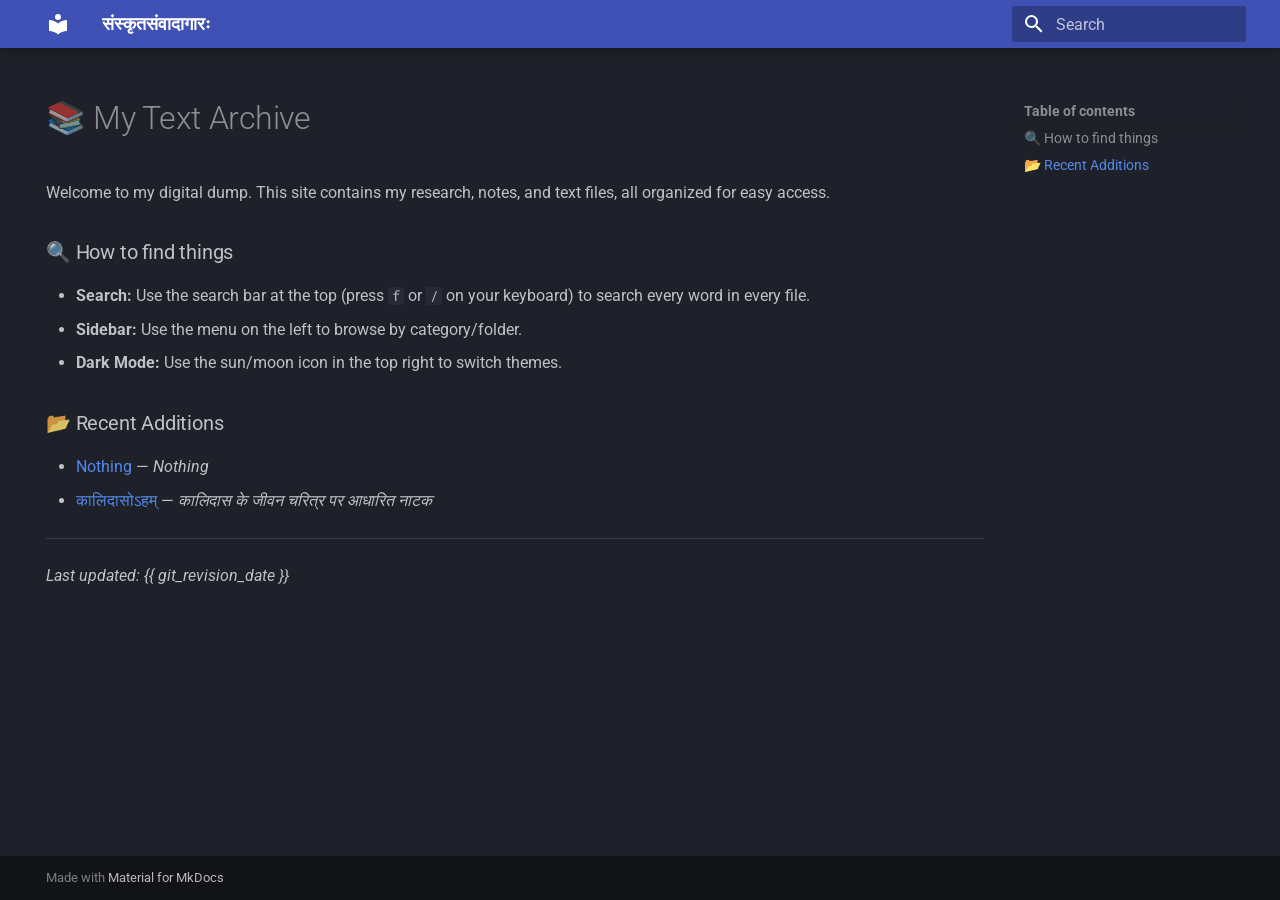
==== commit 90b4abdb: "Deployed 8cd9b53 with MkDocs version: 1.6.1" ====
--- a/index.html
+++ b/index.html
@@ -7,21 +7,21 @@
       <meta name="viewport" content="width=device-width,initial-scale=1">
       
       
-        <meta name="author" content="Your Name">
+        <meta name="author" content="संस्कृत संवादः">
       
       
         <link rel="canonical" href="https://samvadah.github.io/">
       
       
       
-        <link rel="next" href="Whatsapp%20chats/Nothing/">
+        <link rel="next" href="Others/%E0%A4%95%E0%A4%BE%E0%A4%B2%E0%A4%BF%E0%A4%A6%E0%A4%BE%E0%A4%B8%E0%A5%8B%E0%A4%BD%E0%A4%B9%E0%A4%AE%E0%A5%8D/">
       
       
         
       
       
       <link rel="icon" href="assets/images/favicon.png">
-      <meta name="generator" content="mkdocs-1.6.1, mkdocs-material-9.7.7">
+      <meta name="generator" content="mkdocs-1.6.1, mkdocs-material-9.8.2">
     
     
       
@@ -29,10 +29,10 @@
       
     
     
-      <link rel="stylesheet" href="assets/stylesheets/main.ec1eaa64.min.css">
-      
-        
-        <link rel="stylesheet" href="assets/stylesheets/palette.ab4e12ef.min.css">
+      <link rel="stylesheet" href="assets/stylesheets/main.57a0d79d.min.css">
+      
+        
+        <link rel="stylesheet" href="assets/stylesheets/palette.fb2fffe2.min.css">
       
       
 
@@ -50,6 +50,8 @@
         <style>:root{--md-text-font:"Roboto";--md-code-font:"Roboto Mono"}</style>
       
     
+    
+      <link rel="stylesheet" href="stylesheets/extra.css">
     
     <script>__md_scope=new URL(".",location),__md_hash=e=>[...e].reduce(((e,_)=>(e<<5)-e+_.charCodeAt(0)),0),__md_get=(e,_=localStorage,t=__md_scope)=>JSON.parse(_.getItem(t.pathname+"."+e)),__md_set=(e,_,t=localStorage,a=__md_scope)=>{try{t.setItem(a.pathname+"."+e,JSON.stringify(_))}catch(e){}}</script>
     
@@ -324,7 +326,7 @@
   <span class="md-ellipsis">
     
   
-    Whatsapp chats
+    Others
   
 
     
@@ -340,7 +342,7 @@
             <span class="md-nav__icon md-icon"></span>
             
   
-    Whatsapp chats
+    Others
   
 
           </label>
@@ -353,6 +355,88 @@
   
   
     <li class="md-nav__item">
+      <a href="Others/%E0%A4%95%E0%A4%BE%E0%A4%B2%E0%A4%BF%E0%A4%A6%E0%A4%BE%E0%A4%B8%E0%A5%8B%E0%A4%BD%E0%A4%B9%E0%A4%AE%E0%A5%8D/" class="md-nav__link">
+        
+  
+  
+  <span class="md-ellipsis">
+    
+  
+    कालिदासोऽहम्
+  
+
+    
+  </span>
+  
+  
+
+      </a>
+    </li>
+  
+
+              
+            
+          </ul>
+        </nav>
+      
+    </li>
+  
+
+    
+      
+      
+  
+  
+  
+  
+    
+    
+    
+    
+    
+    <li class="md-nav__item md-nav__item--nested">
+      
+        
+        
+        <input class="md-nav__toggle md-toggle " type="checkbox" id="__nav_3" >
+        
+          
+          <label class="md-nav__link" for="__nav_3" id="__nav_3_label" tabindex="0">
+            
+  
+  
+  <span class="md-ellipsis">
+    
+  
+    Whatsapp chats
+  
+
+    
+  </span>
+  
+  
+
+            <span class="md-nav__icon md-icon"></span>
+          </label>
+        
+        <nav class="md-nav" data-md-level="1" aria-labelledby="__nav_3_label" aria-expanded="false">
+          <label class="md-nav__title" for="__nav_3">
+            <span class="md-nav__icon md-icon"></span>
+            
+  
+    Whatsapp chats
+  
+
+          </label>
+          <ul class="md-nav__list" data-md-scrollfix>
+            
+              
+                
+  
+  
+  
+  
+    <li class="md-nav__item">
       <a href="Whatsapp%20chats/Nothing/" class="md-nav__link">
         
   
@@ -445,6 +529,88 @@
     
   
     वाग्गोष्ठी (Vaggosthi) WhatsApp chat
+  
+
+    
+  </span>
+  
+  
+
+      </a>
+    </li>
+  
+
+              
+            
+          </ul>
+        </nav>
+      
+    </li>
+  
+
+    
+      
+      
+  
+  
+  
+  
+    
+    
+    
+    
+    
+    <li class="md-nav__item md-nav__item--nested">
+      
+        
+        
+        <input class="md-nav__toggle md-toggle " type="checkbox" id="__nav_4" >
+        
+          
+          <label class="md-nav__link" for="__nav_4" id="__nav_4_label" tabindex="0">
+            
+  
+  
+  <span class="md-ellipsis">
+    
+  
+    Strotras
+  
+
+    
+  </span>
+  
+  
+
+            <span class="md-nav__icon md-icon"></span>
+          </label>
+        
+        <nav class="md-nav" data-md-level="1" aria-labelledby="__nav_4_label" aria-expanded="false">
+          <label class="md-nav__title" for="__nav_4">
+            <span class="md-nav__icon md-icon"></span>
+            
+  
+    Strotras
+  
+
+          </label>
+          <ul class="md-nav__list" data-md-scrollfix>
+            
+              
+                
+  
+  
+  
+  
+    <li class="md-nav__item">
+      <a href="strotras/Shiva%20Tandava%20Strotram/" class="md-nav__link">
+        
+  
+  
+  <span class="md-ellipsis">
+    
+  
+    शिवताण्डवस्तोत्रम्
   
 
     
@@ -544,8 +710,8 @@
 </ul>
 <h3 id="recent-additions">📂 Recent Additions</h3>
 <ul>
-<li><a href="Whatsapp%20chats/Nothing/">Nothing</a> — <em>Short description of what this is.</em></li>
-<li><a href="file2.md">File Name 2</a> — <em>Another quick note.</em></li>
+<li><a href="Whatsapp%20chats/Nothing/">Nothing</a> — <em>Nothing</em></li>
+<li><a href="Others/%E0%A4%95%E0%A4%BE%E0%A4%B2%E0%A4%BF%E0%A4%A6%E0%A4%BE%E0%A4%B8%E0%A5%8B%E0%A4%BD%E0%A4%B9%E0%A4%AE%E0%A5%8D/">कालिदासोऽहम्</a> — <em>कालिदास के जीवन चरित्र पर आधारित नाटक</em></li>
 </ul>
 <hr />
 <p><em>Last updated: {{ git_revision_date }}</em></p>
@@ -603,10 +769,12 @@
     
       
       
-      <script id="__config" type="application/json">{"annotate": null, "base": ".", "features": ["navigation.instant", "navigation.tracking", "search.suggest", "search.highlight"], "search": "assets/javascripts/workers/search.2c215733.min.js", "tags": null, "translations": {"clipboard.copied": "Copied to clipboard", "clipboard.copy": "Copy to clipboard", "search.result.more.one": "1 more on this page", "search.result.more.other": "# more on this page", "search.result.none": "No matching documents", "search.result.one": "1 matching document", "search.result.other": "# matching documents", "search.result.placeholder": "Type to start searching", "search.result.term.missing": "Missing", "select.version": "Select version"}, "version": null}</script>
-    
-    
-      <script src="assets/javascripts/bundle.d7400e89.min.js"></script>
+      <script id="__config" type="application/json">{"annotate": null, "base": ".", "features": ["navigation.instant", "navigation.tracking", "search.suggest", "search.highlight"], "search": "assets/javascripts/workers/search.a7633da7.min.js", "tags": null, "translations": {"clipboard.copied": "Copied to clipboard", "clipboard.copy": "Copy to clipboard", "search.result.more.one": "1 more on this page", "search.result.more.other": "# more on this page", "search.result.none": "No matching documents", "search.result.one": "1 matching document", "search.result.other": "# matching documents", "search.result.placeholder": "Type to start searching", "search.result.term.missing": "Missing", "select.version": "Select version"}, "version": null}</script>
+    
+    
+      <script src="assets/javascripts/bundle.a5f9d56c.min.js"></script>
+      
+        <script src="javascripts/collapsible-headings.js"></script>
       
     
   </body>
--- a/assets/stylesheets/main.57a0d79d.min.css
+++ b/assets/stylesheets/main.57a0d79d.min.css
@@ -0,0 +1,6 @@
+@charset "UTF-8";html{box-sizing:border-box;-webkit-text-size-adjust:none;-moz-text-size-adjust:none;text-size-adjust:none}*,:after,:before{box-sizing:inherit}@media(prefers-reduced-motion){*,:after,:before{transition:none!important}}body{margin:0;-webkit-font-smoothing:antialiased;-moz-osx-font-smoothing:grayscale;--md-text-font-family:var(--md-text-font, _),
+    -apple-system, BlinkMacSystemFont, Helvetica, Arial, sans-serif;--md-code-font-family:var(--md-code-font, _),
+    SFMono-Regular, Consolas, Menlo, monospace}.md-typeset code:not(.focus-visible),a,button,input,label{-webkit-tap-highlight-color:transparent}a{color:inherit;text-decoration:none}hr{box-sizing:initial;display:block;height:.05rem;padding:0;overflow:visible;border:0}small{font-size:80%}sub,sup{line-height:1em}img{border-style:none}table{border-spacing:0;border-collapse:initial}td,th{font-weight:400;vertical-align:top}button{padding:0;margin:0;font-family:inherit;font-size:inherit;background:#0000;border:0}input{border:0;outline:none}:root{--md-primary-fg-color:#4051b5;--md-primary-fg-color--light:#5d6cc0;--md-primary-fg-color--dark:#303fa1;--md-primary-bg-color:#fff;--md-primary-bg-color--light:#ffffffb3;--md-accent-fg-color:#526cfe;--md-accent-fg-color--transparent:#526cfe1a;--md-accent-bg-color:#fff;--md-accent-bg-color--light:#ffffffb3;--md-typeset-table-sort-icon:url("data:image/svg+xml;charset=utf-8,<svg xmlns='http://www.w3.org/2000/svg' viewBox='0 0 24 24'><path d='m18 21-4-4h3V7h-3l4-4 4 4h-3v10h3M2 19v-2h10v2M2 13v-2h7v2M2 7V5h4v2z'/></svg>");--md-typeset-table-sort-icon--asc:url("data:image/svg+xml;charset=utf-8,<svg xmlns='http://www.w3.org/2000/svg' viewBox='0 0 24 24'><path d='M19 17h3l-4 4-4-4h3V3h2M2 17h10v2H2M6 5v2H2V5m0 6h7v2H2z'/></svg>");--md-typeset-table-sort-icon--desc:url("data:image/svg+xml;charset=utf-8,<svg xmlns='http://www.w3.org/2000/svg' viewBox='0 0 24 24'><path d='M19 7h3l-4-4-4 4h3v14h2M2 17h10v2H2M6 5v2H2V5m0 6h7v2H2z'/></svg>")}[data-md-color-scheme=default]{color-scheme:light}[data-md-color-scheme=default] img[src$="#gh-dark-mode-only"],[data-md-color-scheme=default] img[src$="#only-dark"]{display:none}:root,[data-md-color-scheme=default]{--md-hue:225deg;--md-default-fg-color:#000000de;--md-default-fg-color--light:#0000008a;--md-default-fg-color--lighter:#00000052;--md-default-fg-color--lightest:#00000012;--md-default-bg-color:#fff;--md-default-bg-color--light:#ffffffb3;--md-default-bg-color--lighter:#ffffff4d;--md-default-bg-color--lightest:#ffffff1f;--md-code-fg-color:#36464e;--md-code-bg-color:#f5f5f5;--md-code-bg-color--light:#f5f5f5b3;--md-code-bg-color--lighter:#f5f5f54d;--md-code-hl-color:#4287ff;--md-code-hl-color--light:#4287ff1a;--md-code-hl-number-color:#d52a2a;--md-code-hl-special-color:#db1457;--md-code-hl-function-color:#a846b9;--md-code-hl-constant-color:#6e59d9;--md-code-hl-keyword-color:#3f6ec6;--md-code-hl-string-color:#1c7d4d;--md-code-hl-name-color:var(--md-code-fg-color);--md-code-hl-operator-color:var(--md-default-fg-color--light);--md-code-hl-punctuation-color:var(--md-default-fg-color--light);--md-code-hl-comment-color:var(--md-default-fg-color--light);--md-code-hl-generic-color:var(--md-default-fg-color--light);--md-code-hl-variable-color:var(--md-default-fg-color--light);--md-typeset-color:var(--md-default-fg-color);--md-typeset-a-color:var(--md-primary-fg-color);--md-typeset-del-color:#f5503d26;--md-typeset-ins-color:#0bd57026;--md-typeset-kbd-color:#fafafa;--md-typeset-kbd-accent-color:#fff;--md-typeset-kbd-border-color:#b8b8b8;--md-typeset-mark-color:#ffff0080;--md-typeset-table-color:#0000001f;--md-typeset-table-color--light:#00000009;--md-admonition-fg-color:var(--md-default-fg-color);--md-admonition-bg-color:var(--md-default-bg-color);--md-warning-fg-color:#000000de;--md-warning-bg-color:#ff9;--md-footer-fg-color:#fff;--md-footer-fg-color--light:#ffffffb3;--md-footer-fg-color--lighter:#ffffff73;--md-footer-bg-color:#000000de;--md-footer-bg-color--dark:#00000052;--md-shadow-z1:0 0.2rem 0.5rem #0000000d,
+    0 0 0.05rem #0000001a;--md-shadow-z2:0 0.2rem 0.5rem #0000001a,
+    0 0 0.05rem #00000040;--md-shadow-z3:0 0.2rem 0.5rem #0003,
+    0 0 0.05rem #00000059}.md-icon svg{display:block;width:1.2rem;height:1.2rem;fill:currentcolor}aside,body,input{font-family:var(--md-text-font-family);font-feature-settings:"kern","liga";color:var(--md-typeset-color)}code,kbd,pre{font-family:var(--md-code-font-family);font-feature-settings:"kern"}.md-typeset{font-size:.8rem;line-height:1.6;overflow-wrap:break-word;-webkit-print-color-adjust:exact;color-adjust:exact}@media print{.md-typeset{font-size:.68rem}.md-typeset code,.md-typeset kbd,.md-typeset pre{white-space:pre-wrap}}.md-typeset blockquote,.md-typeset dl,.md-typeset figure,.md-typeset ol,.md-typeset pre,.md-typeset ul{margin-top:1em;margin-bottom:1em}.md-typeset h1{margin:0 0 1.25em;font-size:2em;line-height:1.3;color:var(--md-default-fg-color--light)}.md-typeset h1,.md-typeset h2{font-weight:300;letter-spacing:-.01em}.md-typeset h2{margin:1.6em 0 .64em;font-size:1.5625em;line-height:1.4}.md-typeset h3{margin:1.6em 0 .8em;font-size:1.25em;font-weight:400;line-height:1.5;letter-spacing:-.01em}.md-typeset h2+h3{margin-top:.8em}.md-typeset h4{margin:1em 0;font-weight:700;letter-spacing:-.01em}.md-typeset h5,.md-typeset h6{margin:1.25em 0;font-size:.8em;font-weight:700;color:var(--md-default-fg-color--light);letter-spacing:-.01em}.md-typeset h5{text-transform:uppercase}.md-typeset h5 code{text-transform:none}.md-typeset hr{display:flow-root;margin:1.5em 0;border-bottom:.05rem solid var(--md-default-fg-color--lightest)}.md-typeset a{color:var(--md-typeset-a-color);word-break:break-word}.md-typeset a,.md-typeset a:before{transition:color 125ms}.md-typeset a:focus,.md-typeset a:hover{color:var(--md-accent-fg-color)}.md-typeset a:focus code,.md-typeset a:hover code{color:var(--md-accent-fg-color);background-color:var(--md-accent-fg-color--transparent)}.md-typeset a code{color:var(--md-typeset-a-color)}.md-typeset a.focus-visible{outline-color:var(--md-accent-fg-color);outline-offset:.2rem}.md-typeset code,.md-typeset kbd,.md-typeset pre{font-variant-ligatures:none;color:var(--md-code-fg-color);direction:ltr;transition:background-color 125ms}.md-typeset code{padding:0 .2941176471em;font-size:.85em;word-break:break-word;background-color:var(--md-code-bg-color);border-radius:.1rem;-webkit-box-decoration-break:clone;box-decoration-break:clone;transition:color 125ms,background-color 125ms}.md-typeset code:not(.focus-visible){outline:none}.md-typeset pre{position:relative;display:flow-root;line-height:1.4}.md-typeset pre>code{display:block;padding:.7720588235em 1.1764705882em;margin:0;overflow:auto;word-break:normal;touch-action:auto;scrollbar-color:var(--md-default-fg-color--lighter) #0000;scrollbar-width:thin;outline-color:var(--md-accent-fg-color);box-shadow:none;-webkit-box-decoration-break:slice;box-decoration-break:slice}.md-typeset pre>code:hover{scrollbar-color:var(--md-accent-fg-color) #0000}.md-typeset pre>code::-webkit-scrollbar{width:.2rem;height:.2rem}.md-typeset pre>code::-webkit-scrollbar-thumb{background-color:var(--md-default-fg-color--lighter)}.md-typeset pre>code::-webkit-scrollbar-thumb:hover{background-color:var(--md-accent-fg-color)}.md-typeset kbd{display:inline-block;padding:0 .6666666667em;font-size:.75em;color:var(--md-default-fg-color);word-break:break-word;vertical-align:text-top;background-color:var(--md-typeset-kbd-color);border-radius:.1rem;box-shadow:0 .1rem 0 .05rem var(--md-typeset-kbd-border-color),0 .1rem 0 var(--md-typeset-kbd-border-color),0 -.1rem .2rem var(--md-typeset-kbd-accent-color) inset}.md-typeset mark{color:inherit;word-break:break-word;background-color:var(--md-typeset-mark-color);-webkit-box-decoration-break:clone;box-decoration-break:clone}.md-typeset abbr{text-decoration:none;cursor:help}.md-typeset [data-preview],.md-typeset abbr{border-bottom:.05rem dotted var(--md-default-fg-color--light)}.md-typeset small{opacity:.75}[dir=ltr] .md-typeset sub,[dir=ltr] .md-typeset sup{margin-left:.078125em}[dir=rtl] .md-typeset sub,[dir=rtl] .md-typeset sup{margin-right:.078125em}[dir=ltr] .md-typeset blockquote{padding-left:.6rem;border-left:.2rem solid var(--md-default-fg-color--lighter)}[dir=rtl] .md-typeset blockquote{padding-right:.6rem;border-right:.2rem solid var(--md-default-fg-color--lighter)}.md-typeset blockquote{margin-left:0;margin-right:0;color:var(--md-default-fg-color--light)}.md-typeset ul{list-style-type:disc}.md-typeset ul[type]{list-style-type:revert-layer}[dir=ltr] .md-typeset ol,[dir=ltr] .md-typeset ol li ol,[dir=ltr] .md-typeset ol li ul,[dir=ltr] .md-typeset ul,[dir=ltr] .md-typeset ul li ol,[dir=ltr] .md-typeset ul li ul{margin-left:.625em}[dir=rtl] .md-typeset ol,[dir=rtl] .md-typeset ol li ol,[dir=rtl] .md-typeset ol li ul,[dir=rtl] .md-typeset ul,[dir=rtl] .md-typeset ul li ol,[dir=rtl] .md-typeset ul li ul{margin-right:.625em}.md-typeset ol,.md-typeset ul{padding:0}.md-typeset ol:not([hidden]),.md-typeset ul:not([hidden]){display:flow-root}.md-typeset ol ol,.md-typeset ul ol{list-style-type:lower-alpha}.md-typeset ol ol ol,.md-typeset ul ol ol{list-style-type:lower-roman}.md-typeset ol ol ol ol,.md-typeset ul ol ol ol{list-style-type:upper-alpha}.md-typeset ol ol ol ol ol,.md-typeset ul ol ol ol ol{list-style-type:upper-roman}.md-typeset ol[type],.md-typeset ul[type]{list-style-type:revert-layer}[dir=ltr] .md-typeset ol li,[dir=ltr] .md-typeset ul li{margin-left:1.25em}[dir=rtl] .md-typeset ol li,[dir=rtl] .md-typeset ul li{margin-right:1.25em}.md-typeset ol li,.md-typeset ul li{margin-bottom:.5em}.md-typeset ol li blockquote,.md-typeset ol li p,.md-typeset ul li blockquote,.md-typeset ul li p{margin:.5em 0}.md-typeset ol li:last-child,.md-typeset ul li:last-child{margin-bottom:0}.md-typeset ol li ol,.md-typeset ol li ul,.md-typeset ul li ol,.md-typeset ul li ul{margin-top:.5em;margin-bottom:.5em}[dir=ltr] .md-typeset dd{margin-left:1.875em}[dir=rtl] .md-typeset dd{margin-right:1.875em}.md-typeset dd{margin-top:1em;margin-bottom:1.5em}.md-typeset img,.md-typeset svg,.md-typeset video{max-width:100%;height:auto}.md-typeset img[align=left]{margin:1em 1em 1em 0}.md-typeset img[align=right]{margin:1em 0 1em 1em}.md-typeset img[align]:only-child{margin-top:0}.md-typeset figure{display:flow-root;width:fit-content;max-width:100%;margin:1em auto;text-align:center}.md-typeset figure img{display:block;margin:0 auto}.md-typeset figcaption{max-width:24rem;margin:1em auto;font-style:italic}.md-typeset iframe{max-width:100%}.md-typeset table:not([class]){display:inline-block;max-width:100%;overflow:auto;font-size:.64rem;touch-action:auto;background-color:var(--md-default-bg-color);border:.05rem solid var(--md-typeset-table-color);border-radius:.1rem}@media print{.md-typeset table:not([class]){display:table}}.md-typeset table:not([class])+*{margin-top:1.5em}.md-typeset table:not([class]) td>:first-child,.md-typeset table:not([class]) th>:first-child{margin-top:0}.md-typeset table:not([class]) td>:last-child,.md-typeset table:not([class]) th>:last-child{margin-bottom:0}.md-typeset table:not([class]) td:not([align]),.md-typeset table:not([class]) th:not([align]){text-align:left}[dir=rtl] .md-typeset table:not([class]) td:not([align]),[dir=rtl] .md-typeset table:not([class]) th:not([align]){text-align:right}.md-typeset table:not([class]) th{min-width:5rem;padding:.9375em 1.25em;font-weight:700;vertical-align:top}.md-typeset table:not([class]) td{padding:.9375em 1.25em;vertical-align:top;border-top:.05rem solid var(--md-typeset-table-color)}.md-typeset table:not([class]) tbody tr{transition:background-color 125ms}.md-typeset table:not([class]) tbody tr:hover{background-color:var(--md-typeset-table-color--light);box-shadow:0 .05rem 0 var(--md-default-bg-color) inset}.md-typeset table:not([class]) a{word-break:normal}.md-typeset table th[role=columnheader]{cursor:pointer}[dir=ltr] .md-typeset table th[role=columnheader]:after{margin-left:.5em}[dir=rtl] .md-typeset table th[role=columnheader]:after{margin-right:.5em}.md-typeset table th[role=columnheader]:after{display:inline-block;width:1.2em;height:1.2em;vertical-align:text-bottom;content:"";-webkit-mask-image:var(--md-typeset-table-sort-icon);mask-image:var(--md-typeset-table-sort-icon);-webkit-mask-repeat:no-repeat;mask-repeat:no-repeat;-webkit-mask-size:contain;mask-size:contain;transition:background-color 125ms}.md-typeset table th[role=columnheader]:hover:after{background-color:var(--md-default-fg-color--lighter)}.md-typeset table th[role=columnheader][aria-sort=ascending]:after{background-color:var(--md-default-fg-color--light);-webkit-mask-image:var(--md-typeset-table-sort-icon--asc);mask-image:var(--md-typeset-table-sort-icon--asc)}.md-typeset table th[role=columnheader][aria-sort=descending]:after{background-color:var(--md-default-fg-color--light);-webkit-mask-image:var(--md-typeset-table-sort-icon--desc);mask-image:var(--md-typeset-table-sort-icon--desc)}.md-typeset__scrollwrap{margin:1em -.8rem;overflow-x:auto;touch-action:auto}.md-typeset__table{display:inline-block;padding:0 .8rem;margin-bottom:.5em}@media print{.md-typeset__table{display:block}}html .md-typeset__table table{display:table;width:100%;margin:0;overflow:hidden}@media screen and (max-width:44.984375em){.md-content__inner>pre{margin:1em -.8rem}.md-content__inner>pre code{border-radius:0}}.md-typeset .md-author{position:relative;display:block;flex-shrink:0;width:1.6rem;height:1.6rem;overflow:hidden;border-radius:100%;transition:color 125ms,transform 125ms}.md-typeset .md-author img{display:block}.md-typeset .md-author--more{font-size:.6rem;font-weight:700;line-height:1.6rem;color:var(--md-default-fg-color--lighter);text-align:center;background:var(--md-default-fg-color--lightest)}.md-typeset .md-author--long{width:2.4rem;height:2.4rem}.md-typeset a.md-author{transform:scale(1)}.md-typeset a.md-author img{filter:grayscale(100%) opacity(75%);border-radius:100%;transition:filter 125ms}.md-typeset a.md-author:focus,.md-typeset a.md-author:hover{z-index:1;transform:scale(1.1)}.md-typeset a.md-author:focus img,.md-typeset a.md-author:hover img{filter:grayscale(0)}.md-banner{overflow:auto;color:var(--md-footer-fg-color);background-color:var(--md-footer-bg-color)}@media print{.md-banner{display:none}}.md-banner--warning{color:var(--md-warning-fg-color);background-color:var(--md-warning-bg-color)}.md-banner__inner{padding:0 .8rem;margin:.6rem auto;font-size:.7rem}[dir=ltr] .md-banner__button{float:right}[dir=rtl] .md-banner__button{float:left}.md-banner__button{color:inherit;cursor:pointer;transition:opacity .25s}.no-js .md-banner__button{display:none}.md-banner__button:hover{opacity:.7}html{height:100%;overflow-x:hidden;font-size:125%}@media screen and (min-width:100em){html{font-size:137.5%}}@media screen and (min-width:125em){html{font-size:150%}}body{position:relative;display:flex;flex-direction:column;width:100%;min-height:100%;font-size:.5rem;background-color:var(--md-default-bg-color)}@media print{body{display:block}}@media screen and (max-width:59.984375em){body[data-md-scrolllock]{position:fixed}}.md-grid{max-width:61rem;margin-left:auto;margin-right:auto}.md-container{display:flex;flex-grow:1;flex-direction:column}@media print{.md-container{display:block}}.md-main{flex-grow:1}.md-main__inner{display:flex;height:100%;margin-top:1.5rem}.md-ellipsis{overflow:hidden;text-overflow:ellipsis}.md-toggle{display:none}.md-option{position:absolute;width:0;height:0;opacity:0}.md-option:checked+label:not([hidden]){display:block}.md-option.focus-visible+label{outline-style:auto;outline-color:var(--md-accent-fg-color)}.md-skip{position:fixed;z-index:-1;padding:.3rem .5rem;margin:.5rem;font-size:.64rem;color:var(--md-default-bg-color);background-color:var(--md-default-fg-color);border-radius:.1rem;outline-color:var(--md-accent-fg-color);opacity:0;transform:translateY(.4rem)}.md-skip:focus{z-index:10;opacity:1;transition:transform .25s cubic-bezier(.4,0,.2,1),opacity 175ms 75ms;transform:translateY(0)}@page{margin:25mm}:root{--md-clipboard-icon:url("data:image/svg+xml;charset=utf-8,<svg xmlns='http://www.w3.org/2000/svg' viewBox='0 0 24 24'><path d='M19 21H8V7h11m0-2H8a2 2 0 0 0-2 2v14a2 2 0 0 0 2 2h11a2 2 0 0 0 2-2V7a2 2 0 0 0-2-2m-3-4H4a2 2 0 0 0-2 2v14h2V3h12z'/></svg>");--md-code-select-icon:url("data:image/svg+xml;charset=utf-8,<svg xmlns='http://www.w3.org/2000/svg' viewBox='0 0 24 24'><path d='M19 19h-4v2h4c1.1 0 2-.9 2-2v-4h-2m0-12h-4v2h4v4h2V5c0-1.1-.9-2-2-2M5 5h4V3H5c-1.1 0-2 .9-2 2v4h2m0 6H3v4c0 1.1.9 2 2 2h4v-2H5zm2-4h2v2H7zm4 0h2v2h-2zm4 0h2v2h-2zM7 7h2v2H7zm4 0h2v2h-2zm4 0h2v2h-2zm-8 8h2v2H7zm4 0h2v2h-2zm4 0h2v2h-2z'/></svg>");--md-code-copy-icon:url("data:image/svg+xml;charset=utf-8,<svg xmlns='http://www.w3.org/2000/svg' viewBox='0 0 24 24'><path d='M19 21H8V7h11m0-2H8a2 2 0 0 0-2 2v14a2 2 0 0 0 2 2h11a2 2 0 0 0 2-2V7a2 2 0 0 0-2-2m-3-4H4a2 2 0 0 0-2 2v14h2V3h12z'/></svg>")}.md-clipboard{z-index:1;width:1.5em;height:1.5em;color:var(--md-default-fg-color--lightest);cursor:pointer;border-radius:.1rem;outline-color:var(--md-accent-fg-color);outline-offset:.1rem;transition:color .25s}@media print{.md-clipboard{display:none}}.md-clipboard:not(.focus-visible){outline:none;-webkit-tap-highlight-color:transparent}:hover>.md-clipboard{color:var(--md-default-fg-color--light)}.md-clipboard:focus,.md-clipboard:hover{color:var(--md-accent-fg-color)}.md-clipboard:after{display:block;width:1.125em;height:1.125em;margin:0 auto;content:"";background-color:currentcolor;-webkit-mask-image:var(--md-clipboard-icon);mask-image:var(--md-clipboard-icon);-webkit-mask-repeat:no-repeat;mask-repeat:no-repeat;-webkit-mask-position:center;mask-position:center;-webkit-mask-size:contain;mask-size:contain}.md-clipboard--inline{cursor:pointer}.md-clipboard--inline code{transition:color .25s,background-color .25s}.md-clipboard--inline:focus code,.md-clipboard--inline:hover code{color:var(--md-accent-fg-color);background-color:var(--md-accent-fg-color--transparent)}.md-typeset .md-code__content{display:grid}.md-code__nav{position:absolute;top:.25em;right:.25em;z-index:1;display:flex;gap:.2rem;padding:.2rem;background-color:var(--md-code-bg-color--lighter);border-radius:.1rem;transition:background-color .25s}:hover>.md-code__nav{background-color:var(--md-code-bg-color--light)}.md-code__button{display:block;width:1.5em;height:1.5em;color:var(--md-default-fg-color--lightest);cursor:pointer;outline-color:var(--md-accent-fg-color);outline-offset:.1rem;transition:color .25s}:hover>*>.md-code__button{color:var(--md-default-fg-color--light)}.md-code__button.focus-visible,.md-code__button:hover{color:var(--md-accent-fg-color)}.md-code__button--active{color:var(--md-default-fg-color)!important}.md-code__button:after{display:block;width:1.125em;height:1.125em;margin:0 auto;content:"";background-color:currentcolor;-webkit-mask-repeat:no-repeat;mask-repeat:no-repeat;-webkit-mask-position:center;mask-position:center;-webkit-mask-size:contain;mask-size:contain}.md-code__button[data-md-type=select]:after{-webkit-mask-image:var(--md-code-select-icon);mask-image:var(--md-code-select-icon)}.md-code__button[data-md-type=copy]:after{-webkit-mask-image:var(--md-code-copy-icon);mask-image:var(--md-code-copy-icon)}@keyframes consent{0%{opacity:0;transform:translateY(100%)}to{opacity:1;transform:translateY(0)}}@keyframes overlay{0%{opacity:0}to{opacity:1}}.md-consent__overlay{position:fixed;top:0;z-index:5;width:100%;height:100%;background-color:#0000008a;-webkit-backdrop-filter:blur(.1rem);backdrop-filter:blur(.1rem);opacity:1;animation:overlay .25s both}.md-consent__inner{position:fixed;bottom:0;z-index:5;width:100%;max-height:100%;padding:0;overflow:auto;background-color:var(--md-default-bg-color);border:0;border-radius:.1rem;box-shadow:0 0 .2rem #0000001a,0 .2rem .4rem #0003;animation:consent .5s cubic-bezier(.1,.7,.1,1) both}.md-consent__form{padding:.8rem}.md-consent__settings{display:none;margin:1em 0}input:checked+.md-consent__settings{display:block}.md-consent__controls{margin-bottom:.8rem}.md-typeset .md-consent__controls .md-button{display:inline}@media screen and (max-width:44.984375em){.md-typeset .md-consent__controls .md-button{display:block;width:100%;margin-top:.4rem;text-align:center}}.md-consent label{cursor:pointer}.md-content{flex-grow:1;min-width:0}.md-content__inner{padding-top:.6rem;margin:0 .8rem 1.2rem}@media screen and (min-width:76.25em){[dir=ltr] .md-sidebar--primary:not([hidden])~.md-content>.md-content__inner,[dir=rtl] .md-sidebar--secondary:not([hidden])~.md-content>.md-content__inner{margin-left:1.2rem}[dir=ltr] .md-sidebar--secondary:not([hidden])~.md-content>.md-content__inner,[dir=rtl] .md-sidebar--primary:not([hidden])~.md-content>.md-content__inner{margin-right:1.2rem}}.md-content__inner:before{display:block;height:.4rem;content:""}.md-content__inner>:last-child{margin-bottom:0}[dir=ltr] .md-content__button{float:right;margin-left:.4rem}[dir=rtl] .md-content__button{float:left;margin-right:.4rem}.md-content__button{padding:0;margin:.4rem 0}@media print{.md-content__button{display:none}}.md-typeset .md-content__button{color:var(--md-default-fg-color--lighter)}.md-content__button svg{display:inline;vertical-align:top}[dir=rtl] .md-content__button svg{transform:scaleX(-1)}[dir=ltr] .md-dialog{right:.8rem}[dir=rtl] .md-dialog{left:.8rem}.md-dialog{position:fixed;bottom:.8rem;z-index:4;min-width:11.1rem;padding:.4rem .6rem;pointer-events:none;background-color:var(--md-default-fg-color);border-radius:.1rem;box-shadow:var(--md-shadow-z3);opacity:0;transition:transform 0s .4s,opacity .4s;transform:translateY(100%)}@media print{.md-dialog{display:none}}.md-dialog--active{pointer-events:auto;opacity:1;transition:transform .4s cubic-bezier(.075,.85,.175,1),opacity .4s;transform:translateY(0)}.md-dialog__inner{font-size:.7rem;color:var(--md-default-bg-color)}.md-feedback{margin:2em 0 1em;text-align:center}.md-feedback fieldset{padding:0;margin:0;border:none}.md-feedback__title{margin:1em auto;font-weight:700}.md-feedback__inner{position:relative}.md-feedback__list{position:relative;display:flex;flex-wrap:wrap;place-content:baseline center}.md-feedback__list:hover .md-icon:not(:disabled){color:var(--md-default-fg-color--lighter)}:disabled .md-feedback__list{min-height:1.8rem}.md-feedback__icon{flex-shrink:0;margin:0 .1rem;color:var(--md-default-fg-color--light);cursor:pointer;transition:color 125ms}.md-feedback__icon:not(:disabled).md-icon:hover{color:var(--md-accent-fg-color)}.md-feedback__icon:disabled{color:var(--md-default-fg-color--lightest);pointer-events:none}.md-feedback__note{position:relative;opacity:0;transition:transform .4s cubic-bezier(.1,.7,.1,1),opacity .15s;transform:translateY(.4rem)}.md-feedback__note>*{max-width:16rem;margin:0 auto}:disabled .md-feedback__note{opacity:1;transform:translateY(0)}@media print{.md-feedback,.md-footer{display:none}}.md-footer{color:var(--md-footer-fg-color);background-color:var(--md-footer-bg-color)}.md-footer__inner{justify-content:space-between;padding:.2rem;overflow:auto}.md-footer__inner:not([hidden]){display:flex}.md-footer__link{display:flex;flex-grow:.01;align-items:end;max-width:100%;margin-top:1rem;margin-bottom:.4rem;overflow:hidden;outline-color:var(--md-accent-fg-color);transition:opacity .25s}.md-footer__link:focus,.md-footer__link:hover{opacity:.7}[dir=rtl] .md-footer__link svg{transform:scaleX(-1)}@media screen and (max-width:44.984375em){.md-footer__link--prev{flex-shrink:0}.md-footer__link--prev .md-footer__title{display:none}}[dir=ltr] .md-footer__link--next{margin-left:auto}.md-footer__link--next{text-align:right}[dir=rtl] .md-footer__link--next{margin-right:auto;text-align:left}.md-footer__title{flex-grow:1;max-width:calc(100% - 2.4rem);padding:0 1rem;margin-bottom:.7rem;font-size:.9rem;white-space:nowrap}.md-footer__button{padding:.4rem;margin:.2rem}.md-footer__direction{font-size:.64rem;opacity:.7}.md-footer-meta{background-color:var(--md-footer-bg-color--dark)}.md-footer-meta__inner{display:flex;flex-wrap:wrap;justify-content:space-between;padding:.2rem}html .md-footer-meta.md-typeset a{color:var(--md-footer-fg-color--light)}html .md-footer-meta.md-typeset a:focus,html .md-footer-meta.md-typeset a:hover{color:var(--md-footer-fg-color)}.md-copyright{width:100%;padding:.4rem 0;margin:auto .6rem;font-size:.64rem;color:var(--md-footer-fg-color--lighter)}.md-copyright__highlight{color:var(--md-footer-fg-color--light)}.md-social{display:inline-flex;gap:.2rem;padding:.2rem 0 .6rem;margin:0 .4rem}@media screen and (min-width:45em){.md-copyright{width:auto}.md-social{padding:.6rem 0}}.md-social__link{display:inline-block;width:1.6rem;height:1.6rem;text-align:center}.md-social__link:before{line-height:1.9}.md-social__link svg{max-height:.8rem;vertical-align:-25%;fill:currentcolor}.md-typeset .md-button{display:inline-block;padding:.625em 2em;font-weight:700;color:var(--md-primary-fg-color);cursor:pointer;border:.1rem solid;border-radius:.1rem;transition:color 125ms,background-color 125ms,border-color 125ms}.md-typeset .md-button--primary{color:var(--md-primary-bg-color);background-color:var(--md-primary-fg-color);border-color:var(--md-primary-fg-color)}.md-typeset .md-button:focus,.md-typeset .md-button:hover{color:var(--md-accent-bg-color);background-color:var(--md-accent-fg-color);border-color:var(--md-accent-fg-color)}[dir=ltr] .md-typeset .md-input,[dir=rtl] .md-typeset .md-input{border-top-left-radius:.1rem}[dir=ltr] .md-typeset .md-input,[dir=rtl] .md-typeset .md-input{border-top-right-radius:.1rem}.md-typeset .md-input{height:1.8rem;padding:0 .6rem;font-size:.8rem;border-bottom:.1rem solid var(--md-default-fg-color--lighter);box-shadow:var(--md-shadow-z1);transition:border .25s,box-shadow .25s}.md-typeset .md-input:focus,.md-typeset .md-input:hover{border-bottom-color:var(--md-accent-fg-color);box-shadow:var(--md-shadow-z2)}.md-typeset .md-input--stretch{width:100%}.md-header{position:sticky;left:0;right:0;top:0;z-index:4;display:block;color:var(--md-primary-bg-color);background-color:var(--md-primary-fg-color);box-shadow:0 0 .2rem #0000,0 .2rem .4rem #0000}@media print{.md-header{display:none}}.md-header[hidden]{transition:transform .25s cubic-bezier(.8,0,.6,1),box-shadow .25s;transform:translateY(-100%)}.md-header--shadow{box-shadow:0 0 .2rem #0000001a,0 .2rem .4rem #0003;transition:transform .25s cubic-bezier(.1,.7,.1,1),box-shadow .25s}.md-header__inner{display:flex;align-items:center;padding:0 .2rem}.md-header__button{position:relative;z-index:1;padding:.4rem;margin:.2rem;color:currentcolor;vertical-align:middle;cursor:pointer;outline-color:var(--md-accent-fg-color);transition:opacity .25s}.md-header__button:hover{opacity:.7}.md-header__button:not([hidden]){display:inline-block}.md-header__button:not(.focus-visible){outline:none;-webkit-tap-highlight-color:transparent}.md-header__button.md-logo{padding:.4rem;margin:.2rem}@media screen and (max-width:76.234375em){.md-header__button.md-logo{display:none}}.md-header__button.md-logo img,.md-header__button.md-logo svg{display:block;width:auto;height:1.2rem;fill:currentcolor}@media screen and (min-width:60em){.md-header__button[for=__search]{display:none}}.no-js .md-header__button[for=__search]{display:none}[dir=rtl] .md-header__button[for=__search] svg{transform:scaleX(-1)}@media screen and (min-width:76.25em){.md-header__button[for=__drawer]{display:none}}.md-header__topic{position:absolute;display:flex;max-width:100%;white-space:nowrap;transition:transform .4s cubic-bezier(.1,.7,.1,1),opacity .15s}.md-header__topic+.md-header__topic{z-index:-1;pointer-events:none;opacity:0;transition:transform .4s cubic-bezier(1,.7,.1,.1),opacity .15s;transform:translateX(1.25rem)}[dir=rtl] .md-header__topic+.md-header__topic{transform:translateX(-1.25rem)}.md-draft,.md-header__topic:first-child,.md-nav__title{font-weight:700}[dir=ltr] .md-header__title{margin-left:1rem;margin-right:.4rem}[dir=rtl] .md-header__title{margin-right:1rem;margin-left:.4rem}.md-header__title{flex-grow:1;height:2.4rem;font-size:.9rem;line-height:2.4rem}.md-header__title--active .md-header__topic{z-index:-1;pointer-events:none;opacity:0;transition:transform .4s cubic-bezier(1,.7,.1,.1),opacity .15s;transform:translateX(-1.25rem)}[dir=rtl] .md-header__title--active .md-header__topic{transform:translateX(1.25rem)}.md-header__title--active .md-header__topic+.md-header__topic{z-index:0;pointer-events:auto;opacity:1;transition:transform .4s cubic-bezier(.1,.7,.1,1),opacity .15s;transform:translateX(0)}.md-header__title>.md-header__ellipsis{position:relative;width:100%;height:100%}.md-header__option{display:flex;flex-shrink:0;max-width:100%;white-space:nowrap;transition:max-width 0s .25s,opacity .25s .25s}[data-md-toggle=search]:checked~.md-header .md-header__option{max-width:0;opacity:0;transition:max-width,opacity}.md-header__option>input{bottom:0}.md-header__source{display:none}@media screen and (min-width:60em){[dir=ltr] .md-header__source{margin-left:1rem}[dir=rtl] .md-header__source{margin-right:1rem}.md-header__source{display:block;width:11.7rem;max-width:11.7rem}}@media screen and (min-width:76.25em){[dir=ltr] .md-header__source{margin-left:1.4rem}[dir=rtl] .md-header__source{margin-right:1.4rem}}.md-meta{font-size:.7rem;line-height:1.3;color:var(--md-default-fg-color--light)}.md-meta__list{display:inline-flex;flex-wrap:wrap;padding:0;margin:0;list-style:none}.md-meta__item:not(:last-child):after{margin-left:.2rem;margin-right:.2rem;content:"·"}.md-meta__link{color:var(--md-typeset-a-color)}.md-meta__link:focus,.md-meta__link:hover{color:var(--md-accent-fg-color)}.md-draft{display:inline-block;padding-left:.5714285714em;padding-right:.5714285714em;color:#fff;background-color:#ff1744;border-radius:.125em}:root{--md-nav-icon--prev:url("data:image/svg+xml;charset=utf-8,<svg xmlns='http://www.w3.org/2000/svg' viewBox='0 0 24 24'><path d='M20 11v2H8l5.5 5.5-1.42 1.42L4.16 12l7.92-7.92L13.5 5.5 8 11z'/></svg>");--md-nav-icon--next:url("data:image/svg+xml;charset=utf-8,<svg xmlns='http://www.w3.org/2000/svg' viewBox='0 0 24 24'><path d='M8.59 16.58 13.17 12 8.59 7.41 10 6l6 6-6 6z'/></svg>");--md-toc-icon:url("data:image/svg+xml;charset=utf-8,<svg xmlns='http://www.w3.org/2000/svg' viewBox='0 0 24 24'><path d='M3 9h14V7H3zm0 4h14v-2H3zm0 4h14v-2H3zm16 0h2v-2h-2zm0-10v2h2V7zm0 6h2v-2h-2z'/></svg>");--md-path-icon:url("data:image/svg+xml;charset=utf-8,<svg xmlns='http://www.w3.org/2000/svg' viewBox='0 0 24 24'><path d='M8.59 16.58 13.17 12 8.59 7.41 10 6l6 6-6 6z'/></svg>");--md-post-pin-icon:url("data:image/svg+xml;charset=utf-8,<svg xmlns='http://www.w3.org/2000/svg' viewBox='0 0 24 24'><path d='M16 12V4h1V2H7v2h1v8l-2 2v2h5.2v6h1.6v-6H18v-2z'/></svg>");--md-progress-value:0;--md-progress-delay:400ms;--md-search-result-icon:url("data:image/svg+xml;charset=utf-8,<svg xmlns='http://www.w3.org/2000/svg' viewBox='0 0 24 24'><path d='M14 2H6a2 2 0 0 0-2 2v16a2 2 0 0 0 2 2h7c-.41-.25-.8-.56-1.14-.9-.33-.33-.61-.7-.86-1.1H6V4h7v5h5v1.18c.71.16 1.39.43 2 .82V8zm6.31 16.9c1.33-2.11.69-4.9-1.4-6.22-2.11-1.33-4.91-.68-6.22 1.4-1.34 2.11-.69 4.89 1.4 6.22 1.46.93 3.32.93 4.79.02L22 23.39 23.39 22zm-3.81.1a2.5 2.5 0 0 1-2.5-2.5 2.5 2.5 0 0 1 2.5-2.5 2.5 2.5 0 0 1 2.5 2.5 2.5 2.5 0 0 1-2.5 2.5'/></svg>")}.md-nav,.md-nav__link .md-typeset{font-size:.7rem;line-height:1.3}.md-nav__title{display:block;padding:0 .6rem;overflow:hidden;color:var(--md-default-fg-color--light);text-overflow:ellipsis}.md-nav__title .md-nav__button{display:none}.md-nav__title .md-nav__button img{width:auto;height:100%}.md-nav__title .md-nav__button.md-logo img,.md-nav__title .md-nav__button.md-logo svg{display:block;width:auto;max-width:100%;height:2.4rem;object-fit:contain;fill:currentcolor}.md-nav__list{padding:0;margin:0;list-style:none}.md-nav__link{display:flex;gap:.4rem;align-items:flex-start;margin-top:.625em;scroll-snap-align:start;transition:color 125ms}.md-nav__link--passed,.md-nav__link--passed code{color:var(--md-default-fg-color--light)}.md-nav__item .md-nav__link--active,.md-nav__item .md-nav__link--active code{color:var(--md-typeset-a-color)}.md-nav__link .md-ellipsis{position:relative}.md-nav__link .md-ellipsis code{word-break:normal}[dir=ltr] .md-nav__link .md-icon:last-child{margin-left:auto}[dir=rtl] .md-nav__link .md-icon:last-child{margin-right:auto}.md-nav__link svg{position:relative;flex-shrink:0;height:1.3em;fill:currentcolor}.md-nav__link[for]:focus,.md-nav__link[for]:hover,.md-nav__link[href]:focus,.md-nav__link[href]:hover{color:var(--md-accent-fg-color);cursor:pointer}.md-nav__link[for]:focus code,.md-nav__link[for]:hover code,.md-nav__link[href]:focus code,.md-nav__link[href]:hover code{color:var(--md-accent-fg-color);background-color:var(--md-accent-fg-color--transparent)}.md-nav__link.focus-visible,.md-pagination__link.focus-visible{outline-color:var(--md-accent-fg-color);outline-offset:.2rem}.md-nav--primary .md-nav__link[for=__toc]{display:none}.md-nav--primary .md-nav__link[for=__toc] .md-icon:after{display:block;width:100%;height:100%;background-color:currentcolor;-webkit-mask-image:var(--md-toc-icon);mask-image:var(--md-toc-icon)}.md-nav--primary .md-nav__link[for=__toc]~.md-nav,.md-nav__source{display:none}.md-nav__container>.md-nav__link{margin-top:0}.md-nav__container>.md-nav__link:first-child{flex-grow:1;min-width:0}.md-nav__icon{flex-shrink:0}@media screen and (max-width:76.234375em){.md-nav--primary,.md-nav--primary .md-nav{position:absolute;left:0;right:0;top:0;z-index:1;display:flex;flex-direction:column;height:100%;background-color:var(--md-default-bg-color)}.md-nav--primary .md-nav__item,.md-nav--primary .md-nav__title{font-size:.8rem;line-height:1.5}.md-nav--primary .md-nav__title{position:relative;height:5.6rem;padding:3rem .8rem .2rem;line-height:2.4rem;color:var(--md-default-fg-color--light);white-space:nowrap;cursor:pointer;background-color:var(--md-default-fg-color--lightest)}[dir=ltr] .md-nav--primary .md-nav__title .md-nav__icon{left:.4rem}[dir=rtl] .md-nav--primary .md-nav__title .md-nav__icon{right:.4rem}.md-nav--primary .md-nav__title .md-nav__icon{position:absolute;top:.4rem;display:block;width:1.2rem;height:1.2rem;margin:.2rem}.md-nav--primary .md-nav__title .md-nav__icon:after{display:block;width:100%;height:100%;content:"";background-color:currentcolor;-webkit-mask-image:var(--md-nav-icon--prev);mask-image:var(--md-nav-icon--prev);-webkit-mask-repeat:no-repeat;mask-repeat:no-repeat;-webkit-mask-position:center;mask-position:center;-webkit-mask-size:contain;mask-size:contain}.md-nav--primary .md-nav__title~.md-nav__list{overflow-y:auto;touch-action:pan-y;scroll-snap-type:y mandatory;background-color:var(--md-default-bg-color);box-shadow:0 .05rem 0 var(--md-default-fg-color--lightest) inset}.md-nav--primary .md-nav__title~.md-nav__list>:first-child{border-top:0}.md-nav--primary .md-nav__title[for=__drawer]{font-weight:700;color:var(--md-primary-bg-color);background-color:var(--md-primary-fg-color)}.md-nav--primary .md-nav__title .md-logo{position:absolute;left:.2rem;right:.2rem;top:.2rem;display:block;padding:.4rem;margin:.2rem}.md-nav--primary .md-nav__list{flex:1}.md-nav--primary .md-nav__item{border-top:.05rem solid var(--md-default-fg-color--lightest)}.md-nav--primary .md-nav__item--active>.md-nav__link{color:var(--md-typeset-a-color)}.md-nav--primary .md-nav__item--active>.md-nav__link:focus,.md-nav--primary .md-nav__item--active>.md-nav__link:hover{color:var(--md-accent-fg-color)}.md-nav--primary .md-nav__link{padding:.6rem .8rem;margin-top:0}.md-nav--primary .md-nav__link svg{margin-top:.1em}.md-nav--primary .md-nav__link>.md-nav__link{padding:0}[dir=ltr] .md-nav--primary .md-nav__link .md-nav__icon{margin-right:-.2rem}[dir=rtl] .md-nav--primary .md-nav__link .md-nav__icon{margin-left:-.2rem}.md-nav--primary .md-nav__link .md-nav__icon{width:1.2rem;height:1.2rem;font-size:1.2rem}.md-nav--primary .md-nav__link .md-nav__icon:after{display:block;width:100%;height:100%;content:"";background-color:currentcolor;-webkit-mask-image:var(--md-nav-icon--next);mask-image:var(--md-nav-icon--next);-webkit-mask-repeat:no-repeat;mask-repeat:no-repeat;-webkit-mask-position:center;mask-position:center;-webkit-mask-size:contain;mask-size:contain}[dir=rtl] .md-nav--primary .md-nav__icon:after{transform:scale(-1)}.md-nav--primary .md-nav--secondary .md-nav{position:static;background-color:initial}[dir=ltr] .md-nav--primary .md-nav--secondary .md-nav .md-nav__link{padding-left:1.4rem}[dir=rtl] .md-nav--primary .md-nav--secondary .md-nav .md-nav__link{padding-right:1.4rem}[dir=ltr] .md-nav--primary .md-nav--secondary .md-nav .md-nav .md-nav__link{padding-left:2rem}[dir=rtl] .md-nav--primary .md-nav--secondary .md-nav .md-nav .md-nav__link{padding-right:2rem}[dir=ltr] .md-nav--primary .md-nav--secondary .md-nav .md-nav .md-nav .md-nav__link{padding-left:2.6rem}[dir=rtl] .md-nav--primary .md-nav--secondary .md-nav .md-nav .md-nav .md-nav__link{padding-right:2.6rem}[dir=ltr] .md-nav--primary .md-nav--secondary .md-nav .md-nav .md-nav .md-nav .md-nav__link{padding-left:3.2rem}[dir=rtl] .md-nav--primary .md-nav--secondary .md-nav .md-nav .md-nav .md-nav .md-nav__link{padding-right:3.2rem}.md-nav--secondary{background-color:initial}.md-nav__toggle~.md-nav{display:flex;opacity:0;transition:transform .25s cubic-bezier(.8,0,.6,1),opacity 125ms 50ms;transform:translateX(100%)}[dir=rtl] .md-nav__toggle~.md-nav{transform:translateX(-100%)}.md-nav__toggle:checked~.md-nav{opacity:1;transition:transform .25s cubic-bezier(.4,0,.2,1),opacity 125ms 125ms;transform:translateX(0)}.md-nav__toggle:checked~.md-nav>.md-nav__list{backface-visibility:hidden}}@media screen and (max-width:59.984375em){.md-nav--primary .md-nav__link[for=__toc]{display:flex}.md-nav--primary .md-nav__link[for=__toc] .md-icon:after{content:""}.md-nav--primary .md-nav__link[for=__toc]+.md-nav__link{display:none}.md-nav--primary .md-nav__link[for=__toc]~.md-nav{display:flex}.md-nav__source{display:block;padding:0 .2rem;color:var(--md-primary-bg-color);background-color:var(--md-primary-fg-color--dark)}}@media screen and (min-width:60em) and (max-width:76.234375em){.md-nav--integrated .md-nav__link[for=__toc]{display:flex}.md-nav--integrated .md-nav__link[for=__toc] .md-icon:after{content:""}.md-nav--integrated .md-nav__link[for=__toc]+.md-nav__link{display:none}.md-nav--integrated .md-nav__link[for=__toc]~.md-nav{display:flex}}@media screen and (min-width:60em){.md-nav{margin-bottom:-.4rem}.md-nav--secondary .md-nav__title{position:sticky;top:0;z-index:1;background:var(--md-default-bg-color);box-shadow:0 0 .4rem .4rem var(--md-default-bg-color)}.md-nav--secondary .md-nav__title[for=__toc]{scroll-snap-align:start}.md-nav--secondary .md-nav__title .md-nav__icon{display:none}[dir=ltr] .md-nav--secondary .md-nav__list{padding-left:.6rem}[dir=rtl] .md-nav--secondary .md-nav__list{padding-right:.6rem}.md-nav--secondary .md-nav__list{padding-bottom:.4rem}[dir=ltr] .md-nav--secondary .md-nav__item>.md-nav__link{margin-right:.4rem}[dir=rtl] .md-nav--secondary .md-nav__item>.md-nav__link{margin-left:.4rem}}@media screen and (min-width:76.25em){.md-nav{margin-bottom:-.4rem;transition:max-height .25s cubic-bezier(.86,0,.07,1)}.md-nav--primary .md-nav__title{position:sticky;top:0;z-index:1;background:var(--md-default-bg-color);box-shadow:0 0 .4rem .4rem var(--md-default-bg-color)}.md-nav--primary .md-nav__title[for=__drawer]{scroll-snap-align:start}.md-nav--primary .md-nav__title .md-nav__icon{display:none}[dir=ltr] .md-nav--primary .md-nav__list{padding-left:.6rem}[dir=rtl] .md-nav--primary .md-nav__list{padding-right:.6rem}.md-nav--primary .md-nav__list{padding-bottom:.4rem}[dir=ltr] .md-nav--primary .md-nav__item>.md-nav__link{margin-right:.4rem}[dir=rtl] .md-nav--primary .md-nav__item>.md-nav__link{margin-left:.4rem}.md-nav__toggle~.md-nav{display:grid;grid-template-rows:minmax(.4rem,0fr);visibility:collapse;opacity:0;transition:grid-template-rows .25s cubic-bezier(.86,0,.07,1),opacity .25s,visibility 0s .25s}.md-nav__toggle~.md-nav>.md-nav__list{overflow:hidden}.md-nav__toggle.md-toggle--indeterminate~.md-nav,.md-nav__toggle:checked~.md-nav{grid-template-rows:minmax(.4rem,1fr);visibility:visible;opacity:1;transition:grid-template-rows .25s cubic-bezier(.86,0,.07,1),opacity .15s .1s,visibility}.md-nav__toggle.md-toggle--indeterminate~.md-nav{transition:none}.md-nav__item--nested>.md-nav>.md-nav__title{display:none}.md-nav__item--section{display:block;margin:1.25em 0}.md-nav__item--section:last-child{margin-bottom:0}.md-nav__item--section>.md-nav__link{font-weight:700}.md-nav--lifted>.md-nav__list>.md-nav__item>[for],.md-nav__item--section>.md-nav__link[for]{color:var(--md-default-fg-color--light)}.md-nav--lifted>.md-nav__list>.md-nav__item--active>.md-nav__link:not(.md-nav__container),.md-nav__item--section>.md-nav__link:not(.md-nav__container){pointer-events:none}.md-nav__item--section>.md-nav__link .md-icon,.md-nav__item--section>.md-nav__link>[for]{display:none}[dir=ltr] .md-nav__item--section>.md-nav{margin-left:-.6rem}[dir=rtl] .md-nav__item--section>.md-nav{margin-right:-.6rem}.md-nav__item--section>.md-nav{display:block;visibility:visible;opacity:1}.md-nav__item--section>.md-nav>.md-nav__list>.md-nav__item{padding:0}.md-nav__icon{width:.9rem;height:.9rem;border-radius:100%;transition:background-color .25s}.md-nav__icon:hover{background-color:var(--md-accent-fg-color--transparent)}.md-nav__icon:after{display:inline-block;width:100%;height:100%;vertical-align:-.1rem;content:"";background-color:currentcolor;border-radius:100%;-webkit-mask-image:var(--md-nav-icon--next);mask-image:var(--md-nav-icon--next);-webkit-mask-repeat:no-repeat;mask-repeat:no-repeat;-webkit-mask-position:center;mask-position:center;-webkit-mask-size:contain;mask-size:contain;transition:transform .25s}[dir=rtl] .md-nav__icon:after{transform:rotate(180deg)}.md-nav__item--nested .md-nav__toggle:checked~.md-nav__link .md-nav__icon:after,.md-nav__item--nested .md-toggle--indeterminate~.md-nav__link .md-nav__icon:after{transform:rotate(90deg)}.md-nav--lifted>.md-nav__list>.md-nav__item,.md-nav--lifted>.md-nav__title{display:none}.md-nav--lifted>.md-nav__list>.md-nav__item--active{display:block}.md-nav--lifted>.md-nav__list>.md-nav__item--active>.md-nav__link{position:sticky;top:0;z-index:1;margin-top:0;background:var(--md-default-bg-color);box-shadow:0 0 .4rem .4rem var(--md-default-bg-color)}.md-nav--lifted>.md-nav__list>.md-nav__item--active.md-nav__item--section{margin:0}[dir=ltr] .md-nav--lifted>.md-nav__list>.md-nav__item>.md-nav:not(.md-nav--secondary){margin-left:-.6rem}[dir=rtl] .md-nav--lifted>.md-nav__list>.md-nav__item>.md-nav:not(.md-nav--secondary){margin-right:-.6rem}.md-nav--lifted .md-nav[data-md-level="1"]{grid-template-rows:minmax(.4rem,1fr);visibility:visible;opacity:1}[dir=ltr] .md-nav--integrated>.md-nav__list>.md-nav__item--active .md-nav--secondary{border-left:.05rem solid var(--md-primary-fg-color)}[dir=rtl] .md-nav--integrated>.md-nav__list>.md-nav__item--active .md-nav--secondary{border-right:.05rem solid var(--md-primary-fg-color)}.md-nav--integrated>.md-nav__list>.md-nav__item--active .md-nav--secondary{display:block;margin-bottom:1.25em;visibility:visible;opacity:1}.md-nav--integrated>.md-nav__list>.md-nav__item--active .md-nav--secondary>.md-nav__list{padding-bottom:0;overflow:visible}.md-nav--integrated>.md-nav__list>.md-nav__item--active .md-nav--secondary>.md-nav__title{display:none}}.md-pagination{gap:.4rem;font-size:.8rem;font-weight:700}.md-pagination,.md-pagination>*{display:flex;align-items:center;justify-content:center}.md-pagination>*{min-width:1.8rem;height:1.8rem;text-align:center;border-radius:.2rem}.md-pagination__current{color:var(--md-default-fg-color--light);background-color:var(--md-default-fg-color--lightest)}.md-pagination__link{transition:color 125ms,background-color 125ms}.md-pagination__link:focus,.md-pagination__link:hover{color:var(--md-accent-fg-color);background-color:var(--md-accent-fg-color--transparent)}.md-pagination__link:focus svg,.md-pagination__link:hover svg{color:var(--md-accent-fg-color)}.md-pagination__link svg{display:block;width:1.2rem;max-height:100%;color:var(--md-default-fg-color--lighter);fill:currentcolor}.md-path{padding-top:1.2rem;margin:0 .8rem;overflow:auto;font-size:.7rem}.md-path:not([hidden]){display:block}@media screen and (min-width:76.25em){.md-path{margin:0 1.2rem}}.md-path__list{display:flex;gap:.2rem;align-items:center;padding:0;margin:0;list-style:none}.md-path__item:not(:first-child){display:inline-flex;gap:.2rem;white-space:nowrap}.md-path__item:not(:first-child):before{display:inline;width:.8rem;height:.8rem;content:"";background-color:var(--md-default-fg-color--lighter);-webkit-mask-image:var(--md-path-icon);mask-image:var(--md-path-icon)}.md-path__link{display:flex;align-items:center;color:var(--md-default-fg-color--light)}.md-path__link:focus,.md-path__link:hover,.md-post .md-post__meta a:focus,.md-post .md-post__meta a:hover{color:var(--md-accent-fg-color)}.md-post__back{padding-bottom:1.2rem;margin-bottom:1.2rem;border-bottom:.05rem solid var(--md-default-fg-color--lightest)}@media screen and (max-width:76.234375em){.md-post__back{display:none}}[dir=rtl] .md-post__back svg{transform:scaleX(-1)}.md-post__authors{display:flex;flex-direction:column;gap:.6rem;margin:0 .6rem 1.2rem}.md-post .md-post__meta a{transition:color 125ms}.md-post__title{font-weight:700;color:var(--md-default-fg-color--light)}.md-post--excerpt{margin-bottom:3.2rem}.md-post--excerpt .md-post__header{display:flex;gap:.6rem;align-items:center;min-height:1.6rem}.md-post--excerpt .md-post__authors{display:inline-flex;flex-direction:row;gap:.2rem;align-items:center;min-height:2.4rem;margin:0}[dir=ltr] .md-post--excerpt .md-post__meta .md-meta__list{margin-right:.4rem}[dir=rtl] .md-post--excerpt .md-post__meta .md-meta__list{margin-left:.4rem}.md-post--excerpt .md-post__content>:first-child{--md-scroll-margin:6rem;margin-top:0}.md-post>.md-nav--secondary{margin:1em 0}.md-pin{padding:.2rem;margin-top:-.05rem;background:var(--md-default-fg-color--lightest);border-radius:1rem}.md-pin:after{display:block;width:.6rem;height:.6rem;margin:0 auto;content:"";background-color:currentcolor;-webkit-mask-image:var(--md-post-pin-icon);mask-image:var(--md-post-pin-icon);-webkit-mask-repeat:no-repeat;mask-repeat:no-repeat;-webkit-mask-position:center;mask-position:center;-webkit-mask-size:contain;mask-size:contain}.md-profile{display:flex;gap:.6rem;align-items:center;width:100%;font-size:.7rem;line-height:1.4}.md-profile__description{flex-grow:1}.md-content--post{display:flex}.md-content--post>.md-content__inner{flex-grow:1;min-width:0}@media screen and (min-width:76.25em){[dir=ltr] .md-content--post>.md-content__inner{margin-left:1.2rem}[dir=rtl] .md-content--post>.md-content__inner{margin-right:1.2rem}}@media screen and (max-width:76.234375em){.md-content--post{flex-flow:column-reverse}.md-sidebar.md-sidebar--post{position:static;width:100%;padding:0}.md-sidebar.md-sidebar--post .md-sidebar__scrollwrap{overflow:visible}.md-sidebar.md-sidebar--post .md-sidebar__inner{padding:0}.md-sidebar.md-sidebar--post .md-post__meta{margin-left:.6rem;margin-right:.6rem}.md-sidebar.md-sidebar--post .md-nav__item{display:inline;border:none}.md-sidebar.md-sidebar--post .md-nav__list{display:inline-flex;flex-wrap:wrap;gap:.6rem;padding-top:.6rem;padding-bottom:.6rem}.md-sidebar.md-sidebar--post .md-nav__link{padding:0}.md-sidebar.md-sidebar--post .md-nav{position:static;height:auto;margin-bottom:0}}.md-progress{position:fixed;top:0;z-index:4;width:100%;height:.075rem;background:var(--md-primary-bg-color);opacity:min(clamp(0,var(--md-progress-value),1),clamp(0,100 - var(--md-progress-value),1));transition:transform .5s cubic-bezier(.19,1,.22,1),opacity .25s var(--md-progress-delay);transform:scaleX(calc(var(--md-progress-value) * 1%));transform-origin:left}.md-search{position:relative}.no-js .md-search{display:none}.md-search__overlay{z-index:1;opacity:0}@media screen and (max-width:59.984375em){[dir=ltr] .md-search__overlay{left:-2.2rem}[dir=rtl] .md-search__overlay{right:-2.2rem}.md-search__overlay{position:absolute;top:-1rem;width:2rem;height:2rem;overflow:hidden;pointer-events:none;background-color:var(--md-default-bg-color);border-radius:1rem;transition:transform .3s .1s,opacity .2s .2s;transform-origin:center}[data-md-toggle=search]:checked~.md-header .md-search__overlay{opacity:1;transition:transform .4s,opacity .1s}}@media screen and (min-width:60em){.md-search{padding:.2rem 0}[dir=ltr] .md-search__overlay{left:0}[dir=rtl] .md-search__overlay{right:0}.md-search__overlay{position:fixed;top:0;width:0;height:0;cursor:pointer;background-color:#0000008a;transition:width 0s .25s,height 0s .25s,opacity .25s}[data-md-toggle=search]:checked~.md-header .md-search__overlay{width:100%;height:200vh;opacity:1;transition:width,height,opacity .25s}}@media screen and (max-width:29.984375em){[data-md-toggle=search]:checked~.md-header .md-search__overlay{transform:scale(45)}}@media screen and (min-width:30em) and (max-width:44.984375em){[data-md-toggle=search]:checked~.md-header .md-search__overlay{transform:scale(60)}}@media screen and (min-width:45em) and (max-width:59.984375em){[data-md-toggle=search]:checked~.md-header .md-search__overlay{transform:scale(75)}}.md-search__inner,.md-search__scrollwrap,.md-sidebar__scrollwrap{backface-visibility:hidden}@media screen and (max-width:59.984375em){[dir=ltr] .md-search__inner{left:0}.md-search__inner{position:fixed;top:0;z-index:2;width:0;height:0;overflow:hidden;opacity:0;transition:width 0s .3s,height 0s .3s,transform .15s cubic-bezier(.4,0,.2,1) .15s,opacity .15s .15s;transform:translateX(5%)}[dir=rtl] .md-search__inner{right:0;transform:translateX(-5%)}[data-md-toggle=search]:checked~.md-header .md-search__inner{width:100%;height:100%;opacity:1;transition:width,height,transform .15s cubic-bezier(.1,.7,.1,1) .15s,opacity .15s .15s;transform:translateX(0)}}@media screen and (min-width:60em){[dir=ltr] .md-search__inner{float:right}[dir=rtl] .md-search__inner{float:left}.md-search__inner{position:relative;width:11.7rem;padding:.1rem 0;transition:width .25s cubic-bezier(.1,.7,.1,1)}}@media screen and (min-width:60em) and (max-width:76.234375em){[data-md-toggle=search]:checked~.md-header .md-search__inner{width:23.4rem}}@media screen and (min-width:76.25em){[data-md-toggle=search]:checked~.md-header .md-search__inner{width:34.4rem}}.md-search__form{position:relative;z-index:2;height:2.4rem;background-color:var(--md-default-bg-color);box-shadow:0 0 .6rem #0000;transition:color .25s,background-color .25s}@media screen and (min-width:60em){.md-search__form{height:1.8rem;background-color:#00000042;border-radius:.1rem}.md-search__form:hover{background-color:#ffffff1f}}[data-md-toggle=search]:checked~.md-header .md-search__form{color:var(--md-default-fg-color);background-color:var(--md-default-bg-color);border-radius:.1rem .1rem 0 0;box-shadow:0 0 .6rem #00000012}[dir=ltr] .md-search__input{padding-left:3.6rem;padding-right:2.2rem}[dir=rtl] .md-search__input{padding-right:3.6rem;padding-left:2.2rem}.md-search__input{position:relative;z-index:2;width:100%;height:100%;font-size:.9rem;text-overflow:ellipsis;background:#0000}.md-search__input::placeholder{transition:color .25s}.md-search__input::placeholder,.md-search__input~.md-search__icon{color:var(--md-default-fg-color--light)}.md-search__input::-ms-clear{display:none}@media screen and (max-width:59.984375em){.md-search__input{width:100%;height:2.4rem;font-size:.9rem}}.md-search__icon{display:inline-block;width:1.2rem;height:1.2rem;cursor:pointer;transition:color .25s,opacity .25s}.md-search__icon:hover{opacity:.7}[dir=ltr] .md-search__icon[for=__search]{left:.5rem}[dir=rtl] .md-search__icon[for=__search]{right:.5rem}.md-search__icon[for=__search]{position:absolute;top:.3rem;z-index:2}[dir=rtl] .md-search__icon[for=__search] svg{transform:scaleX(-1)}@media screen and (max-width:59.984375em){[dir=ltr] .md-search__icon[for=__search]{left:.8rem}[dir=rtl] .md-search__icon[for=__search]{right:.8rem}.md-search__icon[for=__search]{top:.6rem}.md-search__icon[for=__search] svg:first-child{display:none}}@media screen and (min-width:60em){[dir=ltr] .md-search__input{padding-left:2.2rem}[dir=rtl] .md-search__input{padding-right:2.2rem}.md-search__input{font-size:.8rem;color:inherit}.md-search__input::placeholder{color:var(--md-primary-bg-color--light)}.md-search__input+.md-search__icon{color:var(--md-primary-bg-color)}[data-md-toggle=search]:checked~.md-header .md-search__input{text-overflow:clip}[data-md-toggle=search]:checked~.md-header .md-search__input+.md-search__icon{color:var(--md-default-fg-color--light)}[data-md-toggle=search]:checked~.md-header .md-search__input::placeholder{color:#0000}.md-search__icon[for=__search]{pointer-events:none}.md-search__icon[for=__search] svg:last-child{display:none}}[dir=ltr] .md-search__options{right:.5rem}[dir=rtl] .md-search__options{left:.5rem}.md-search__options{position:absolute;top:.3rem;z-index:2;pointer-events:none}@media screen and (max-width:59.984375em){[dir=ltr] .md-search__options{right:.8rem}[dir=rtl] .md-search__options{left:.8rem}.md-search__options{top:.6rem}}[dir=ltr] .md-search__options>.md-icon{margin-left:.2rem}[dir=rtl] .md-search__options>.md-icon{margin-right:.2rem}.md-search__options>.md-icon{color:var(--md-default-fg-color--light);opacity:0;transition:transform .15s cubic-bezier(.1,.7,.1,1),opacity .15s;transform:scale(.75)}.md-search__options>.md-icon:not(.focus-visible){outline:none;-webkit-tap-highlight-color:transparent}[data-md-toggle=search]:checked~.md-header .md-search__input:valid~.md-search__options>.md-icon{pointer-events:auto;opacity:1;transform:scale(1)}[data-md-toggle=search]:checked~.md-header .md-search__input:valid~.md-search__options>.md-icon:hover{opacity:.7}[dir=ltr] .md-search__suggest{padding-left:3.6rem;padding-right:2.2rem}[dir=rtl] .md-search__suggest{padding-right:3.6rem;padding-left:2.2rem}.md-search__suggest{position:absolute;top:0;display:flex;align-items:center;width:100%;height:100%;font-size:.9rem;color:var(--md-default-fg-color--lighter);white-space:pre;opacity:0;transition:opacity 50ms}[data-md-toggle=search]:checked~.md-header .md-search__suggest{opacity:1;transition:opacity .3s .1s}[dir=ltr] .md-search__output,[dir=rtl] .md-search__output{border-bottom-left-radius:.1rem}[dir=ltr] .md-search__output,[dir=rtl] .md-search__output{border-bottom-right-radius:.1rem}.md-search__output{position:absolute;z-index:1;width:100%;overflow:hidden}@media screen and (max-width:59.984375em){.md-search__output{top:2.4rem;bottom:0}}.md-search__scrollwrap{height:100%;overflow-y:auto;touch-action:pan-y;background-color:var(--md-default-bg-color)}@media(max-resolution:1dppx){.md-search__scrollwrap{transform:translateZ(0)}}@media screen and (min-width:60em) and (max-width:76.234375em){.md-search__scrollwrap{width:23.4rem}}@media screen and (min-width:76.25em){.md-search__scrollwrap{width:34.4rem}}@media screen and (min-width:60em){[dir=ltr] .md-search__suggest{padding-left:2.2rem}[dir=rtl] .md-search__suggest{padding-right:2.2rem}.md-search__suggest{font-size:.8rem}.md-search__output{top:1.9rem;opacity:0;transition:opacity .4s}[data-md-toggle=search]:checked~.md-header .md-search__output{box-shadow:var(--md-shadow-z3);opacity:1}.md-search__scrollwrap{max-height:0;scrollbar-color:var(--md-default-fg-color--lighter) #0000;scrollbar-width:thin}[data-md-toggle=search]:checked~.md-header .md-search__scrollwrap{max-height:75vh}.md-search__scrollwrap:hover{scrollbar-color:var(--md-accent-fg-color) #0000}.md-search__scrollwrap::-webkit-scrollbar{width:.2rem;height:.2rem}.md-search__scrollwrap::-webkit-scrollbar-thumb{background-color:var(--md-default-fg-color--lighter)}.md-search__scrollwrap::-webkit-scrollbar-thumb:hover{background-color:var(--md-accent-fg-color)}}.md-search-result{color:var(--md-default-fg-color);word-break:break-word}.md-search-result__meta{padding:0 .8rem;font-size:.64rem;line-height:1.8rem;color:var(--md-default-fg-color--light);scroll-snap-align:start;background-color:var(--md-default-fg-color--lightest)}@media screen and (min-width:60em){[dir=ltr] .md-search-result__meta{padding-left:2.2rem}[dir=rtl] .md-search-result__meta{padding-right:2.2rem}}.md-search-result__list{padding:0;margin:0;list-style:none;-webkit-user-select:none;user-select:none}.md-search-result__item{box-shadow:0 -.05rem var(--md-default-fg-color--lightest)}.md-search-result__item:first-child{box-shadow:none}.md-search-result__link{display:block;scroll-snap-align:start;outline:none;transition:background-color .25s}.md-search-result__link:focus,.md-search-result__link:hover{background-color:var(--md-accent-fg-color--transparent)}.md-search-result__link:last-child p:last-child{margin-bottom:.6rem}.md-search-result__more>summary{position:sticky;top:0;z-index:1;display:block;cursor:pointer;scroll-snap-align:start;outline:none}.md-search-result__more>summary::marker{display:none}.md-search-result__more>summary::-webkit-details-marker{display:none}.md-search-result__more>summary>div{padding:.75em .8rem;font-size:.64rem;color:var(--md-typeset-a-color);transition:color .25s,background-color .25s}@media screen and (min-width:60em){[dir=ltr] .md-search-result__more>summary>div{padding-left:2.2rem}[dir=rtl] .md-search-result__more>summary>div{padding-right:2.2rem}}.md-search-result__more>summary:focus>div,.md-search-result__more>summary:hover>div{color:var(--md-accent-fg-color);background-color:var(--md-accent-fg-color--transparent)}.md-search-result__more[open]>summary{background-color:var(--md-default-bg-color)}.md-search-result__article{position:relative;padding:0 .8rem;overflow:hidden}@media screen and (min-width:60em){[dir=ltr] .md-search-result__article{padding-left:2.2rem}[dir=rtl] .md-search-result__article{padding-right:2.2rem}}[dir=ltr] .md-search-result__icon{left:0}[dir=rtl] .md-search-result__icon{right:0}.md-search-result__icon{position:absolute;width:1.2rem;height:1.2rem;margin:.5rem;color:var(--md-default-fg-color--light)}@media screen and (max-width:59.984375em){.md-search-result__icon{display:none}}.md-search-result__icon:after{display:inline-block;width:100%;height:100%;content:"";background-color:currentcolor;-webkit-mask-image:var(--md-search-result-icon);mask-image:var(--md-search-result-icon);-webkit-mask-repeat:no-repeat;mask-repeat:no-repeat;-webkit-mask-position:center;mask-position:center;-webkit-mask-size:contain;mask-size:contain}[dir=rtl] .md-search-result__icon:after{transform:scaleX(-1)}.md-search-result .md-typeset{font-size:.64rem;line-height:1.6;color:var(--md-default-fg-color--light)}.md-search-result .md-typeset h1{margin:.55rem 0;font-size:.8rem;font-weight:400;line-height:1.4;color:var(--md-default-fg-color)}.md-search-result .md-typeset h1 mark,.md-search-result .md-typeset h2 mark{text-decoration:none}.md-search-result .md-typeset h2{font-weight:700;line-height:1.6}.md-search-result .md-typeset h2,.md-search-result__terms{margin:.5em 0;font-size:.64rem;color:var(--md-default-fg-color)}.md-search-result__terms{display:block;font-style:italic}.md-search-result mark{color:var(--md-accent-fg-color);text-decoration:underline;background-color:initial}.md-select{position:relative;z-index:1}.md-select__inner{position:absolute;top:calc(100% - .2rem);left:50%;max-height:0;margin-top:.2rem;color:var(--md-default-fg-color);background-color:var(--md-default-bg-color);border-radius:.1rem;box-shadow:var(--md-shadow-z2);opacity:0;transition:transform .25s 375ms,opacity .25s .25s,max-height 0s .5s;transform:translate3d(-50%,.3rem,0)}.md-select:focus-within .md-select__inner,.md-select:hover .md-select__inner{max-height:10rem;opacity:1;transition:transform .25s cubic-bezier(.1,.7,.1,1),opacity .25s,max-height;transform:translate3d(-50%,0,0)}.md-select__inner:after{position:absolute;top:0;left:50%;width:0;height:0;margin-top:-.2rem;margin-left:-.2rem;content:"";border:.2rem solid #0000;border-top:0;border-bottom-color:var(--md-default-bg-color)}.md-select__list{max-height:inherit;padding:0;margin:0;overflow:auto;font-size:.8rem;list-style-type:none;border-radius:.1rem}.md-select__item{line-height:1.8rem}[dir=ltr] .md-select__link{padding-left:.6rem;padding-right:1.2rem}[dir=rtl] .md-select__link{padding-right:.6rem;padding-left:1.2rem}.md-select__link{display:block;width:100%;cursor:pointer;scroll-snap-align:start;outline:none;transition:background-color .25s,color .25s}.md-select__link:focus,.md-select__link:hover{color:var(--md-accent-fg-color)}.md-select__link:focus{background-color:var(--md-default-fg-color--lightest)}.md-sidebar{position:sticky;top:2.4rem;flex-shrink:0;align-self:flex-start;width:12.1rem;padding:1.2rem 0}@media print{.md-sidebar{display:none}}@media screen and (max-width:76.234375em){[dir=ltr] .md-sidebar--primary{left:-12.1rem}[dir=rtl] .md-sidebar--primary{right:-12.1rem}.md-sidebar--primary{position:fixed;top:0;z-index:5;display:block;width:12.1rem;height:100%;background-color:var(--md-default-bg-color);transition:transform .25s cubic-bezier(.4,0,.2,1),box-shadow .25s;transform:translateX(0)}[data-md-toggle=drawer]:checked~.md-container .md-sidebar--primary{box-shadow:var(--md-shadow-z3);transform:translateX(12.1rem)}[dir=rtl] [data-md-toggle=drawer]:checked~.md-container .md-sidebar--primary{transform:translateX(-12.1rem)}.md-sidebar--primary .md-sidebar__scrollwrap{position:absolute;top:0;right:0;bottom:0;left:0;margin:0;overflow:hidden;scroll-snap-type:none}}@media screen and (min-width:76.25em){.md-sidebar{height:0}.no-js .md-sidebar{height:auto}.md-header--lifted~.md-container .md-sidebar{top:4.8rem}}.md-sidebar--secondary{display:none;order:2}@media screen and (min-width:60em){.md-sidebar--secondary{height:0}.no-js .md-sidebar--secondary{height:auto}.md-sidebar--secondary:not([hidden]){display:block}.md-sidebar--secondary .md-sidebar__scrollwrap{touch-action:pan-y}.md-sidebar__scrollwrap{scrollbar-gutter:stable;scrollbar-width:thin}}.md-sidebar__scrollwrap{margin:0 .2rem;overflow-y:auto;scrollbar-color:var(--md-default-fg-color--lighter) #0000}.md-sidebar__scrollwrap::-webkit-scrollbar{width:.2rem;height:.2rem}.md-sidebar__scrollwrap:focus-within,.md-sidebar__scrollwrap:hover{scrollbar-color:var(--md-accent-fg-color) #0000}.md-sidebar__scrollwrap:focus-within::-webkit-scrollbar-thumb,.md-sidebar__scrollwrap:hover::-webkit-scrollbar-thumb{background-color:var(--md-default-fg-color--lighter)}.md-sidebar__scrollwrap:focus-within::-webkit-scrollbar-thumb:hover,.md-sidebar__scrollwrap:hover::-webkit-scrollbar-thumb:hover{background-color:var(--md-accent-fg-color)}@supports selector(::-webkit-scrollbar){.md-sidebar__scrollwrap{scrollbar-gutter:auto}[dir=ltr] .md-sidebar__inner{padding-right:calc(100% - 11.5rem)}[dir=rtl] .md-sidebar__inner{padding-left:calc(100% - 11.5rem)}}@media screen and (max-width:76.234375em){.md-overlay{position:fixed;top:0;z-index:5;width:0;height:0;background-color:#0000008a;opacity:0;transition:width 0s .25s,height 0s .25s,opacity .25s}[data-md-toggle=drawer]:checked~.md-overlay{width:100%;height:100%;opacity:1;transition:width,height,opacity .25s}}@keyframes facts{0%{height:0}to{height:.65rem}}@keyframes fact{0%{opacity:0;transform:translateY(100%)}50%{opacity:0}to{opacity:1;transform:translateY(0)}}:root{--md-source-forks-icon:url("data:image/svg+xml;charset=utf-8,<svg xmlns='http://www.w3.org/2000/svg' viewBox='0 0 16 16'><path d='M5 5.372v.878c0 .414.336.75.75.75h4.5a.75.75 0 0 0 .75-.75v-.878a2.25 2.25 0 1 1 1.5 0v.878a2.25 2.25 0 0 1-2.25 2.25h-1.5v2.128a2.251 2.251 0 1 1-1.5 0V8.5h-1.5A2.25 2.25 0 0 1 3.5 6.25v-.878a2.25 2.25 0 1 1 1.5 0M5 3.25a.75.75 0 1 0-1.5 0 .75.75 0 0 0 1.5 0m6.75.75a.75.75 0 1 0 0-1.5.75.75 0 0 0 0 1.5m-3 8.75a.75.75 0 1 0-1.5 0 .75.75 0 0 0 1.5 0'/></svg>");--md-source-repositories-icon:url("data:image/svg+xml;charset=utf-8,<svg xmlns='http://www.w3.org/2000/svg' viewBox='0 0 16 16'><path d='M2 2.5A2.5 2.5 0 0 1 4.5 0h8.75a.75.75 0 0 1 .75.75v12.5a.75.75 0 0 1-.75.75h-2.5a.75.75 0 0 1 0-1.5h1.75v-2h-8a1 1 0 0 0-.714 1.7.75.75 0 1 1-1.072 1.05A2.5 2.5 0 0 1 2 11.5Zm10.5-1h-8a1 1 0 0 0-1 1v6.708A2.5 2.5 0 0 1 4.5 9h8ZM5 12.25a.25.25 0 0 1 .25-.25h3.5a.25.25 0 0 1 .25.25v3.25a.25.25 0 0 1-.4.2l-1.45-1.087a.25.25 0 0 0-.3 0L5.4 15.7a.25.25 0 0 1-.4-.2Z'/></svg>");--md-source-stars-icon:url("data:image/svg+xml;charset=utf-8,<svg xmlns='http://www.w3.org/2000/svg' viewBox='0 0 16 16'><path d='M8 .25a.75.75 0 0 1 .673.418l1.882 3.815 4.21.612a.75.75 0 0 1 .416 1.279l-3.046 2.97.719 4.192a.751.751 0 0 1-1.088.791L8 12.347l-3.766 1.98a.75.75 0 0 1-1.088-.79l.72-4.194L.818 6.374a.75.75 0 0 1 .416-1.28l4.21-.611L7.327.668A.75.75 0 0 1 8 .25m0 2.445L6.615 5.5a.75.75 0 0 1-.564.41l-3.097.45 2.24 2.184a.75.75 0 0 1 .216.664l-.528 3.084 2.769-1.456a.75.75 0 0 1 .698 0l2.77 1.456-.53-3.084a.75.75 0 0 1 .216-.664l2.24-2.183-3.096-.45a.75.75 0 0 1-.564-.41z'/></svg>");--md-source-version-icon:url("data:image/svg+xml;charset=utf-8,<svg xmlns='http://www.w3.org/2000/svg' viewBox='0 0 16 16'><path d='M1 7.775V2.75C1 1.784 1.784 1 2.75 1h5.025c.464 0 .91.184 1.238.513l6.25 6.25a1.75 1.75 0 0 1 0 2.474l-5.026 5.026a1.75 1.75 0 0 1-2.474 0l-6.25-6.25A1.75 1.75 0 0 1 1 7.775m1.5 0c0 .066.026.13.073.177l6.25 6.25a.25.25 0 0 0 .354 0l5.025-5.025a.25.25 0 0 0 0-.354l-6.25-6.25a.25.25 0 0 0-.177-.073H2.75a.25.25 0 0 0-.25.25ZM6 5a1 1 0 1 1 0 2 1 1 0 0 1 0-2'/></svg>");--md-status:url("data:image/svg+xml;charset=utf-8,<svg xmlns='http://www.w3.org/2000/svg' viewBox='0 0 24 24'><path d='M11 9h2V7h-2m1 13c-4.41 0-8-3.59-8-8s3.59-8 8-8 8 3.59 8 8-3.59 8-8 8m0-18A10 10 0 0 0 2 12a10 10 0 0 0 10 10 10 10 0 0 0 10-10A10 10 0 0 0 12 2m-1 15h2v-6h-2z'/></svg>");--md-status--new:url("data:image/svg+xml;charset=utf-8,<svg xmlns='http://www.w3.org/2000/svg' viewBox='0 0 24 24'><path d='m23 12-2.44-2.78.34-3.68-3.61-.82-1.89-3.18L12 3 8.6 1.54 6.71 4.72l-3.61.81.34 3.68L1 12l2.44 2.78-.34 3.69 3.61.82 1.89 3.18L12 21l3.4 1.46 1.89-3.18 3.61-.82-.34-3.68zm-10 5h-2v-2h2zm0-4h-2V7h2z'/></svg>");--md-status--deprecated:url("data:image/svg+xml;charset=utf-8,<svg xmlns='http://www.w3.org/2000/svg' viewBox='0 0 24 24'><path d='M9 3v1H4v2h1v13a2 2 0 0 0 2 2h10a2 2 0 0 0 2-2V6h1V4h-5V3zm0 5h2v9H9zm4 0h2v9h-2z'/></svg>");--md-status--encrypted:url("data:image/svg+xml;charset=utf-8,<svg xmlns='http://www.w3.org/2000/svg' viewBox='0 0 24 24'><path d='M12 1 3 5v6c0 5.55 3.84 10.74 9 12 5.16-1.26 9-6.45 9-12V5zm0 6c1.4 0 2.8 1.1 2.8 2.5V11c.6 0 1.2.6 1.2 1.3v3.5c0 .6-.6 1.2-1.3 1.2H9.2c-.6 0-1.2-.6-1.2-1.3v-3.5c0-.6.6-1.2 1.2-1.2V9.5C9.2 8.1 10.6 7 12 7m0 1.2c-.8 0-1.5.5-1.5 1.3V11h3V9.5c0-.8-.7-1.3-1.5-1.3'/></svg>");--md-tag-icon:url("data:image/svg+xml;charset=utf-8,<svg xmlns='http://www.w3.org/2000/svg' viewBox='0 0 24 24'><path d='m5.41 21 .71-4h-4l.35-2h4l1.06-6h-4l.35-2h4l.71-4h2l-.71 4h6l.71-4h2l-.71 4h4l-.35 2h-4l-1.06 6h4l-.35 2h-4l-.71 4h-2l.71-4h-6l-.71 4zM9.53 9l-1.06 6h6l1.06-6z'/></svg>")}.md-source{display:block;font-size:.65rem;line-height:1.2;white-space:nowrap;outline-color:var(--md-accent-fg-color);backface-visibility:hidden;transition:opacity .25s}.md-source:hover{opacity:.7}.md-source__icon{display:inline-block;width:2rem;height:2.4rem;vertical-align:middle}[dir=ltr] .md-source__icon svg{margin-left:.6rem}[dir=rtl] .md-source__icon svg{margin-right:.6rem}.md-source__icon svg{margin-top:.6rem}[dir=ltr] .md-source__icon+.md-source__repository{padding-left:2rem;margin-left:-2rem}[dir=rtl] .md-source__icon+.md-source__repository{padding-right:2rem;margin-right:-2rem}[dir=ltr] .md-source__repository{margin-left:.6rem}[dir=rtl] .md-source__repository{margin-right:.6rem}.md-source__repository{display:inline-block;max-width:calc(100% - 1.2rem);overflow:hidden;text-overflow:ellipsis;vertical-align:middle}.md-source__facts{display:flex;gap:.4rem;width:100%;padding:0;margin:.1rem 0 0;overflow:hidden;font-size:.55rem;list-style-type:none;opacity:.75}.md-source__repository--active .md-source__facts{animation:facts .25s ease-in}.md-source__fact{overflow:hidden;text-overflow:ellipsis}.md-source__repository--active .md-source__fact{animation:fact .4s ease-out}[dir=ltr] .md-source__fact:before{margin-right:.1rem}[dir=rtl] .md-source__fact:before{margin-left:.1rem}.md-source__fact:before{display:inline-block;width:.6rem;height:.6rem;vertical-align:text-top;content:"";background-color:currentcolor;-webkit-mask-repeat:no-repeat;mask-repeat:no-repeat;-webkit-mask-position:center;mask-position:center;-webkit-mask-size:contain;mask-size:contain}.md-source__fact:nth-child(1n+2){flex-shrink:0}.md-source__fact--version:before{-webkit-mask-image:var(--md-source-version-icon);mask-image:var(--md-source-version-icon)}.md-source__fact--stars:before{-webkit-mask-image:var(--md-source-stars-icon);mask-image:var(--md-source-stars-icon)}.md-source__fact--forks:before{-webkit-mask-image:var(--md-source-forks-icon);mask-image:var(--md-source-forks-icon)}.md-source__fact--repositories:before{-webkit-mask-image:var(--md-source-repositories-icon);mask-image:var(--md-source-repositories-icon)}.md-source-file{margin:1em 0}[dir=ltr] .md-source-file__fact{margin-right:.6rem}[dir=rtl] .md-source-file__fact{margin-left:.6rem}.md-source-file__fact{display:inline-flex;gap:.3rem;align-items:center;font-size:.68rem;color:var(--md-default-fg-color--light)}.md-source-file__fact .md-icon{flex-shrink:0;margin-bottom:.05rem}[dir=ltr] .md-source-file__fact .md-author{float:left}[dir=rtl] .md-source-file__fact .md-author{float:right}.md-source-file__fact .md-author,[dir=rtl] .md-tabs__list{margin-right:.2rem}.md-source-file__fact svg{width:.9rem}.md-status:after{display:inline-block;width:1.125em;height:1.125em;vertical-align:text-bottom;content:"";background-color:var(--md-default-fg-color--light);-webkit-mask-image:var(--md-status);mask-image:var(--md-status);-webkit-mask-repeat:no-repeat;mask-repeat:no-repeat;-webkit-mask-position:center;mask-position:center;-webkit-mask-size:contain;mask-size:contain}.md-status:hover:after{background-color:currentcolor}.md-status--new:after{-webkit-mask-image:var(--md-status--new);mask-image:var(--md-status--new)}.md-status--deprecated:after{-webkit-mask-image:var(--md-status--deprecated);mask-image:var(--md-status--deprecated)}.md-status--encrypted:after{-webkit-mask-image:var(--md-status--encrypted);mask-image:var(--md-status--encrypted)}.md-tabs{z-index:3;display:block;width:100%;overflow:auto;line-height:1.3;color:var(--md-primary-bg-color);background-color:var(--md-primary-fg-color)}@media print{.md-tabs{display:none}}@media screen and (max-width:76.234375em){.md-tabs{display:none}}.md-tabs[hidden]{pointer-events:none}[dir=ltr] .md-tabs__list{margin-left:.2rem}.md-tabs__list{display:flex;padding:0;margin:0;overflow:auto;white-space:nowrap;list-style:none;contain:content;scrollbar-width:none}.md-tabs__list::-webkit-scrollbar{display:none}.md-tabs__item{height:2.4rem;padding-left:.6rem;padding-right:.6rem}.md-tabs__item--active .md-tabs__link{color:inherit;opacity:1}.md-tabs__link{display:flex;margin-top:.8rem;font-size:.7rem;outline-color:var(--md-accent-fg-color);outline-offset:.2rem;backface-visibility:hidden;opacity:.7;transition:transform .4s cubic-bezier(.1,.7,.1,1),opacity .25s}.md-tabs__link:focus,.md-tabs__link:hover{color:inherit;opacity:1}[dir=ltr] .md-tabs__link svg{margin-right:.4rem}[dir=rtl] .md-tabs__link svg{margin-left:.4rem}.md-tabs__link svg{height:1.3em;fill:currentcolor}.md-tabs__item:nth-child(2) .md-tabs__link{transition-delay:20ms}.md-tabs__item:nth-child(3) .md-tabs__link{transition-delay:40ms}.md-tabs__item:nth-child(4) .md-tabs__link{transition-delay:60ms}.md-tabs__item:nth-child(5) .md-tabs__link{transition-delay:80ms}.md-tabs__item:nth-child(6) .md-tabs__link{transition-delay:.1s}.md-tabs__item:nth-child(7) .md-tabs__link{transition-delay:.12s}.md-tabs__item:nth-child(8) .md-tabs__link{transition-delay:.14s}.md-tabs__item:nth-child(9) .md-tabs__link{transition-delay:.16s}.md-tabs__item:nth-child(10) .md-tabs__link{transition-delay:.18s}.md-tabs__item:nth-child(11) .md-tabs__link{transition-delay:.2s}.md-tabs__item:nth-child(12) .md-tabs__link{transition-delay:.22s}.md-tabs__item:nth-child(13) .md-tabs__link{transition-delay:.24s}.md-tabs__item:nth-child(14) .md-tabs__link{transition-delay:.26s}.md-tabs__item:nth-child(15) .md-tabs__link{transition-delay:.28s}.md-tabs__item:nth-child(16) .md-tabs__link{transition-delay:.3s}.md-tabs[hidden] .md-tabs__link{opacity:0;transition:transform 0s .1s,opacity .1s;transform:translateY(50%)}.md-typeset .md-tags:not([hidden]){display:inline-flex;flex-wrap:wrap;gap:.5em;margin-top:-.125em;margin-bottom:.75em}.md-typeset .md-tag{display:inline-flex;gap:.5em;align-items:center;padding:.3125em .78125em;font-size:.64rem;font-size:calc(min(.8em,.64rem));font-weight:700;line-height:1.6;letter-spacing:normal;background:var(--md-default-fg-color--lightest);border-radius:2.4rem}.md-typeset .md-tag[href]{color:inherit;outline:none;-webkit-tap-highlight-color:transparent;transition:color 125ms,background-color 125ms}.md-typeset .md-tag[href]:focus,.md-typeset .md-tag[href]:hover{color:var(--md-accent-bg-color);background-color:var(--md-accent-fg-color)}[id]>.md-typeset .md-tag{vertical-align:text-top}.md-typeset .md-tag-shadow{opacity:.5}.md-typeset .md-tag-icon:before{display:inline-block;width:1.2em;height:1.2em;vertical-align:text-bottom;content:"";background-color:var(--md-default-fg-color--lighter);-webkit-mask-image:var(--md-tag-icon);mask-image:var(--md-tag-icon);-webkit-mask-repeat:no-repeat;mask-repeat:no-repeat;-webkit-mask-position:center;mask-position:center;-webkit-mask-size:contain;mask-size:contain;transition:background-color 125ms}.md-typeset .md-tag-icon[href]:focus:before,.md-typeset .md-tag-icon[href]:hover:before{background-color:var(--md-accent-bg-color)}@keyframes pulse{0%{transform:scale(.95)}75%{transform:scale(1)}to{transform:scale(.95)}}:root{--md-annotation-bg-icon:url("data:image/svg+xml;charset=utf-8,<svg xmlns='http://www.w3.org/2000/svg' viewBox='0 0 24 24'><path d='M12 2A10 10 0 0 0 2 12a10 10 0 0 0 10 10 10 10 0 0 0 10-10A10 10 0 0 0 12 2'/></svg>");--md-annotation-icon:url("data:image/svg+xml;charset=utf-8,<svg xmlns='http://www.w3.org/2000/svg' viewBox='0 0 24 24'><path d='M17 13h-4v4h-2v-4H7v-2h4V7h2v4h4m-5-9A10 10 0 0 0 2 12a10 10 0 0 0 10 10 10 10 0 0 0 10-10A10 10 0 0 0 12 2'/></svg>");--md-tooltip-width:20rem;--md-tooltip-tail:0.3rem}.md-tooltip{position:absolute;top:var(--md-tooltip-y);left:clamp(.8rem + var(--md-tooltip-0,0rem),var(--md-tooltip-x),100vw - .8rem + var(--md-tooltip-0,0rem) - var(--md-tooltip-width));z-index:0;width:var(--md-tooltip-width);max-width:calc(100vw - 1.6rem);font-family:var(--md-text-font-family);color:var(--md-default-fg-color);background-color:var(--md-default-bg-color);border-radius:.1rem;box-shadow:var(--md-shadow-z2);opacity:0;transition:transform 0s .25s,opacity .25s,z-index .25s;transform:translateY(-.4rem);backface-visibility:hidden}.md-tooltip--active{z-index:2;opacity:1;transition:transform .25s cubic-bezier(.1,.7,.1,1),opacity .25s,z-index;transform:translateY(0)}.md-tooltip--inline{width:auto;font-weight:700;-webkit-user-select:none;user-select:none}.md-tooltip--inline:not(.md-tooltip--active){transform:translateY(.2rem) scale(.9)}.md-tooltip--inline .md-tooltip__inner{padding:.2rem .4rem;font-size:.5rem}[hidden]+.md-tooltip--inline{display:none}.focus-visible>.md-tooltip,.md-tooltip:target{outline:var(--md-accent-fg-color) auto}.md-tooltip__inner{padding:.8rem;font-size:.64rem}.md-tooltip2__inner.md-typeset>:first-child,.md-tooltip__inner.md-typeset>:first-child{margin-top:0}.md-tooltip2__inner.md-typeset>:last-child,.md-tooltip__inner.md-typeset>:last-child{margin-bottom:0}.md-annotation{font-style:normal;font-weight:400;text-align:initial;white-space:normal;vertical-align:text-bottom;outline:none}[dir=rtl] .md-annotation{direction:rtl}code .md-annotation{font-family:var(--md-code-font-family);font-size:inherit}.md-annotation:not([hidden]){display:inline-block;line-height:1.25}.md-annotation__index{position:relative;z-index:0;display:inline-block;margin-left:.4ch;margin-right:.4ch;vertical-align:text-top;cursor:pointer;-webkit-user-select:none;user-select:none;outline:none;overflow:hidden;border-radius:.01px}.md-annotation .md-annotation__index{transition:z-index .25s}@media screen{.md-annotation__index{width:2.2ch}[data-md-visible]>.md-annotation__index{animation:pulse 2s infinite}.md-annotation__index:before{background:var(--md-default-bg-color);-webkit-mask-image:var(--md-annotation-bg-icon);mask-image:var(--md-annotation-bg-icon)}.md-annotation__index:after,.md-annotation__index:before{position:absolute;top:-.1ch;z-index:-1;width:2.2ch;height:2.2ch;content:"";-webkit-mask-repeat:no-repeat;mask-repeat:no-repeat;-webkit-mask-position:center;mask-position:center;-webkit-mask-size:contain;mask-size:contain}.md-annotation__index:after{background-color:var(--md-default-fg-color--lighter);-webkit-mask-image:var(--md-annotation-icon);mask-image:var(--md-annotation-icon);transition:background-color .25s,transform .25s;transform:scale(1.0001)}.md-tooltip--active+.md-annotation__index:after{transform:rotate(45deg)}.md-tooltip--active+.md-annotation__index:after,:hover>.md-annotation__index:after{background-color:var(--md-accent-fg-color)}}.md-tooltip--active+.md-annotation__index{z-index:2;transition-duration:0s;animation-play-state:paused}.md-annotation__index [data-md-annotation-id]{display:inline-block}@media print{.md-annotation__index [data-md-annotation-id]{padding:0 .6ch;font-weight:700;color:var(--md-default-bg-color);white-space:nowrap;background:var(--md-default-fg-color--lighter);border-radius:2ch}.md-annotation__index [data-md-annotation-id]:after{content:attr(data-md-annotation-id)}}.md-typeset .md-annotation-list{list-style:none!important;counter-reset:annotation}.md-typeset .md-annotation-list li{position:relative}[dir=ltr] .md-typeset .md-annotation-list li:before{left:-2.125em}[dir=rtl] .md-typeset .md-annotation-list li:before{right:-2.125em}.md-typeset .md-annotation-list li:before{position:absolute;top:.25em;min-width:2ch;height:2ch;padding:0 .6ch;font-size:.8875em;font-weight:700;line-height:1.25;color:var(--md-default-bg-color);text-align:center;content:counter(annotation);counter-increment:annotation;background:var(--md-default-fg-color--lighter);border-radius:2ch}.md-tooltip2{position:absolute;top:calc(var(--md-tooltip-host-y) + var(--md-tooltip-y));z-index:0;width:100%;font-family:var(--md-text-font-family);color:var(--md-default-fg-color);pointer-events:none;opacity:0;transition:transform 0s .25s,opacity .25s,z-index .25s;transform:translateY(-.4rem);transform-origin:calc(var(--md-tooltip-host-x) + var(--md-tooltip-x)) 0;backface-visibility:hidden}.md-tooltip2:before{position:absolute;left:clamp(1.2rem,var(--md-tooltip-host-x) + var(--md-tooltip-x) - var(--md-tooltip-tail),100vw - 1.2rem - 2 * var(--md-tooltip-tail));z-index:1;display:block;content:"";border-left:var(--md-tooltip-tail) solid #0000;border-right:var(--md-tooltip-tail) solid #0000}.md-tooltip2--top:before{bottom:calc(.025rem + -1 * var(--md-tooltip-tail));filter:drop-shadow(0 1px 0 hsla(0,0%,0%,.05));border-top:var(--md-tooltip-tail) solid var(--md-default-bg-color)}.md-tooltip2--bottom:before{top:calc(.025rem + -1 * var(--md-tooltip-tail));filter:drop-shadow(0 -1px 0 hsla(0,0%,0%,.05));border-bottom:var(--md-tooltip-tail) solid var(--md-default-bg-color)}.md-tooltip2--active{z-index:2;opacity:1;transition:transform .4s cubic-bezier(0,1,.5,1),opacity .25s,z-index;transform:translateY(0)}.md-tooltip2__inner{position:relative;left:clamp(.8rem,-.8rem + var(--md-tooltip-host-x),100vw - .8rem - var(--md-tooltip-width));max-width:calc(100vw - 1.6rem);max-height:40vh;scrollbar-gutter:stable;scrollbar-width:thin;background-color:var(--md-default-bg-color);border-radius:.1rem;box-shadow:var(--md-shadow-z2)}.md-tooltip2__inner::-webkit-scrollbar{width:.2rem;height:.2rem}.md-tooltip2__inner::-webkit-scrollbar-thumb{background-color:var(--md-default-fg-color--lighter)}.md-tooltip2__inner::-webkit-scrollbar-thumb:hover{background-color:var(--md-accent-fg-color)}[role=dialog]>.md-tooltip2__inner{width:var(--md-tooltip-width);padding:0 .8rem;overflow:auto;font-size:.64rem;pointer-events:auto}[role=dialog]>.md-tooltip2__inner:after,[role=dialog]>.md-tooltip2__inner:before{position:sticky;z-index:10;display:block;width:100%;height:.8rem;content:""}[role=dialog]>.md-tooltip2__inner:before{top:0;background:linear-gradient(var(--md-default-bg-color),#0000 75%)}[role=dialog]>.md-tooltip2__inner:after{bottom:0;background:linear-gradient(#0000,var(--md-default-bg-color) 75%)}[role=tooltip]>.md-tooltip2__inner{left:clamp(.8rem,var(--md-tooltip-host-x) + var(--md-tooltip-x) - var(--md-tooltip-width) / 2,100vw - .8rem - var(--md-tooltip-width));width:fit-content;max-width:calc(min(100vw - 1.6rem,400px));padding:.2rem .4rem;font-size:.5rem;font-weight:700;-webkit-user-select:none;user-select:none}[dir=ltr] .md-top{margin-left:50%}.md-top{position:fixed;top:3.2rem;z-index:2;display:block;padding:.4rem .8rem;font-size:.7rem;color:var(--md-default-fg-color--light);cursor:pointer;background-color:var(--md-default-bg-color);border-radius:1.6rem;outline:none;box-shadow:var(--md-shadow-z2);transition:color 125ms,background-color 125ms,transform 125ms cubic-bezier(.4,0,.2,1),opacity 125ms;transform:translate(-50%)}@media print{.md-top{display:none}}[dir=rtl] .md-top{margin-right:50%;transform:translate(50%)}.md-top[hidden]{pointer-events:none;opacity:0;transition-duration:0s;transform:translate(-50%,.2rem)}[dir=rtl] .md-top[hidden]{transform:translate(50%,.2rem)}.md-top:focus,.md-top:hover{color:var(--md-accent-bg-color);background-color:var(--md-accent-fg-color)}.md-top svg{display:inline-block;vertical-align:-.5em}@keyframes hoverfix{0%{pointer-events:none}}:root{--md-version-icon:url("data:image/svg+xml;charset=utf-8,<svg xmlns='http://www.w3.org/2000/svg' viewBox='0 0 320 512'>\3c !--! Font Awesome Free 7.1.0 by @fontawesome - https://fontawesome.com License - https://fontawesome.com/license/free (Icons: CC BY 4.0, Fonts: SIL OFL 1.1, Code: MIT License) Copyright 2025 Fonticons, Inc.--><path d='M140.3 376.8c12.6 10.2 31.1 9.5 42.8-2.2l128-128c9.2-9.2 11.9-22.9 6.9-34.9S301.4 192 288.5 192h-256c-12.9 0-24.6 7.8-29.6 19.8s-2.2 25.7 7 34.8l128 128z'/></svg>");--md-admonition-icon--note:url("data:image/svg+xml;charset=utf-8,<svg xmlns='http://www.w3.org/2000/svg' viewBox='0 0 24 24'><path d='M12 2C6.47 2 2 6.47 2 12s4.47 10 10 10 10-4.47 10-10S17.53 2 12 2m3.1 5.07c.14 0 .28.05.4.16l1.27 1.27c.23.22.23.57 0 .78l-1 1-2.05-2.05 1-1c.1-.11.24-.16.38-.16m-1.97 1.74 2.06 2.06-6.06 6.06H7.07v-2.06z'/></svg>");--md-admonition-icon--abstract:url("data:image/svg+xml;charset=utf-8,<svg xmlns='http://www.w3.org/2000/svg' viewBox='0 0 24 24'><path d='M17 9H7V7h10m0 6H7v-2h10m-3 6H7v-2h7M12 3a1 1 0 0 1 1 1 1 1 0 0 1-1 1 1 1 0 0 1-1-1 1 1 0 0 1 1-1m7 0h-4.18C14.4 1.84 13.3 1 12 1s-2.4.84-2.82 2H5a2 2 0 0 0-2 2v14a2 2 0 0 0 2 2h14a2 2 0 0 0 2-2V5a2 2 0 0 0-2-2'/></svg>");--md-admonition-icon--info:url("data:image/svg+xml;charset=utf-8,<svg xmlns='http://www.w3.org/2000/svg' viewBox='0 0 24 24'><path d='M13 9h-2V7h2m0 10h-2v-6h2m-1-9A10 10 0 0 0 2 12a10 10 0 0 0 10 10 10 10 0 0 0 10-10A10 10 0 0 0 12 2'/></svg>");--md-admonition-icon--tip:url("data:image/svg+xml;charset=utf-8,<svg xmlns='http://www.w3.org/2000/svg' viewBox='0 0 24 24'><path d='M17.66 11.2c-.23-.3-.51-.56-.77-.82-.67-.6-1.43-1.03-2.07-1.66C13.33 7.26 13 4.85 13.95 3c-.95.23-1.78.75-2.49 1.32-2.59 2.08-3.61 5.75-2.39 8.9.04.1.08.2.08.33 0 .22-.15.42-.35.5-.23.1-.47.04-.66-.12a.6.6 0 0 1-.14-.17c-1.13-1.43-1.31-3.48-.55-5.12C5.78 10 4.87 12.3 5 14.47c.06.5.12 1 .29 1.5.14.6.41 1.2.71 1.73 1.08 1.73 2.95 2.97 4.96 3.22 2.14.27 4.43-.12 6.07-1.6 1.83-1.66 2.47-4.32 1.53-6.6l-.13-.26c-.21-.46-.77-1.26-.77-1.26m-3.16 6.3c-.28.24-.74.5-1.1.6-1.12.4-2.24-.16-2.9-.82 1.19-.28 1.9-1.16 2.11-2.05.17-.8-.15-1.46-.28-2.23-.12-.74-.1-1.37.17-2.06.19.38.39.76.63 1.06.77 1 1.98 1.44 2.24 2.8.04.14.06.28.06.43.03.82-.33 1.72-.93 2.27'/></svg>");--md-admonition-icon--success:url("data:image/svg+xml;charset=utf-8,<svg xmlns='http://www.w3.org/2000/svg' viewBox='0 0 24 24'><path d='M21 7 9 19l-5.5-5.5 1.41-1.41L9 16.17 19.59 5.59z'/></svg>");--md-admonition-icon--question:url("data:image/svg+xml;charset=utf-8,<svg xmlns='http://www.w3.org/2000/svg' viewBox='0 0 24 24'><path d='m15.07 11.25-.9.92C13.45 12.89 13 13.5 13 15h-2v-.5c0-1.11.45-2.11 1.17-2.83l1.24-1.26c.37-.36.59-.86.59-1.41a2 2 0 0 0-2-2 2 2 0 0 0-2 2H8a4 4 0 0 1 4-4 4 4 0 0 1 4 4 3.2 3.2 0 0 1-.93 2.25M13 19h-2v-2h2M12 2A10 10 0 0 0 2 12a10 10 0 0 0 10 10 10 10 0 0 0 10-10c0-5.53-4.5-10-10-10'/></svg>");--md-admonition-icon--warning:url("data:image/svg+xml;charset=utf-8,<svg xmlns='http://www.w3.org/2000/svg' viewBox='0 0 24 24'><path d='M13 14h-2V9h2m0 9h-2v-2h2M1 21h22L12 2z'/></svg>");--md-admonition-icon--failure:url("data:image/svg+xml;charset=utf-8,<svg xmlns='http://www.w3.org/2000/svg' viewBox='0 0 24 24'><path d='M19 6.41 17.59 5 12 10.59 6.41 5 5 6.41 10.59 12 5 17.59 6.41 19 12 13.41 17.59 19 19 17.59 13.41 12z'/></svg>");--md-admonition-icon--danger:url("data:image/svg+xml;charset=utf-8,<svg xmlns='http://www.w3.org/2000/svg' viewBox='0 0 24 24'><path d='m11.5 20 4.86-9.73H13V4l-5 9.73h3.5zM12 2c2.75 0 5.1 1 7.05 2.95S22 9.25 22 12s-1 5.1-2.95 7.05S14.75 22 12 22s-5.1-1-7.05-2.95S2 14.75 2 12s1-5.1 2.95-7.05S9.25 2 12 2'/></svg>");--md-admonition-icon--bug:url("data:image/svg+xml;charset=utf-8,<svg xmlns='http://www.w3.org/2000/svg' viewBox='0 0 24 24'><path d='M11 13h2v1h-2zm10-8v6c0 5.5-3.8 10.7-9 12-5.2-1.3-9-6.5-9-12V5l9-4zm-4 5h-2.2c-.2-.6-.6-1.1-1.1-1.5l1.2-1.2-.7-.7L12.8 8H12c-.2 0-.5 0-.7.1L9.9 6.6l-.8.8 1.2 1.2c-.5.3-.9.8-1.1 1.4H7v1h2v1H7v1h2v1H7v1h2.2c.4 1.2 1.5 2 2.8 2s2.4-.8 2.8-2H17v-1h-2v-1h2v-1h-2v-1h2zm-6 2h2v-1h-2z'/></svg>");--md-admonition-icon--example:url("data:image/svg+xml;charset=utf-8,<svg xmlns='http://www.w3.org/2000/svg' viewBox='0 0 24 24'><path d='M7 2v2h1v14a4 4 0 0 0 4 4 4 4 0 0 0 4-4V4h1V2zm4 14c-.6 0-1-.4-1-1s.4-1 1-1 1 .4 1 1-.4 1-1 1m2-4c-.6 0-1-.4-1-1s.4-1 1-1 1 .4 1 1-.4 1-1 1m1-5h-4V4h4z'/></svg>");--md-admonition-icon--quote:url("data:image/svg+xml;charset=utf-8,<svg xmlns='http://www.w3.org/2000/svg' viewBox='0 0 24 24'><path d='M14 17h3l2-4V7h-6v6h3M6 17h3l2-4V7H5v6h3z'/></svg>");--md-footnotes-icon:url("data:image/svg+xml;charset=utf-8,<svg xmlns='http://www.w3.org/2000/svg' viewBox='0 0 24 24'><path d='M19 7v4H5.83l3.58-3.59L8 6l-6 6 6 6 1.41-1.42L5.83 13H21V7z'/></svg>");--md-details-icon:url("data:image/svg+xml;charset=utf-8,<svg xmlns='http://www.w3.org/2000/svg' viewBox='0 0 24 24'><path d='M8.59 16.58 13.17 12 8.59 7.41 10 6l6 6-6 6z'/></svg>");--md-tabbed-icon--prev:url("data:image/svg+xml;charset=utf-8,<svg xmlns='http://www.w3.org/2000/svg' viewBox='0 0 24 24'><path d='M15.41 16.58 10.83 12l4.58-4.59L14 6l-6 6 6 6z'/></svg>");--md-tabbed-icon--next:url("data:image/svg+xml;charset=utf-8,<svg xmlns='http://www.w3.org/2000/svg' viewBox='0 0 24 24'><path d='M8.59 16.58 13.17 12 8.59 7.41 10 6l6 6-6 6z'/></svg>");--md-tasklist-icon:url("data:image/svg+xml;charset=utf-8,<svg xmlns='http://www.w3.org/2000/svg' viewBox='0 0 24 24'><path d='M1 12C1 5.925 5.925 1 12 1s11 4.925 11 11-4.925 11-11 11S1 18.075 1 12m16.28-2.72a.75.75 0 0 0-.018-1.042.75.75 0 0 0-1.042-.018l-5.97 5.97-2.47-2.47a.75.75 0 0 0-1.042.018.75.75 0 0 0-.018 1.042l3 3a.75.75 0 0 0 1.06 0Z'/></svg>");--md-tasklist-icon--checked:url("data:image/svg+xml;charset=utf-8,<svg xmlns='http://www.w3.org/2000/svg' viewBox='0 0 24 24'><path d='M1 12C1 5.925 5.925 1 12 1s11 4.925 11 11-4.925 11-11 11S1 18.075 1 12m16.28-2.72a.75.75 0 0 0-.018-1.042.75.75 0 0 0-1.042-.018l-5.97 5.97-2.47-2.47a.75.75 0 0 0-1.042.018.75.75 0 0 0-.018 1.042l3 3a.75.75 0 0 0 1.06 0Z'/></svg>")}.md-version{flex-shrink:0;height:2.4rem;font-size:.8rem}[dir=ltr] .md-version__current{margin-left:1.4rem;margin-right:.4rem}[dir=rtl] .md-version__current{margin-right:1.4rem;margin-left:.4rem}.md-version__current{position:relative;top:.05rem;color:inherit;cursor:pointer;outline:none}[dir=ltr] .md-version__current:after{margin-left:.4rem}[dir=rtl] .md-version__current:after{margin-right:.4rem}.md-version__current:after{display:inline-block;width:.4rem;height:.6rem;content:"";background-color:currentcolor;-webkit-mask-image:var(--md-version-icon);mask-image:var(--md-version-icon);-webkit-mask-repeat:no-repeat;mask-repeat:no-repeat;-webkit-mask-position:center;mask-position:center;-webkit-mask-size:contain;mask-size:contain}.md-version__alias{margin-left:.3rem;opacity:.7}.md-version__list{position:absolute;top:.15rem;z-index:3;max-height:0;padding:0;margin:.2rem .8rem;overflow:auto;color:var(--md-default-fg-color);list-style-type:none;scroll-snap-type:y mandatory;background-color:var(--md-default-bg-color);border-radius:.1rem;box-shadow:var(--md-shadow-z2);opacity:0;transition:max-height 0s .5s,opacity .25s .25s}.md-version:focus-within .md-version__list,.md-version:hover .md-version__list{max-height:10rem;opacity:1;transition:max-height,opacity .25s}@media(hover:none),(pointer:coarse){.md-version:hover .md-version__list{animation:hoverfix .25s forwards}.md-version:focus-within .md-version__list{animation:none}}.md-version__item{line-height:1.8rem}[dir=ltr] .md-version__link{padding-left:.6rem;padding-right:1.2rem}[dir=rtl] .md-version__link{padding-right:.6rem;padding-left:1.2rem}.md-version__link{display:block;width:100%;white-space:nowrap;cursor:pointer;scroll-snap-align:start;outline:none;transition:color .25s,background-color .25s}.md-version__link:focus,.md-version__link:hover{color:var(--md-accent-fg-color)}.md-version__link:focus{background-color:var(--md-default-fg-color--lightest)}.md-typeset .admonition,.md-typeset details{display:flow-root;padding:0 .6rem;margin:1.5625em 0;font-size:.64rem;color:var(--md-admonition-fg-color);background-color:var(--md-admonition-bg-color);border:.075rem solid #448aff;border-radius:.2rem;box-shadow:var(--md-shadow-z1);transition:box-shadow 125ms;page-break-inside:avoid}@media print{.md-typeset .admonition,.md-typeset details{box-shadow:none}}.md-typeset .admonition:focus-within,.md-typeset details:focus-within{box-shadow:0 0 0 .2rem #448aff1a}.md-typeset .admonition>*,.md-typeset details>*{box-sizing:border-box}.md-typeset .admonition .admonition,.md-typeset .admonition details,.md-typeset details .admonition,.md-typeset details details{margin-top:1em;margin-bottom:1em}.md-typeset .admonition .md-typeset__scrollwrap,.md-typeset details .md-typeset__scrollwrap{margin:1em -.6rem}.md-typeset .admonition .md-typeset__table,.md-typeset details .md-typeset__table{padding:0 .6rem}.md-typeset .admonition>.tabbed-set:only-child,.md-typeset details>.tabbed-set:only-child{margin-top:0}html .md-typeset .admonition>:last-child,html .md-typeset details>:last-child{margin-bottom:.6rem}[dir=ltr] .md-typeset .admonition-title,[dir=ltr] .md-typeset summary{padding-left:2rem;padding-right:.6rem;border-left-width:.2rem;border-top-left-radius:.1rem}[dir=rtl] .md-typeset .admonition-title,[dir=rtl] .md-typeset summary{padding-right:2rem;padding-left:.6rem;border-right-width:.2rem;border-top-left-radius:.1rem}[dir=ltr] .md-typeset .admonition-title,[dir=ltr] .md-typeset summary,[dir=rtl] .md-typeset .admonition-title,[dir=rtl] .md-typeset summary{border-top-right-radius:.1rem}.md-typeset .admonition-title,.md-typeset summary{position:relative;padding-top:.4rem;padding-bottom:.4rem;margin:0 -.6rem;font-weight:700;background-color:#448aff1a;border:none}html .md-typeset .admonition-title:last-child,html .md-typeset summary:last-child{margin-bottom:0}[dir=ltr] .md-typeset .admonition-title:before,[dir=ltr] .md-typeset summary:before{left:.6rem}[dir=rtl] .md-typeset .admonition-title:before,[dir=rtl] .md-typeset summary:before{right:.6rem}.md-typeset .admonition-title:before,.md-typeset summary:before{position:absolute;top:.625em;width:1rem;height:1rem;content:"";background-color:#448aff;-webkit-mask-image:var(--md-admonition-icon--note);mask-image:var(--md-admonition-icon--note);-webkit-mask-repeat:no-repeat;mask-repeat:no-repeat;-webkit-mask-position:center;mask-position:center;-webkit-mask-size:contain;mask-size:contain}.md-typeset .admonition-title code,.md-typeset summary code{box-shadow:0 0 0 .05rem var(--md-default-fg-color--lightest)}.md-typeset .admonition.note,.md-typeset details.note{border-color:#448aff}.md-typeset .admonition.note:focus-within,.md-typeset details.note:focus-within{box-shadow:0 0 0 .2rem #448aff1a}.md-typeset .note>.admonition-title,.md-typeset .note>summary{background-color:#448aff1a}.md-typeset .note>.admonition-title:before,.md-typeset .note>summary:before{background-color:#448aff;-webkit-mask-image:var(--md-admonition-icon--note);mask-image:var(--md-admonition-icon--note)}.md-typeset .note>.admonition-title:after,.md-typeset .note>summary:after{color:#448aff}.md-typeset .admonition.abstract,.md-typeset details.abstract{border-color:#00b0ff}.md-typeset .admonition.abstract:focus-within,.md-typeset details.abstract:focus-within{box-shadow:0 0 0 .2rem #00b0ff1a}.md-typeset .abstract>.admonition-title,.md-typeset .abstract>summary{background-color:#00b0ff1a}.md-typeset .abstract>.admonition-title:before,.md-typeset .abstract>summary:before{background-color:#00b0ff;-webkit-mask-image:var(--md-admonition-icon--abstract);mask-image:var(--md-admonition-icon--abstract)}.md-typeset .abstract>.admonition-title:after,.md-typeset .abstract>summary:after{color:#00b0ff}.md-typeset .admonition.info,.md-typeset details.info{border-color:#00b8d4}.md-typeset .admonition.info:focus-within,.md-typeset details.info:focus-within{box-shadow:0 0 0 .2rem #00b8d41a}.md-typeset .info>.admonition-title,.md-typeset .info>summary{background-color:#00b8d41a}.md-typeset .info>.admonition-title:before,.md-typeset .info>summary:before{background-color:#00b8d4;-webkit-mask-image:var(--md-admonition-icon--info);mask-image:var(--md-admonition-icon--info)}.md-typeset .info>.admonition-title:after,.md-typeset .info>summary:after{color:#00b8d4}.md-typeset .admonition.tip,.md-typeset details.tip{border-color:#00bfa5}.md-typeset .admonition.tip:focus-within,.md-typeset details.tip:focus-within{box-shadow:0 0 0 .2rem #00bfa51a}.md-typeset .tip>.admonition-title,.md-typeset .tip>summary{background-color:#00bfa51a}.md-typeset .tip>.admonition-title:before,.md-typeset .tip>summary:before{background-color:#00bfa5;-webkit-mask-image:var(--md-admonition-icon--tip);mask-image:var(--md-admonition-icon--tip)}.md-typeset .tip>.admonition-title:after,.md-typeset .tip>summary:after{color:#00bfa5}.md-typeset .admonition.success,.md-typeset details.success{border-color:#00c853}.md-typeset .admonition.success:focus-within,.md-typeset details.success:focus-within{box-shadow:0 0 0 .2rem #00c8531a}.md-typeset .success>.admonition-title,.md-typeset .success>summary{background-color:#00c8531a}.md-typeset .success>.admonition-title:before,.md-typeset .success>summary:before{background-color:#00c853;-webkit-mask-image:var(--md-admonition-icon--success);mask-image:var(--md-admonition-icon--success)}.md-typeset .success>.admonition-title:after,.md-typeset .success>summary:after{color:#00c853}.md-typeset .admonition.question,.md-typeset details.question{border-color:#64dd17}.md-typeset .admonition.question:focus-within,.md-typeset details.question:focus-within{box-shadow:0 0 0 .2rem #64dd171a}.md-typeset .question>.admonition-title,.md-typeset .question>summary{background-color:#64dd171a}.md-typeset .question>.admonition-title:before,.md-typeset .question>summary:before{background-color:#64dd17;-webkit-mask-image:var(--md-admonition-icon--question);mask-image:var(--md-admonition-icon--question)}.md-typeset .question>.admonition-title:after,.md-typeset .question>summary:after{color:#64dd17}.md-typeset .admonition.warning,.md-typeset details.warning{border-color:#ff9100}.md-typeset .admonition.warning:focus-within,.md-typeset details.warning:focus-within{box-shadow:0 0 0 .2rem #ff91001a}.md-typeset .warning>.admonition-title,.md-typeset .warning>summary{background-color:#ff91001a}.md-typeset .warning>.admonition-title:before,.md-typeset .warning>summary:before{background-color:#ff9100;-webkit-mask-image:var(--md-admonition-icon--warning);mask-image:var(--md-admonition-icon--warning)}.md-typeset .warning>.admonition-title:after,.md-typeset .warning>summary:after{color:#ff9100}.md-typeset .admonition.failure,.md-typeset details.failure{border-color:#ff5252}.md-typeset .admonition.failure:focus-within,.md-typeset details.failure:focus-within{box-shadow:0 0 0 .2rem #ff52521a}.md-typeset .failure>.admonition-title,.md-typeset .failure>summary{background-color:#ff52521a}.md-typeset .failure>.admonition-title:before,.md-typeset .failure>summary:before{background-color:#ff5252;-webkit-mask-image:var(--md-admonition-icon--failure);mask-image:var(--md-admonition-icon--failure)}.md-typeset .failure>.admonition-title:after,.md-typeset .failure>summary:after{color:#ff5252}.md-typeset .admonition.danger,.md-typeset details.danger{border-color:#ff1744}.md-typeset .admonition.danger:focus-within,.md-typeset details.danger:focus-within{box-shadow:0 0 0 .2rem #ff17441a}.md-typeset .danger>.admonition-title,.md-typeset .danger>summary{background-color:#ff17441a}.md-typeset .danger>.admonition-title:before,.md-typeset .danger>summary:before{background-color:#ff1744;-webkit-mask-image:var(--md-admonition-icon--danger);mask-image:var(--md-admonition-icon--danger)}.md-typeset .danger>.admonition-title:after,.md-typeset .danger>summary:after{color:#ff1744}.md-typeset .admonition.bug,.md-typeset details.bug{border-color:#f50057}.md-typeset .admonition.bug:focus-within,.md-typeset details.bug:focus-within{box-shadow:0 0 0 .2rem #f500571a}.md-typeset .bug>.admonition-title,.md-typeset .bug>summary{background-color:#f500571a}.md-typeset .bug>.admonition-title:before,.md-typeset .bug>summary:before{background-color:#f50057;-webkit-mask-image:var(--md-admonition-icon--bug);mask-image:var(--md-admonition-icon--bug)}.md-typeset .bug>.admonition-title:after,.md-typeset .bug>summary:after{color:#f50057}.md-typeset .admonition.example,.md-typeset details.example{border-color:#7c4dff}.md-typeset .admonition.example:focus-within,.md-typeset details.example:focus-within{box-shadow:0 0 0 .2rem #7c4dff1a}.md-typeset .example>.admonition-title,.md-typeset .example>summary{background-color:#7c4dff1a}.md-typeset .example>.admonition-title:before,.md-typeset .example>summary:before{background-color:#7c4dff;-webkit-mask-image:var(--md-admonition-icon--example);mask-image:var(--md-admonition-icon--example)}.md-typeset .example>.admonition-title:after,.md-typeset .example>summary:after{color:#7c4dff}.md-typeset .admonition.quote,.md-typeset details.quote{border-color:#9e9e9e}.md-typeset .admonition.quote:focus-within,.md-typeset details.quote:focus-within{box-shadow:0 0 0 .2rem #9e9e9e1a}.md-typeset .quote>.admonition-title,.md-typeset .quote>summary{background-color:#9e9e9e1a}.md-typeset .quote>.admonition-title:before,.md-typeset .quote>summary:before{background-color:#9e9e9e;-webkit-mask-image:var(--md-admonition-icon--quote);mask-image:var(--md-admonition-icon--quote)}.md-typeset .quote>.admonition-title:after,.md-typeset .quote>summary:after{color:#9e9e9e}.md-typeset .footnote{font-size:.64rem;color:var(--md-default-fg-color--light)}[dir=ltr] .md-typeset .footnote>ol{margin-left:0}[dir=rtl] .md-typeset .footnote>ol{margin-right:0}.md-typeset .footnote>ol>li{transition:color 125ms}.md-typeset .footnote>ol>li:target{color:var(--md-default-fg-color)}.md-typeset .footnote>ol>li:focus-within .footnote-backref{opacity:1;transition:none;transform:translateX(0)}.md-typeset .footnote>ol>li:hover .footnote-backref,.md-typeset .footnote>ol>li:target .footnote-backref{opacity:1;transform:translateX(0)}.md-typeset .footnote>ol>li>:first-child{margin-top:0}.md-typeset .footnote-ref{font-size:.75em;font-weight:700}html .md-typeset .footnote-ref{outline-offset:.1rem}.md-typeset [id^="fnref:"]:target>.footnote-ref{outline:auto}.md-typeset .footnote-backref{display:inline-block;font-size:0;color:var(--md-typeset-a-color);vertical-align:text-bottom;opacity:0;transition:color .25s,transform .25s .25s,opacity 125ms .25s;transform:translateX(.25rem)}@media print{.md-typeset .footnote-backref{color:var(--md-typeset-a-color);opacity:1;transform:translateX(0)}}[dir=rtl] .md-typeset .footnote-backref{transform:translateX(-.25rem)}.md-typeset .footnote-backref:hover{color:var(--md-accent-fg-color)}.md-typeset .footnote-backref:before{display:inline-block;width:.8rem;height:.8rem;content:"";background-color:currentcolor;-webkit-mask-image:var(--md-footnotes-icon);mask-image:var(--md-footnotes-icon);-webkit-mask-repeat:no-repeat;mask-repeat:no-repeat;-webkit-mask-position:center;mask-position:center;-webkit-mask-size:contain;mask-size:contain}[dir=rtl] .md-typeset .footnote-backref:before{transform:scaleX(-1)}[dir=ltr] .md-typeset .headerlink{margin-left:.5rem}[dir=rtl] .md-typeset .headerlink{margin-right:.5rem}.md-typeset .headerlink{display:inline-block;color:var(--md-default-fg-color--lighter);opacity:0;transition:color .25s,opacity 125ms}@media print{.md-typeset .headerlink{display:none}}.md-typeset .headerlink:focus,.md-typeset :hover>.headerlink,.md-typeset :target>.headerlink{opacity:1;transition:color .25s,opacity 125ms}.md-typeset .headerlink:focus,.md-typeset .headerlink:hover,.md-typeset :target>.headerlink{color:var(--md-accent-fg-color)}.md-typeset :target{--md-scroll-margin:3.6rem;--md-scroll-offset:0rem;scroll-margin-top:calc(var(--md-scroll-margin) - var(--md-scroll-offset))}@media screen and (min-width:76.25em){.md-header--lifted~.md-container .md-typeset :target{--md-scroll-margin:6rem}}.md-typeset h1:target,.md-typeset h2:target,.md-typeset h3:target{--md-scroll-offset:0.2rem}.md-typeset h4:target{--md-scroll-offset:0.15rem}.md-typeset div.arithmatex{overflow:auto}@media screen and (max-width:44.984375em){.md-typeset div.arithmatex{margin:0 -.8rem}.md-typeset div.arithmatex>*{width:min-content}}.md-typeset div.arithmatex>*{padding:0 .8rem;margin-left:auto!important;margin-right:auto!important;touch-action:auto}.md-typeset div.arithmatex>* mjx-container{margin:0!important}.md-typeset div.arithmatex mjx-assistive-mml{height:0}.md-typeset .katex-html svg{max-width:revert}.md-typeset del.critic{background-color:var(--md-typeset-del-color)}.md-typeset .critic.comment,.md-typeset del.critic,.md-typeset ins.critic{-webkit-box-decoration-break:clone;box-decoration-break:clone}.md-typeset ins.critic{background-color:var(--md-typeset-ins-color)}.md-typeset .critic.comment{color:var(--md-code-hl-comment-color)}.md-typeset .critic.comment:before{content:"/* "}.md-typeset .critic.comment:after{content:" */"}.md-typeset .critic.block{display:block;padding-left:.8rem;padding-right:.8rem;margin:1em 0;overflow:auto;box-shadow:none}.md-typeset .critic.block>:first-child{margin-top:.5em}.md-typeset .critic.block>:last-child{margin-bottom:.5em}.md-typeset details{display:flow-root;padding-top:0;overflow:visible}.md-typeset details[open]>summary:after{transform:rotate(90deg)}.md-typeset details:not([open]){padding-bottom:0;box-shadow:none}.md-typeset details:not([open])>summary{border-radius:.1rem}[dir=ltr] .md-typeset summary{padding-right:1.8rem;border-top-left-radius:.1rem}[dir=rtl] .md-typeset summary{padding-left:1.8rem;border-top-left-radius:.1rem}[dir=ltr] .md-typeset summary,[dir=rtl] .md-typeset summary{border-top-right-radius:.1rem}.md-typeset summary{display:block;min-height:1rem;overflow:hidden;cursor:pointer}.md-typeset summary.focus-visible{outline-color:var(--md-accent-fg-color);outline-offset:.2rem}.md-typeset summary:not(.focus-visible){outline:none;-webkit-tap-highlight-color:transparent}[dir=ltr] .md-typeset summary:after{right:.4rem}.md-typeset summary:after{position:absolute;top:.625em;width:1rem;height:1rem;content:"";background-color:currentcolor;-webkit-mask-image:var(--md-details-icon);mask-image:var(--md-details-icon);-webkit-mask-repeat:no-repeat;mask-repeat:no-repeat;-webkit-mask-position:center;mask-position:center;-webkit-mask-size:contain;mask-size:contain;transition:transform .25s;transform:rotate(0deg)}[dir=rtl] .md-typeset summary:after{left:.4rem;transform:rotate(180deg)}.md-typeset summary::marker{display:none}.md-typeset summary::-webkit-details-marker{display:none}.md-typeset .emojione,.md-typeset .gemoji,.md-typeset .twemoji{--md-icon-size:1.125em;display:inline-flex;height:var(--md-icon-size);vertical-align:text-top}.md-typeset .emojione svg,.md-typeset .gemoji svg,.md-typeset .twemoji svg{width:var(--md-icon-size);max-height:100%;fill:currentcolor}.md-typeset .lg,.md-typeset .xl,.md-typeset .xxl,.md-typeset .xxxl{vertical-align:text-bottom}.md-typeset .middle{vertical-align:middle}.md-typeset .lg{--md-icon-size:1.5em}.md-typeset .xl{--md-icon-size:2.25em}.md-typeset .xxl{--md-icon-size:3em}.md-typeset .xxxl{--md-icon-size:4em}.highlight .o,.highlight .ow{color:var(--md-code-hl-operator-color)}.highlight .p{color:var(--md-code-hl-punctuation-color)}.highlight .cpf,.highlight .l,.highlight .s,.highlight .s1,.highlight .s2,.highlight .sb,.highlight .sc,.highlight .si,.highlight .ss{color:var(--md-code-hl-string-color)}.highlight .cp,.highlight .se,.highlight .sh,.highlight .sr,.highlight .sx{color:var(--md-code-hl-special-color)}.highlight .il,.highlight .m,.highlight .mb,.highlight .mf,.highlight .mh,.highlight .mi,.highlight .mo{color:var(--md-code-hl-number-color)}.highlight .k,.highlight .kd,.highlight .kn,.highlight .kp,.highlight .kr,.highlight .kt{color:var(--md-code-hl-keyword-color)}.highlight .kc,.highlight .n{color:var(--md-code-hl-name-color)}.highlight .bp,.highlight .nb,.highlight .no{color:var(--md-code-hl-constant-color)}.highlight .nc,.highlight .ne,.highlight .nf,.highlight .nn{color:var(--md-code-hl-function-color)}.highlight .nd,.highlight .ni,.highlight .nl,.highlight .nt{color:var(--md-code-hl-keyword-color)}.highlight .c,.highlight .c1,.highlight .ch,.highlight .cm,.highlight .cs,.highlight .sd{color:var(--md-code-hl-comment-color)}.highlight .na,.highlight .nv,.highlight .vc,.highlight .vg,.highlight .vi{color:var(--md-code-hl-variable-color)}.highlight .ge,.highlight .gh,.highlight .go,.highlight .gp,.highlight .gr,.highlight .gs,.highlight .gt,.highlight .gu{color:var(--md-code-hl-generic-color)}.highlight .gd,.highlight .gi{padding:0 .125em;margin:0 -.125em;border-radius:.1rem}.highlight .gd{background-color:var(--md-typeset-del-color)}.highlight .gi{background-color:var(--md-typeset-ins-color)}.highlight .hll{display:block;padding:0 1.1764705882em;margin:0 -1.1764705882em;background-color:var(--md-code-hl-color--light);box-shadow:2px 0 0 0 var(--md-code-hl-color) inset}.highlight span.filename{position:relative;display:flow-root;padding:.6617647059em 1.1764705882em;margin-top:1em;font-size:.85em;font-weight:700;background-color:var(--md-code-bg-color);border-bottom:.05rem solid var(--md-default-fg-color--lightest);border-top-left-radius:.1rem;border-top-right-radius:.1rem}.highlight span.filename+pre{margin-top:0}.highlight span.filename+pre>code{border-top-left-radius:0;border-top-right-radius:0}.highlight [data-linenos]:before{position:sticky;left:-1.1764705882em;z-index:3;float:left;padding-left:1.1764705882em;margin-right:1.1764705882em;margin-left:-1.1764705882em;color:var(--md-default-fg-color--light);content:attr(data-linenos);-webkit-user-select:none;user-select:none;background-color:var(--md-code-bg-color);box-shadow:-.05rem 0 var(--md-default-fg-color--lightest) inset}.highlight code a[id]{position:absolute;visibility:hidden}.highlight code[data-md-copying]{display:initial}.highlight code[data-md-copying] .hll{display:contents}.highlight code[data-md-copying] .md-annotation{display:none}.highlighttable{display:flow-root}.highlighttable tbody,.highlighttable td{display:block;padding:0}.highlighttable tr{display:flex}.highlighttable pre{margin:0}.highlighttable th.filename{flex-grow:1;padding:0;text-align:left}.highlighttable th.filename span.filename{margin-top:0}.highlighttable .linenos{padding:.7720588235em 0 .7720588235em 1.1764705882em;font-size:.85em;-webkit-user-select:none;user-select:none;background-color:var(--md-code-bg-color);border-top-left-radius:.1rem;border-bottom-left-radius:.1rem}.highlighttable .linenodiv{box-shadow:-.05rem 0 var(--md-default-fg-color--lightest) inset}.highlighttable .linenodiv pre{color:var(--md-default-fg-color--light);text-align:right}.highlighttable .linenodiv span[class]{padding-right:.5882352941em}.highlighttable .code{flex:1;min-width:0}.linenodiv a{color:inherit}.md-typeset .highlighttable{margin:1em 0;direction:ltr}.md-typeset .highlighttable>tbody>tr>.code>div>pre>code{border-top-left-radius:0;border-bottom-left-radius:0}.md-typeset .highlight+.result{padding:0 1em;margin-top:calc(-1.125em);overflow:visible;border:.05rem solid var(--md-code-bg-color);border-top-width:.1rem;border-bottom-right-radius:.1rem;border-bottom-left-radius:.1rem}.md-typeset .highlight+.result:after{display:block;clear:both;content:""}@media screen and (max-width:44.984375em){.md-content__inner>.highlight{margin:1em -.8rem}.md-content__inner>.highlight>.filename,.md-content__inner>.highlight>.highlighttable>tbody>tr>.code>div>pre>code,.md-content__inner>.highlight>.highlighttable>tbody>tr>.filename span.filename,.md-content__inner>.highlight>.highlighttable>tbody>tr>.linenos,.md-content__inner>.highlight>pre>code{border-radius:0}.md-content__inner>.highlight+.result{margin-left:-.8rem;margin-right:-.8rem;border-left-width:0;border-right-width:0;border-radius:0}}.md-typeset .keys kbd:after,.md-typeset .keys kbd:before{position:relative;margin:0;color:inherit;-moz-osx-font-smoothing:initial;-webkit-font-smoothing:initial}.md-typeset .keys span{padding:0 .2em;color:var(--md-default-fg-color--light)}.md-typeset .keys .key-alt:before,.md-typeset .keys .key-left-alt:before,.md-typeset .keys .key-right-alt:before{padding-right:.4em;content:"⎇"}.md-typeset .keys .key-command:before,.md-typeset .keys .key-left-command:before,.md-typeset .keys .key-right-command:before{padding-right:.4em;content:"⌘"}.md-typeset .keys .key-control:before,.md-typeset .keys .key-left-control:before,.md-typeset .keys .key-right-control:before{padding-right:.4em;content:"⌃"}.md-typeset .keys .key-left-meta:before,.md-typeset .keys .key-meta:before,.md-typeset .keys .key-right-meta:before{padding-right:.4em;content:"◆"}.md-typeset .keys .key-left-option:before,.md-typeset .keys .key-option:before,.md-typeset .keys .key-right-option:before{padding-right:.4em;content:"⌥"}.md-typeset .keys .key-left-shift:before,.md-typeset .keys .key-right-shift:before,.md-typeset .keys .key-shift:before{padding-right:.4em;content:"⇧"}.md-typeset .keys .key-left-super:before,.md-typeset .keys .key-right-super:before,.md-typeset .keys .key-super:before{padding-right:.4em;content:"❖"}.md-typeset .keys .key-left-windows:before,.md-typeset .keys .key-right-windows:before,.md-typeset .keys .key-windows:before{padding-right:.4em;content:"⊞"}.md-typeset .keys .key-arrow-down:before{padding-right:.4em;content:"↓"}.md-typeset .keys .key-arrow-left:before{padding-right:.4em;content:"←"}.md-typeset .keys .key-arrow-right:before{padding-right:.4em;content:"→"}.md-typeset .keys .key-arrow-up:before{padding-right:.4em;content:"↑"}.md-typeset .keys .key-backspace:before{padding-right:.4em;content:"⌫"}.md-typeset .keys .key-backtab:before{padding-right:.4em;content:"⇤"}.md-typeset .keys .key-caps-lock:before{padding-right:.4em;content:"⇪"}.md-typeset .keys .key-clear:before{padding-right:.4em;content:"⌧"}.md-typeset .keys .key-context-menu:before{padding-right:.4em;content:"☰"}.md-typeset .keys .key-delete:before{padding-right:.4em;content:"⌦"}.md-typeset .keys .key-eject:before{padding-right:.4em;content:"⏏"}.md-typeset .keys .key-end:before{padding-right:.4em;content:"⤓"}.md-typeset .keys .key-escape:before{padding-right:.4em;content:"⎋"}.md-typeset .keys .key-home:before{padding-right:.4em;content:"⤒"}.md-typeset .keys .key-insert:before{padding-right:.4em;content:"⎀"}.md-typeset .keys .key-page-down:before{padding-right:.4em;content:"⇟"}.md-typeset .keys .key-page-up:before{padding-right:.4em;content:"⇞"}.md-typeset .keys .key-print-screen:before{padding-right:.4em;content:"⎙"}.md-typeset .keys .key-tab:after{padding-left:.4em;content:"⇥"}.md-typeset .keys .key-num-enter:after{padding-left:.4em;content:"⌤"}.md-typeset .keys .key-enter:after{padding-left:.4em;content:"⏎"}.md-typeset .tabbed-set{position:relative;display:flex;flex-flow:column wrap;margin:1em 0;border-radius:.1rem}.md-typeset .tabbed-set>input{position:absolute;width:0;height:0;opacity:0}.md-typeset .tabbed-set>input:target{--md-scroll-offset:0.625em}.md-typeset .tabbed-set>input.focus-visible~.tabbed-labels:before{background-color:var(--md-accent-fg-color)}.md-typeset .tabbed-labels{display:flex;max-width:100%;overflow:auto;scrollbar-width:none;box-shadow:0 -.05rem var(--md-default-fg-color--lightest) inset;-ms-overflow-style:none}@media print{.md-typeset .tabbed-labels{display:contents}.md-typeset .tabbed-labels>label:first-child{order:1}.md-typeset .tabbed-labels>label:nth-child(2){order:2}.md-typeset .tabbed-labels>label:nth-child(3){order:3}.md-typeset .tabbed-labels>label:nth-child(4){order:4}.md-typeset .tabbed-labels>label:nth-child(5){order:5}.md-typeset .tabbed-labels>label:nth-child(6){order:6}.md-typeset .tabbed-labels>label:nth-child(7){order:7}.md-typeset .tabbed-labels>label:nth-child(8){order:8}.md-typeset .tabbed-labels>label:nth-child(9){order:9}.md-typeset .tabbed-labels>label:nth-child(10){order:10}.md-typeset .tabbed-labels>label:nth-child(11){order:11}.md-typeset .tabbed-labels>label:nth-child(12){order:12}.md-typeset .tabbed-labels>label:nth-child(13){order:13}.md-typeset .tabbed-labels>label:nth-child(14){order:14}.md-typeset .tabbed-labels>label:nth-child(15){order:15}.md-typeset .tabbed-labels>label:nth-child(16){order:16}.md-typeset .tabbed-labels>label:nth-child(17){order:17}.md-typeset .tabbed-labels>label:nth-child(18){order:18}.md-typeset .tabbed-labels>label:nth-child(19){order:19}.md-typeset .tabbed-labels>label:nth-child(20){order:20}}@media screen{.js .md-typeset .tabbed-labels{position:relative}.js .md-typeset .tabbed-labels:before{position:absolute;bottom:0;left:0;display:block;width:var(--md-indicator-width);height:2px;content:"";background:var(--md-default-fg-color);transition:width 225ms,background-color .25s,transform .25s;transition-timing-function:cubic-bezier(.4,0,.2,1);transform:translateX(var(--md-indicator-x))}}.md-typeset .tabbed-labels::-webkit-scrollbar{display:none}.md-typeset .tabbed-labels>label{flex-shrink:0;width:auto;padding:.78125em 1.25em .625em;font-size:.64rem;font-weight:700;color:var(--md-default-fg-color--light);white-space:nowrap;cursor:pointer;scroll-margin-inline-start:1rem;border-bottom:.1rem solid #0000;border-radius:.1rem .1rem 0 0;transition:background-color .25s,color .25s}.md-typeset .tabbed-labels>label:hover{color:var(--md-default-fg-color)}.md-typeset .tabbed-labels>label>[href]:first-child{color:inherit}.md-typeset .tabbed-labels--linked>label{padding:0}.md-typeset .tabbed-labels--linked>label>a{display:block;padding:.78125em 1.25em .625em}.md-typeset .tabbed-content{width:100%}@media print{.md-typeset .tabbed-content{display:contents}}.md-typeset .tabbed-block{display:none}@media print{.md-typeset .tabbed-block{display:block}.md-typeset .tabbed-block:first-child{order:1}.md-typeset .tabbed-block:nth-child(2){order:2}.md-typeset .tabbed-block:nth-child(3){order:3}.md-typeset .tabbed-block:nth-child(4){order:4}.md-typeset .tabbed-block:nth-child(5){order:5}.md-typeset .tabbed-block:nth-child(6){order:6}.md-typeset .tabbed-block:nth-child(7){order:7}.md-typeset .tabbed-block:nth-child(8){order:8}.md-typeset .tabbed-block:nth-child(9){order:9}.md-typeset .tabbed-block:nth-child(10){order:10}.md-typeset .tabbed-block:nth-child(11){order:11}.md-typeset .tabbed-block:nth-child(12){order:12}.md-typeset .tabbed-block:nth-child(13){order:13}.md-typeset .tabbed-block:nth-child(14){order:14}.md-typeset .tabbed-block:nth-child(15){order:15}.md-typeset .tabbed-block:nth-child(16){order:16}.md-typeset .tabbed-block:nth-child(17){order:17}.md-typeset .tabbed-block:nth-child(18){order:18}.md-typeset .tabbed-block:nth-child(19){order:19}.md-typeset .tabbed-block:nth-child(20){order:20}}.md-typeset .tabbed-block>.highlight:first-child>pre,.md-typeset .tabbed-block>pre:first-child{margin:0}.md-typeset .tabbed-block>.highlight:first-child>pre>code,.md-typeset .tabbed-block>pre:first-child>code{border-top-left-radius:0;border-top-right-radius:0}.md-typeset .tabbed-block>.highlight:first-child>.filename{margin:0;border-top-left-radius:0;border-top-right-radius:0}.md-typeset .tabbed-block>.highlight:first-child>.highlighttable{margin:0}.md-typeset .tabbed-block>.highlight:first-child>.highlighttable>tbody>tr>.filename span.filename,.md-typeset .tabbed-block>.highlight:first-child>.highlighttable>tbody>tr>.linenos{margin:0;border-top-left-radius:0;border-top-right-radius:0}.md-typeset .tabbed-block>.highlight:first-child>.highlighttable>tbody>tr>.code>div>pre>code{border-top-left-radius:0;border-top-right-radius:0}.md-typeset .tabbed-block>.highlight:first-child+.result{margin-top:-.125em}.md-typeset .tabbed-block>.tabbed-set{margin:0}.md-typeset .tabbed-button{display:block;align-self:center;width:.9rem;height:.9rem;margin-top:.1rem;color:var(--md-default-fg-color--light);pointer-events:auto;cursor:pointer;border-radius:100%;transition:background-color .25s}.md-typeset .tabbed-button:hover{color:var(--md-accent-fg-color);background-color:var(--md-accent-fg-color--transparent)}.md-typeset .tabbed-button:after{display:block;width:100%;height:100%;content:"";background-color:currentcolor;-webkit-mask-image:var(--md-tabbed-icon--prev);mask-image:var(--md-tabbed-icon--prev);-webkit-mask-repeat:no-repeat;mask-repeat:no-repeat;-webkit-mask-position:center;mask-position:center;-webkit-mask-size:contain;mask-size:contain;transition:background-color .25s,transform .25s}.md-typeset .tabbed-control{position:absolute;display:flex;justify-content:start;width:1.2rem;height:1.9rem;pointer-events:none;background:linear-gradient(to right,var(--md-default-bg-color) 60%,#0000);transition:opacity 125ms}[dir=rtl] .md-typeset .tabbed-control{transform:rotate(180deg)}.md-typeset .tabbed-control[hidden]{opacity:0}.md-typeset .tabbed-control--next{right:0;justify-content:end;background:linear-gradient(to left,var(--md-default-bg-color) 60%,#0000)}.md-typeset .tabbed-control--next .tabbed-button:after{-webkit-mask-image:var(--md-tabbed-icon--next);mask-image:var(--md-tabbed-icon--next)}@media screen and (max-width:44.984375em){[dir=ltr] .md-content__inner>.tabbed-set .tabbed-labels,[dir=rtl] .md-content__inner>.tabbed-set .tabbed-labels:after{padding-left:.8rem}[dir=ltr] .md-content__inner>.tabbed-set .tabbed-labels:after,[dir=rtl] .md-content__inner>.tabbed-set .tabbed-labels{padding-right:.8rem}.md-content__inner>.tabbed-set .tabbed-labels{max-width:100vw;margin:0 -.8rem;scroll-padding-inline-start:.8rem}.md-content__inner>.tabbed-set .tabbed-labels:after{content:""}[dir=ltr] .md-content__inner>.tabbed-set .tabbed-labels~.tabbed-control--prev,[dir=rtl] .md-content__inner>.tabbed-set .tabbed-labels~.tabbed-control--next{padding-left:.8rem;margin-left:-.8rem}[dir=ltr] .md-content__inner>.tabbed-set .tabbed-labels~.tabbed-control--next,[dir=rtl] .md-content__inner>.tabbed-set .tabbed-labels~.tabbed-control--prev{padding-right:.8rem;margin-right:-.8rem}.md-content__inner>.tabbed-set .tabbed-labels~.tabbed-control--next,.md-content__inner>.tabbed-set .tabbed-labels~.tabbed-control--prev{width:2rem}}@media screen{.md-typeset .tabbed-set>input:first-child:checked~.tabbed-labels>:first-child,.md-typeset .tabbed-set>input:nth-child(10):checked~.tabbed-labels>:nth-child(10),.md-typeset .tabbed-set>input:nth-child(11):checked~.tabbed-labels>:nth-child(11),.md-typeset .tabbed-set>input:nth-child(12):checked~.tabbed-labels>:nth-child(12),.md-typeset .tabbed-set>input:nth-child(13):checked~.tabbed-labels>:nth-child(13),.md-typeset .tabbed-set>input:nth-child(14):checked~.tabbed-labels>:nth-child(14),.md-typeset .tabbed-set>input:nth-child(15):checked~.tabbed-labels>:nth-child(15),.md-typeset .tabbed-set>input:nth-child(16):checked~.tabbed-labels>:nth-child(16),.md-typeset .tabbed-set>input:nth-child(17):checked~.tabbed-labels>:nth-child(17),.md-typeset .tabbed-set>input:nth-child(18):checked~.tabbed-labels>:nth-child(18),.md-typeset .tabbed-set>input:nth-child(19):checked~.tabbed-labels>:nth-child(19),.md-typeset .tabbed-set>input:nth-child(2):checked~.tabbed-labels>:nth-child(2),.md-typeset .tabbed-set>input:nth-child(20):checked~.tabbed-labels>:nth-child(20),.md-typeset .tabbed-set>input:nth-child(3):checked~.tabbed-labels>:nth-child(3),.md-typeset .tabbed-set>input:nth-child(4):checked~.tabbed-labels>:nth-child(4),.md-typeset .tabbed-set>input:nth-child(5):checked~.tabbed-labels>:nth-child(5),.md-typeset .tabbed-set>input:nth-child(6):checked~.tabbed-labels>:nth-child(6),.md-typeset .tabbed-set>input:nth-child(7):checked~.tabbed-labels>:nth-child(7),.md-typeset .tabbed-set>input:nth-child(8):checked~.tabbed-labels>:nth-child(8),.md-typeset .tabbed-set>input:nth-child(9):checked~.tabbed-labels>:nth-child(9){color:var(--md-default-fg-color)}.md-typeset .no-js .tabbed-set>input:first-child:checked~.tabbed-labels>:first-child,.md-typeset .no-js .tabbed-set>input:nth-child(10):checked~.tabbed-labels>:nth-child(10),.md-typeset .no-js .tabbed-set>input:nth-child(11):checked~.tabbed-labels>:nth-child(11),.md-typeset .no-js .tabbed-set>input:nth-child(12):checked~.tabbed-labels>:nth-child(12),.md-typeset .no-js .tabbed-set>input:nth-child(13):checked~.tabbed-labels>:nth-child(13),.md-typeset .no-js .tabbed-set>input:nth-child(14):checked~.tabbed-labels>:nth-child(14),.md-typeset .no-js .tabbed-set>input:nth-child(15):checked~.tabbed-labels>:nth-child(15),.md-typeset .no-js .tabbed-set>input:nth-child(16):checked~.tabbed-labels>:nth-child(16),.md-typeset .no-js .tabbed-set>input:nth-child(17):checked~.tabbed-labels>:nth-child(17),.md-typeset .no-js .tabbed-set>input:nth-child(18):checked~.tabbed-labels>:nth-child(18),.md-typeset .no-js .tabbed-set>input:nth-child(19):checked~.tabbed-labels>:nth-child(19),.md-typeset .no-js .tabbed-set>input:nth-child(2):checked~.tabbed-labels>:nth-child(2),.md-typeset .no-js .tabbed-set>input:nth-child(20):checked~.tabbed-labels>:nth-child(20),.md-typeset .no-js .tabbed-set>input:nth-child(3):checked~.tabbed-labels>:nth-child(3),.md-typeset .no-js .tabbed-set>input:nth-child(4):checked~.tabbed-labels>:nth-child(4),.md-typeset .no-js .tabbed-set>input:nth-child(5):checked~.tabbed-labels>:nth-child(5),.md-typeset .no-js .tabbed-set>input:nth-child(6):checked~.tabbed-labels>:nth-child(6),.md-typeset .no-js .tabbed-set>input:nth-child(7):checked~.tabbed-labels>:nth-child(7),.md-typeset .no-js .tabbed-set>input:nth-child(8):checked~.tabbed-labels>:nth-child(8),.md-typeset .no-js .tabbed-set>input:nth-child(9):checked~.tabbed-labels>:nth-child(9),.md-typeset [role=dialog] .tabbed-set>input:first-child:checked~.tabbed-labels>:first-child,.md-typeset [role=dialog] .tabbed-set>input:nth-child(10):checked~.tabbed-labels>:nth-child(10),.md-typeset [role=dialog] .tabbed-set>input:nth-child(11):checked~.tabbed-labels>:nth-child(11),.md-typeset [role=dialog] .tabbed-set>input:nth-child(12):checked~.tabbed-labels>:nth-child(12),.md-typeset [role=dialog] .tabbed-set>input:nth-child(13):checked~.tabbed-labels>:nth-child(13),.md-typeset [role=dialog] .tabbed-set>input:nth-child(14):checked~.tabbed-labels>:nth-child(14),.md-typeset [role=dialog] .tabbed-set>input:nth-child(15):checked~.tabbed-labels>:nth-child(15),.md-typeset [role=dialog] .tabbed-set>input:nth-child(16):checked~.tabbed-labels>:nth-child(16),.md-typeset [role=dialog] .tabbed-set>input:nth-child(17):checked~.tabbed-labels>:nth-child(17),.md-typeset [role=dialog] .tabbed-set>input:nth-child(18):checked~.tabbed-labels>:nth-child(18),.md-typeset [role=dialog] .tabbed-set>input:nth-child(19):checked~.tabbed-labels>:nth-child(19),.md-typeset [role=dialog] .tabbed-set>input:nth-child(2):checked~.tabbed-labels>:nth-child(2),.md-typeset [role=dialog] .tabbed-set>input:nth-child(20):checked~.tabbed-labels>:nth-child(20),.md-typeset [role=dialog] .tabbed-set>input:nth-child(3):checked~.tabbed-labels>:nth-child(3),.md-typeset [role=dialog] .tabbed-set>input:nth-child(4):checked~.tabbed-labels>:nth-child(4),.md-typeset [role=dialog] .tabbed-set>input:nth-child(5):checked~.tabbed-labels>:nth-child(5),.md-typeset [role=dialog] .tabbed-set>input:nth-child(6):checked~.tabbed-labels>:nth-child(6),.md-typeset [role=dialog] .tabbed-set>input:nth-child(7):checked~.tabbed-labels>:nth-child(7),.md-typeset [role=dialog] .tabbed-set>input:nth-child(8):checked~.tabbed-labels>:nth-child(8),.md-typeset [role=dialog] .tabbed-set>input:nth-child(9):checked~.tabbed-labels>:nth-child(9),.no-js .md-typeset .tabbed-set>input:first-child:checked~.tabbed-labels>:first-child,.no-js .md-typeset .tabbed-set>input:nth-child(10):checked~.tabbed-labels>:nth-child(10),.no-js .md-typeset .tabbed-set>input:nth-child(11):checked~.tabbed-labels>:nth-child(11),.no-js .md-typeset .tabbed-set>input:nth-child(12):checked~.tabbed-labels>:nth-child(12),.no-js .md-typeset .tabbed-set>input:nth-child(13):checked~.tabbed-labels>:nth-child(13),.no-js .md-typeset .tabbed-set>input:nth-child(14):checked~.tabbed-labels>:nth-child(14),.no-js .md-typeset .tabbed-set>input:nth-child(15):checked~.tabbed-labels>:nth-child(15),.no-js .md-typeset .tabbed-set>input:nth-child(16):checked~.tabbed-labels>:nth-child(16),.no-js .md-typeset .tabbed-set>input:nth-child(17):checked~.tabbed-labels>:nth-child(17),.no-js .md-typeset .tabbed-set>input:nth-child(18):checked~.tabbed-labels>:nth-child(18),.no-js .md-typeset .tabbed-set>input:nth-child(19):checked~.tabbed-labels>:nth-child(19),.no-js .md-typeset .tabbed-set>input:nth-child(2):checked~.tabbed-labels>:nth-child(2),.no-js .md-typeset .tabbed-set>input:nth-child(20):checked~.tabbed-labels>:nth-child(20),.no-js .md-typeset .tabbed-set>input:nth-child(3):checked~.tabbed-labels>:nth-child(3),.no-js .md-typeset .tabbed-set>input:nth-child(4):checked~.tabbed-labels>:nth-child(4),.no-js .md-typeset .tabbed-set>input:nth-child(5):checked~.tabbed-labels>:nth-child(5),.no-js .md-typeset .tabbed-set>input:nth-child(6):checked~.tabbed-labels>:nth-child(6),.no-js .md-typeset .tabbed-set>input:nth-child(7):checked~.tabbed-labels>:nth-child(7),.no-js .md-typeset .tabbed-set>input:nth-child(8):checked~.tabbed-labels>:nth-child(8),.no-js .md-typeset .tabbed-set>input:nth-child(9):checked~.tabbed-labels>:nth-child(9),[role=dialog] .md-typeset .tabbed-set>input:first-child:checked~.tabbed-labels>:first-child,[role=dialog] .md-typeset .tabbed-set>input:nth-child(10):checked~.tabbed-labels>:nth-child(10),[role=dialog] .md-typeset .tabbed-set>input:nth-child(11):checked~.tabbed-labels>:nth-child(11),[role=dialog] .md-typeset .tabbed-set>input:nth-child(12):checked~.tabbed-labels>:nth-child(12),[role=dialog] .md-typeset .tabbed-set>input:nth-child(13):checked~.tabbed-labels>:nth-child(13),[role=dialog] .md-typeset .tabbed-set>input:nth-child(14):checked~.tabbed-labels>:nth-child(14),[role=dialog] .md-typeset .tabbed-set>input:nth-child(15):checked~.tabbed-labels>:nth-child(15),[role=dialog] .md-typeset .tabbed-set>input:nth-child(16):checked~.tabbed-labels>:nth-child(16),[role=dialog] .md-typeset .tabbed-set>input:nth-child(17):checked~.tabbed-labels>:nth-child(17),[role=dialog] .md-typeset .tabbed-set>input:nth-child(18):checked~.tabbed-labels>:nth-child(18),[role=dialog] .md-typeset .tabbed-set>input:nth-child(19):checked~.tabbed-labels>:nth-child(19),[role=dialog] .md-typeset .tabbed-set>input:nth-child(2):checked~.tabbed-labels>:nth-child(2),[role=dialog] .md-typeset .tabbed-set>input:nth-child(20):checked~.tabbed-labels>:nth-child(20),[role=dialog] .md-typeset .tabbed-set>input:nth-child(3):checked~.tabbed-labels>:nth-child(3),[role=dialog] .md-typeset .tabbed-set>input:nth-child(4):checked~.tabbed-labels>:nth-child(4),[role=dialog] .md-typeset .tabbed-set>input:nth-child(5):checked~.tabbed-labels>:nth-child(5),[role=dialog] .md-typeset .tabbed-set>input:nth-child(6):checked~.tabbed-labels>:nth-child(6),[role=dialog] .md-typeset .tabbed-set>input:nth-child(7):checked~.tabbed-labels>:nth-child(7),[role=dialog] .md-typeset .tabbed-set>input:nth-child(8):checked~.tabbed-labels>:nth-child(8),[role=dialog] .md-typeset .tabbed-set>input:nth-child(9):checked~.tabbed-labels>:nth-child(9){border-color:var(--md-default-fg-color)}}.md-typeset .tabbed-set>input:first-child.focus-visible~.tabbed-labels>:first-child,.md-typeset .tabbed-set>input:nth-child(10).focus-visible~.tabbed-labels>:nth-child(10),.md-typeset .tabbed-set>input:nth-child(11).focus-visible~.tabbed-labels>:nth-child(11),.md-typeset .tabbed-set>input:nth-child(12).focus-visible~.tabbed-labels>:nth-child(12),.md-typeset .tabbed-set>input:nth-child(13).focus-visible~.tabbed-labels>:nth-child(13),.md-typeset .tabbed-set>input:nth-child(14).focus-visible~.tabbed-labels>:nth-child(14),.md-typeset .tabbed-set>input:nth-child(15).focus-visible~.tabbed-labels>:nth-child(15),.md-typeset .tabbed-set>input:nth-child(16).focus-visible~.tabbed-labels>:nth-child(16),.md-typeset .tabbed-set>input:nth-child(17).focus-visible~.tabbed-labels>:nth-child(17),.md-typeset .tabbed-set>input:nth-child(18).focus-visible~.tabbed-labels>:nth-child(18),.md-typeset .tabbed-set>input:nth-child(19).focus-visible~.tabbed-labels>:nth-child(19),.md-typeset .tabbed-set>input:nth-child(2).focus-visible~.tabbed-labels>:nth-child(2),.md-typeset .tabbed-set>input:nth-child(20).focus-visible~.tabbed-labels>:nth-child(20),.md-typeset .tabbed-set>input:nth-child(3).focus-visible~.tabbed-labels>:nth-child(3),.md-typeset .tabbed-set>input:nth-child(4).focus-visible~.tabbed-labels>:nth-child(4),.md-typeset .tabbed-set>input:nth-child(5).focus-visible~.tabbed-labels>:nth-child(5),.md-typeset .tabbed-set>input:nth-child(6).focus-visible~.tabbed-labels>:nth-child(6),.md-typeset .tabbed-set>input:nth-child(7).focus-visible~.tabbed-labels>:nth-child(7),.md-typeset .tabbed-set>input:nth-child(8).focus-visible~.tabbed-labels>:nth-child(8),.md-typeset .tabbed-set>input:nth-child(9).focus-visible~.tabbed-labels>:nth-child(9){color:var(--md-accent-fg-color)}.md-typeset .tabbed-set>input:first-child:checked~.tabbed-content>:first-child,.md-typeset .tabbed-set>input:nth-child(10):checked~.tabbed-content>:nth-child(10),.md-typeset .tabbed-set>input:nth-child(11):checked~.tabbed-content>:nth-child(11),.md-typeset .tabbed-set>input:nth-child(12):checked~.tabbed-content>:nth-child(12),.md-typeset .tabbed-set>input:nth-child(13):checked~.tabbed-content>:nth-child(13),.md-typeset .tabbed-set>input:nth-child(14):checked~.tabbed-content>:nth-child(14),.md-typeset .tabbed-set>input:nth-child(15):checked~.tabbed-content>:nth-child(15),.md-typeset .tabbed-set>input:nth-child(16):checked~.tabbed-content>:nth-child(16),.md-typeset .tabbed-set>input:nth-child(17):checked~.tabbed-content>:nth-child(17),.md-typeset .tabbed-set>input:nth-child(18):checked~.tabbed-content>:nth-child(18),.md-typeset .tabbed-set>input:nth-child(19):checked~.tabbed-content>:nth-child(19),.md-typeset .tabbed-set>input:nth-child(2):checked~.tabbed-content>:nth-child(2),.md-typeset .tabbed-set>input:nth-child(20):checked~.tabbed-content>:nth-child(20),.md-typeset .tabbed-set>input:nth-child(3):checked~.tabbed-content>:nth-child(3),.md-typeset .tabbed-set>input:nth-child(4):checked~.tabbed-content>:nth-child(4),.md-typeset .tabbed-set>input:nth-child(5):checked~.tabbed-content>:nth-child(5),.md-typeset .tabbed-set>input:nth-child(6):checked~.tabbed-content>:nth-child(6),.md-typeset .tabbed-set>input:nth-child(7):checked~.tabbed-content>:nth-child(7),.md-typeset .tabbed-set>input:nth-child(8):checked~.tabbed-content>:nth-child(8),.md-typeset .tabbed-set>input:nth-child(9):checked~.tabbed-content>:nth-child(9){display:block}.md-typeset .task-list-item{position:relative;list-style-type:none}[dir=ltr] .md-typeset .task-list-item [type=checkbox]{left:-2em}[dir=rtl] .md-typeset .task-list-item [type=checkbox]{right:-2em}.md-typeset .task-list-item [type=checkbox]{position:absolute;top:.45em}.md-typeset .task-list-control [type=checkbox]{z-index:-1;opacity:0}[dir=ltr] .md-typeset .task-list-indicator:before{left:-1.5em}[dir=rtl] .md-typeset .task-list-indicator:before{right:-1.5em}.md-typeset .task-list-indicator:before{position:absolute;top:.15em;width:1.25em;height:1.25em;content:"";background-color:var(--md-default-fg-color--lightest);-webkit-mask-image:var(--md-tasklist-icon);mask-image:var(--md-tasklist-icon);-webkit-mask-repeat:no-repeat;mask-repeat:no-repeat;-webkit-mask-position:center;mask-position:center;-webkit-mask-size:contain;mask-size:contain}.md-typeset [type=checkbox]:checked+.task-list-indicator:before{background-color:#00e676;-webkit-mask-image:var(--md-tasklist-icon--checked);mask-image:var(--md-tasklist-icon--checked)}@media print{.giscus,[id=__comments]{display:none}}:root>*{--md-mermaid-font-family:var(--md-text-font-family), sans-serif;--md-mermaid-edge-color:var(--md-code-fg-color);--md-mermaid-node-bg-color:var(--md-accent-fg-color--transparent);--md-mermaid-node-fg-color:var(--md-accent-fg-color);--md-mermaid-label-bg-color:var(--md-default-bg-color);--md-mermaid-label-fg-color:var(--md-code-fg-color);--md-mermaid-sequence-actor-bg-color:var(--md-mermaid-label-bg-color);--md-mermaid-sequence-actor-fg-color:var(--md-mermaid-label-fg-color);--md-mermaid-sequence-actor-border-color:var(--md-mermaid-node-fg-color);--md-mermaid-sequence-actor-line-color:var(--md-default-fg-color--lighter);--md-mermaid-sequence-actorman-bg-color:var(--md-mermaid-label-bg-color);--md-mermaid-sequence-actorman-line-color:var(--md-mermaid-node-fg-color);--md-mermaid-sequence-box-bg-color:var(--md-mermaid-node-bg-color);--md-mermaid-sequence-box-fg-color:var(--md-mermaid-edge-color);--md-mermaid-sequence-label-bg-color:var(--md-mermaid-node-bg-color);--md-mermaid-sequence-label-fg-color:var(--md-mermaid-node-fg-color);--md-mermaid-sequence-loop-bg-color:var(--md-mermaid-node-bg-color);--md-mermaid-sequence-loop-fg-color:var(--md-mermaid-edge-color);--md-mermaid-sequence-loop-border-color:var(--md-mermaid-node-fg-color);--md-mermaid-sequence-message-fg-color:var(--md-mermaid-edge-color);--md-mermaid-sequence-message-line-color:var(--md-mermaid-edge-color);--md-mermaid-sequence-note-bg-color:var(--md-mermaid-label-bg-color);--md-mermaid-sequence-note-fg-color:var(--md-mermaid-edge-color);--md-mermaid-sequence-note-border-color:var(--md-mermaid-label-fg-color);--md-mermaid-sequence-number-bg-color:var(--md-mermaid-node-fg-color);--md-mermaid-sequence-number-fg-color:var(--md-accent-bg-color)}.mermaid{margin:1em 0;line-height:normal}.md-typeset .grid{display:grid;grid-template-columns:repeat(auto-fit,minmax(min(100%,16rem),1fr));grid-gap:.4rem;margin:1em 0}.md-typeset .grid.cards>ol,.md-typeset .grid.cards>ul{display:contents}.md-typeset .grid.cards>ol>li,.md-typeset .grid.cards>ul>li,.md-typeset .grid>.card{display:block;padding:.8rem;margin:0;border:.05rem solid var(--md-default-fg-color--lightest);border-radius:.1rem;transition:border .25s,box-shadow .25s}.md-typeset .grid.cards>ol>li:focus-within,.md-typeset .grid.cards>ol>li:hover,.md-typeset .grid.cards>ul>li:focus-within,.md-typeset .grid.cards>ul>li:hover,.md-typeset .grid>.card:focus-within,.md-typeset .grid>.card:hover{border-color:#0000;box-shadow:var(--md-shadow-z2)}.md-typeset .grid.cards>ol>li>hr,.md-typeset .grid.cards>ul>li>hr,.md-typeset .grid>.card>hr{margin-top:1em;margin-bottom:1em}.md-typeset .grid.cards>ol>li>:first-child,.md-typeset .grid.cards>ul>li>:first-child,.md-typeset .grid>.card>:first-child{margin-top:0}.md-typeset .grid.cards>ol>li>:last-child,.md-typeset .grid.cards>ul>li>:last-child,.md-typeset .grid>.card>:last-child{margin-bottom:0}.md-typeset .grid>*,.md-typeset .grid>.admonition,.md-typeset .grid>.highlight>*,.md-typeset .grid>.highlighttable,.md-typeset .grid>.md-typeset details,.md-typeset .grid>.tabbed-set,.md-typeset .grid>details,.md-typeset .grid>pre{margin-top:0;margin-bottom:0}.md-typeset .grid>.highlight>pre:only-child,.md-typeset .grid>.highlight>pre>code,.md-typeset .grid>.highlighttable,.md-typeset .grid>.highlighttable>tbody,.md-typeset .grid>.highlighttable>tbody>tr,.md-typeset .grid>.highlighttable>tbody>tr>.code,.md-typeset .grid>.highlighttable>tbody>tr>.code>.highlight,.md-typeset .grid>.highlighttable>tbody>tr>.code>.highlight>pre,.md-typeset .grid>.highlighttable>tbody>tr>.code>.highlight>pre>code{height:100%}@media screen and (min-width:45em){[dir=ltr] .md-typeset .inline{float:left;margin-right:.8rem}[dir=rtl] .md-typeset .inline{float:right;margin-left:.8rem}.md-typeset .inline{width:11.7rem;margin-top:0;margin-bottom:.8rem}[dir=ltr] .md-typeset .inline.end{float:right;margin-left:.8rem;margin-right:0}[dir=rtl] .md-typeset .inline.end{float:left;margin-right:.8rem;margin-left:0}}
--- a/assets/stylesheets/palette.fb2fffe2.min.css
+++ b/assets/stylesheets/palette.fb2fffe2.min.css
@@ -0,0 +1,4 @@
+@media screen{[data-md-color-scheme=slate]{color-scheme:dark;--md-default-fg-color:hsla(var(--md-hue), 15%, 90%, 0.82);--md-default-fg-color--light:hsla(var(--md-hue), 15%, 90%, 0.56);--md-default-fg-color--lighter:hsla(var(--md-hue), 15%, 90%, 0.32);--md-default-fg-color--lightest:hsla(var(--md-hue), 15%, 90%, 0.12);--md-default-bg-color:hsla(var(--md-hue), 15%, 14%, 1);--md-default-bg-color--light:hsla(var(--md-hue), 15%, 14%, 0.54);--md-default-bg-color--lighter:hsla(var(--md-hue), 15%, 14%, 0.26);--md-default-bg-color--lightest:hsla(var(--md-hue), 15%, 14%, 0.07);--md-code-fg-color:hsla(var(--md-hue), 18%, 86%, 0.82);--md-code-bg-color:hsla(var(--md-hue), 15%, 18%, 1);--md-code-bg-color--light:hsla(var(--md-hue), 15%, 18%, 0.9);--md-code-bg-color--lighter:hsla(var(--md-hue), 15%, 18%, 0.54);--md-code-hl-color:#2977ff;--md-code-hl-color--light:#2977ff1a;--md-code-hl-number-color:#e6695b;--md-code-hl-special-color:#f06090;--md-code-hl-function-color:#c973d9;--md-code-hl-constant-color:#9383e2;--md-code-hl-keyword-color:#6791e0;--md-code-hl-string-color:#2fb170;--md-code-hl-name-color:var(--md-code-fg-color);--md-code-hl-operator-color:var(--md-default-fg-color--light);--md-code-hl-punctuation-color:var(--md-default-fg-color--light);--md-code-hl-comment-color:var(--md-default-fg-color--light);--md-code-hl-generic-color:var(--md-default-fg-color--light);--md-code-hl-variable-color:var(--md-default-fg-color--light);--md-typeset-color:var(--md-default-fg-color);--md-typeset-a-color:var(--md-primary-fg-color);--md-typeset-kbd-color:hsla(var(--md-hue), 15%, 90%, 0.12);--md-typeset-kbd-accent-color:hsla(var(--md-hue), 15%, 90%, 0.2);--md-typeset-kbd-border-color:hsla(var(--md-hue), 15%, 14%, 1);--md-typeset-mark-color:#4287ff4d;--md-typeset-table-color:hsla(var(--md-hue), 15%, 95%, 0.12);--md-typeset-table-color--light:hsla(var(--md-hue), 15%, 95%, 0.035);--md-admonition-fg-color:var(--md-default-fg-color);--md-admonition-bg-color:var(--md-default-bg-color);--md-footer-bg-color:hsla(var(--md-hue), 15%, 10%, 0.87);--md-footer-bg-color--dark:hsla(var(--md-hue), 15%, 8%, 1);--md-shadow-z1:0 0.2rem 0.5rem #0000000d,
+      0 0 0.05rem #0000001a;--md-shadow-z2:0 0.2rem 0.5rem #00000040,
+      0 0 0.05rem #00000040;--md-shadow-z3:0 0.2rem 0.5rem #0006,
+      0 0 0.05rem #00000059}[data-md-color-scheme=slate] img[src$="#gh-light-mode-only"],[data-md-color-scheme=slate] img[src$="#only-light"]{display:none}[data-md-color-scheme=slate][data-md-color-primary=pink]{--md-typeset-a-color:#ed5487}[data-md-color-scheme=slate][data-md-color-primary=purple]{--md-typeset-a-color:#c46fd3}[data-md-color-scheme=slate][data-md-color-primary=deep-purple]{--md-typeset-a-color:#a47bea}[data-md-color-scheme=slate][data-md-color-primary=indigo]{--md-typeset-a-color:#5488e8}[data-md-color-scheme=slate][data-md-color-primary=teal]{--md-typeset-a-color:#00ccb8}[data-md-color-scheme=slate][data-md-color-primary=green]{--md-typeset-a-color:#71c174}[data-md-color-scheme=slate][data-md-color-primary=deep-orange]{--md-typeset-a-color:#ff764d}[data-md-color-scheme=slate][data-md-color-primary=brown]{--md-typeset-a-color:#c1775c}[data-md-color-scheme=slate][data-md-color-primary=black],[data-md-color-scheme=slate][data-md-color-primary=blue-grey],[data-md-color-scheme=slate][data-md-color-primary=grey],[data-md-color-scheme=slate][data-md-color-primary=white]{--md-typeset-a-color:#5e8bde}[data-md-color-switching] *,[data-md-color-switching] :after,[data-md-color-switching] :before{transition-duration:0s!important}}[data-md-color-accent=red]{--md-accent-fg-color:#ff1a47;--md-accent-fg-color--transparent:#ff1a471a}[data-md-color-accent=blue],[data-md-color-accent=cyan],[data-md-color-accent=deep-purple],[data-md-color-accent=green],[data-md-color-accent=indigo],[data-md-color-accent=light-blue],[data-md-color-accent=light-green],[data-md-color-accent=pink],[data-md-color-accent=purple],[data-md-color-accent=red],[data-md-color-accent=teal]{--md-accent-bg-color:#fff;--md-accent-bg-color--light:#ffffffb3}[data-md-color-accent=pink]{--md-accent-fg-color:#f50056;--md-accent-fg-color--transparent:#f500561a}[data-md-color-accent=purple]{--md-accent-fg-color:#df41fb;--md-accent-fg-color--transparent:#df41fb1a}[data-md-color-accent=deep-purple]{--md-accent-fg-color:#7c4dff;--md-accent-fg-color--transparent:#7c4dff1a}[data-md-color-accent=indigo]{--md-accent-fg-color:#526cfe;--md-accent-fg-color--transparent:#526cfe1a}[data-md-color-accent=blue]{--md-accent-fg-color:#4287ff;--md-accent-fg-color--transparent:#4287ff1a}[data-md-color-accent=light-blue]{--md-accent-fg-color:#0091eb;--md-accent-fg-color--transparent:#0091eb1a}[data-md-color-accent=cyan]{--md-accent-fg-color:#00bad6;--md-accent-fg-color--transparent:#00bad61a}[data-md-color-accent=teal]{--md-accent-fg-color:#00bda4;--md-accent-fg-color--transparent:#00bda41a}[data-md-color-accent=green]{--md-accent-fg-color:#00c753;--md-accent-fg-color--transparent:#00c7531a}[data-md-color-accent=light-green]{--md-accent-fg-color:#63de17;--md-accent-fg-color--transparent:#63de171a}[data-md-color-accent=lime]{--md-accent-fg-color:#b0eb00;--md-accent-fg-color--transparent:#b0eb001a}[data-md-color-accent=amber],[data-md-color-accent=lime],[data-md-color-accent=orange],[data-md-color-accent=yellow]{--md-accent-bg-color:#000000de;--md-accent-bg-color--light:#0000008a}[data-md-color-accent=yellow]{--md-accent-fg-color:hsl(50,100%,50%);--md-accent-fg-color--transparent:hsla(50,100%,50%,.1)}[data-md-color-accent=amber]{--md-accent-fg-color:#fa0;--md-accent-fg-color--transparent:#ffaa001a}[data-md-color-accent=orange]{--md-accent-fg-color:hsl(34,100%,50%);--md-accent-fg-color--transparent:hsla(34,100%,50%,.1)}[data-md-color-accent=deep-orange]{--md-accent-fg-color:#ff6e42;--md-accent-fg-color--transparent:#ff6e421a;--md-accent-bg-color:#fff;--md-accent-bg-color--light:#ffffffb3}[data-md-color-primary=red]{--md-primary-fg-color:#ef5552;--md-primary-fg-color--light:#e57171;--md-primary-fg-color--dark:#e53734}[data-md-color-primary=blue],[data-md-color-primary=cyan],[data-md-color-primary=deep-purple],[data-md-color-primary=green],[data-md-color-primary=indigo],[data-md-color-primary=light-blue],[data-md-color-primary=light-green],[data-md-color-primary=pink],[data-md-color-primary=purple],[data-md-color-primary=red],[data-md-color-primary=teal]{--md-primary-bg-color:#fff;--md-primary-bg-color--light:#ffffffb3}[data-md-color-primary=pink]{--md-primary-fg-color:#e92063;--md-primary-fg-color--light:#ec417a;--md-primary-fg-color--dark:#c3185d}[data-md-color-primary=purple]{--md-primary-fg-color:#ab47bd;--md-primary-fg-color--light:#bb69c9;--md-primary-fg-color--dark:#8c24a8}[data-md-color-primary=deep-purple]{--md-primary-fg-color:#7e56c2;--md-primary-fg-color--light:#9574cd;--md-primary-fg-color--dark:#673ab6}[data-md-color-primary=indigo]{--md-primary-fg-color:#4051b5;--md-primary-fg-color--light:#5d6cc0;--md-primary-fg-color--dark:#303fa1}[data-md-color-primary=blue]{--md-primary-fg-color:#2094f3;--md-primary-fg-color--light:hsl(207,90%,61%);--md-primary-fg-color--dark:#1975d2}[data-md-color-primary=light-blue]{--md-primary-fg-color:#02a6f2;--md-primary-fg-color--light:#28b5f6;--md-primary-fg-color--dark:#0287cf}[data-md-color-primary=cyan]{--md-primary-fg-color:#00bdd6;--md-primary-fg-color--light:#25c5da;--md-primary-fg-color--dark:#0097a8}[data-md-color-primary=teal]{--md-primary-fg-color:#009485;--md-primary-fg-color--light:#26a699;--md-primary-fg-color--dark:#007a6c}[data-md-color-primary=green]{--md-primary-fg-color:#4cae4f;--md-primary-fg-color--light:#68bb6c;--md-primary-fg-color--dark:#398e3d}[data-md-color-primary=light-green]{--md-primary-fg-color:#8bc34b;--md-primary-fg-color--light:#9ccc66;--md-primary-fg-color--dark:#689f38}[data-md-color-primary=lime]{--md-primary-fg-color:#cbdc38;--md-primary-fg-color--light:#d3e156;--md-primary-fg-color--dark:#b0b52c}[data-md-color-primary=amber],[data-md-color-primary=lime],[data-md-color-primary=orange],[data-md-color-primary=yellow]{--md-primary-bg-color:#000000de;--md-primary-bg-color--light:#0000008a}[data-md-color-primary=yellow]{--md-primary-fg-color:#ffec3d;--md-primary-fg-color--light:#ffee57;--md-primary-fg-color--dark:#fbc02d}[data-md-color-primary=amber]{--md-primary-fg-color:#ffc105;--md-primary-fg-color--light:#ffc929;--md-primary-fg-color--dark:hsl(38,100%,50%)}[data-md-color-primary=orange]{--md-primary-fg-color:#ffa724;--md-primary-fg-color--light:#ffa724;--md-primary-fg-color--dark:#fa8900}[data-md-color-primary=deep-orange]{--md-primary-fg-color:#ff6e42;--md-primary-fg-color--light:#ff8a66;--md-primary-fg-color--dark:#f4511f}[data-md-color-primary=blue-grey],[data-md-color-primary=brown],[data-md-color-primary=deep-orange],[data-md-color-primary=grey]{--md-primary-bg-color:#fff;--md-primary-bg-color--light:#ffffffb3}[data-md-color-primary=brown]{--md-primary-fg-color:#795649;--md-primary-fg-color--light:#8d6e62;--md-primary-fg-color--dark:#5d4037}[data-md-color-primary=grey]{--md-primary-fg-color:#757575;--md-primary-fg-color--light:#9e9e9e;--md-primary-fg-color--dark:#616161;--md-typeset-a-color:#4051b5}[data-md-color-primary=blue-grey]{--md-primary-fg-color:#546d78;--md-primary-fg-color--light:#607c8a;--md-primary-fg-color--dark:#455a63;--md-typeset-a-color:#4051b5}[data-md-color-primary=light-green]:not([data-md-color-scheme=slate]){--md-typeset-a-color:#72ad2e}[data-md-color-primary=lime]:not([data-md-color-scheme=slate]){--md-typeset-a-color:#8b990a}[data-md-color-primary=yellow]:not([data-md-color-scheme=slate]){--md-typeset-a-color:#b8a500}[data-md-color-primary=amber]:not([data-md-color-scheme=slate]){--md-typeset-a-color:#d19d00}[data-md-color-primary=orange]:not([data-md-color-scheme=slate]){--md-typeset-a-color:#e68a00}[data-md-color-primary=white]{--md-primary-fg-color:hsla(var(--md-hue), 0%, 100%, 1);--md-primary-fg-color--light:hsla(var(--md-hue), 0%, 100%, 0.7);--md-primary-fg-color--dark:hsla(var(--md-hue), 0%, 0%, 0.07);--md-primary-bg-color:hsla(var(--md-hue), 0%, 0%, 0.87);--md-primary-bg-color--light:hsla(var(--md-hue), 0%, 0%, 0.54);--md-typeset-a-color:#4051b5}[data-md-color-primary=white] .md-button{color:var(--md-typeset-a-color)}[data-md-color-primary=white] .md-button--primary{color:hsla(var(--md-hue),0%,100%,1);background-color:var(--md-typeset-a-color);border-color:var(--md-typeset-a-color)}@media screen and (min-width:60em){[data-md-color-primary=white] .md-search__form{background-color:hsla(var(--md-hue),0%,0%,.07)}[data-md-color-primary=white] .md-search__form:hover{background-color:hsla(var(--md-hue),0%,0%,.32)}[data-md-color-primary=white] .md-search__input+.md-search__icon{color:hsla(var(--md-hue),0%,0%,.87)}}@media screen and (min-width:76.25em){[data-md-color-primary=white] .md-tabs{border-bottom:.05rem solid #00000012}}[data-md-color-primary=black]{--md-primary-fg-color:hsla(var(--md-hue), 15%, 9%, 1);--md-primary-fg-color--light:hsla(var(--md-hue), 15%, 9%, 0.54);--md-primary-fg-color--dark:hsla(var(--md-hue), 15%, 9%, 1);--md-primary-bg-color:hsla(var(--md-hue), 15%, 100%, 1);--md-primary-bg-color--light:hsla(var(--md-hue), 15%, 100%, 0.7);--md-typeset-a-color:#4051b5}[data-md-color-primary=black] .md-button{color:var(--md-typeset-a-color)}[data-md-color-primary=black] .md-button--primary{color:hsla(var(--md-hue),0%,100%,1);background-color:var(--md-typeset-a-color);border-color:var(--md-typeset-a-color)}[data-md-color-primary=black] .md-header{background-color:hsla(var(--md-hue),15%,9%,1)}@media screen and (max-width:59.984375em){[data-md-color-primary=black] .md-nav__source{background-color:hsla(var(--md-hue),15%,11%,.87)}}@media screen and (max-width:76.234375em){html [data-md-color-primary=black] .md-nav--primary .md-nav__title[for=__drawer]{background-color:hsla(var(--md-hue),15%,9%,1)}}@media screen and (min-width:76.25em){[data-md-color-primary=black] .md-tabs{background-color:hsla(var(--md-hue),15%,9%,1)}}
--- a/stylesheets/extra.css
+++ b/stylesheets/extra.css
@@ -0,0 +1,20 @@
+/* Styling for Collapsible H2 */
+h2.collapsible-h2 {
+  cursor: pointer;
+  user-select: none;
+}
+
+/* Add expandable indicator arrow */
+h2.collapsible-h2::after {
+  content: " ▾";
+  font-size: 0.8em;
+  opacity: 0.7;
+  display: inline-block;
+  margin-left: 8px;
+  transition: transform 0.2s ease;
+}
+
+/* Arrow state when collapsed */
+h2.collapsible-h2.collapsed::after {
+  content: " ▸";
+}
